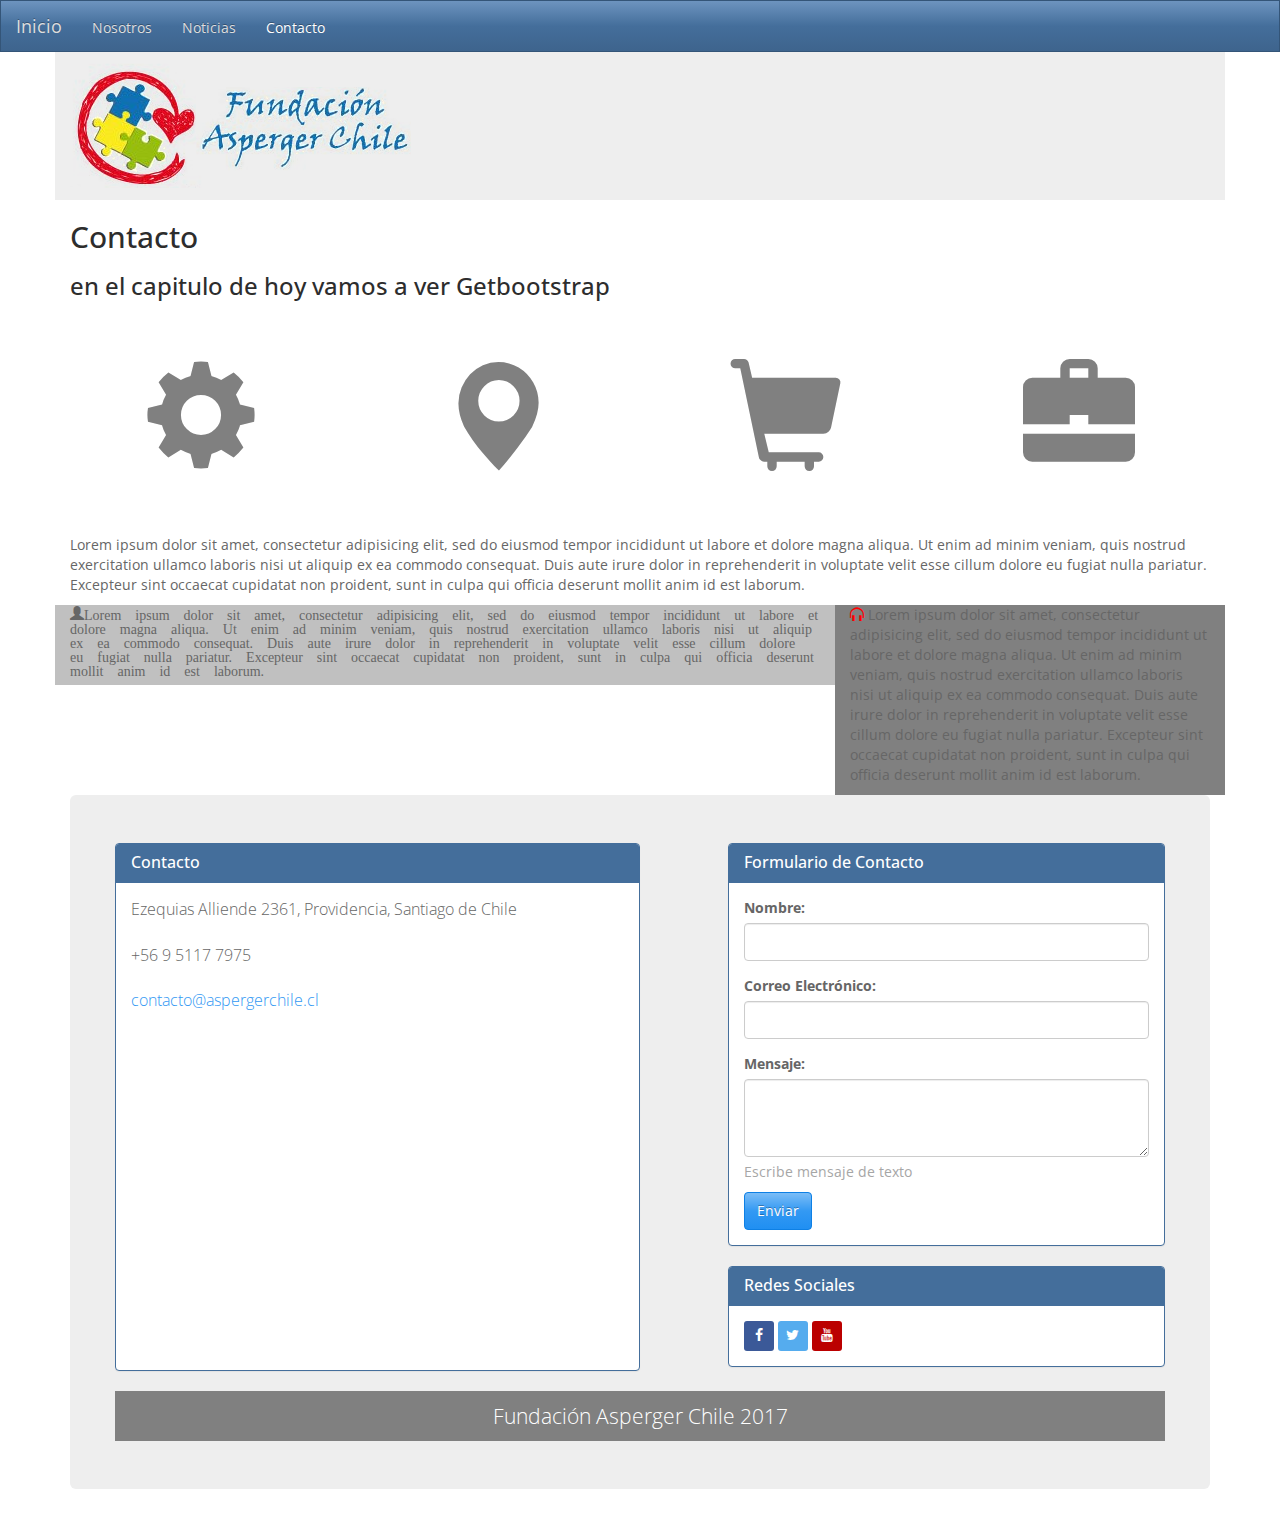
==== contacto.html @ ee93eaaa "prueba HTML CSS - 1" ====
<!DOCTYPE html>
<html>
<head>
	<meta charset="utf-8">
	<title>Fundación Asperger Chile</title>
	<!-- Latest compiled and minified CSS -->
	<link rel="stylesheet" href="http://maxcdn.bootstrapcdn.com/bootstrap/3.3.7/css/bootstrap.min.css" integrity="sha384-BVYiiSIFeK1dGmJRAkycuHAHRg32OmUcww7on3RYdg4Va+PmSTsz/K68vbdEjh4u" crossorigin="anonymous">

	<!-- Optional theme -->
	<!-- Tema Original
	<link rel="stylesheet" href="http://maxcdn.bootstrapcdn.com/bootstrap/3.3.7/css/bootstrap-theme.min.css" integrity="sha384-rHyoN1iRsVXV4nD0JutlnGaslCJuC7uwjduW9SVrLvRYooPp2bWYgmgJQIXwl/Sp" crossorigin="anonymous">
	-->

	<!-- Spacelab  Bootswatch.min.css-->
	<link rel="stylesheet" href="spacelab.min.css">

	<!-- mi estilo ccs myestilo.css-->
	<link rel="stylesheet" href="myestilo.css">

	<!-- iconos social media 3wschools.com-->
	<link rel="stylesheet" href="https://cdnjs.cloudflare.com/ajax/libs/font-awesome/4.7.0/css/font-awesome.min.css">

	<script type="text/javascript" src="js/jquery-3.2.1.js"></script>
	<!-- Latest compiled and minified JavaScript -->
	<script src="http://maxcdn.bootstrapcdn.com/bootstrap/3.3.7/js/bootstrap.min.js" integrity="sha384-Tc5IQib027qvyjSMfHjOMaLkfuWVxZxUPnCJA7l2mCWNIpG9mGCD8wGNIcPD7Txa" crossorigin="anonymous"></script>

	<style type="text/css">
		
	</style>
</head>
<body style="padding-top: 5px ;">
	<nav class="navbar navbar-inverse navbar-fixed-top" role="navigation">
	  <div class="container-fluid">
	    <!-- Brand and toggle get grouped for better mobile display -->
	    <div class="navbar-header">
	      <button type="button" class="navbar-toggle collapsed" data-toggle="collapse" data-target="#bs-example-navbar-collapse-1" aria-expanded="false">
	        <span class="sr-only">Menú</span>
	        <span class="icon-bar"></span>
	        <span class="icon-bar"></span>
	        <span class="icon-bar"></span>
	      </button>
	      <a class="navbar-brand active" href="index.html"> Inicio </a>
	    </div>

	    <!-- Collect the nav links, forms, and other content for toggling -->
	    <div class="collapse navbar-collapse" id="bs-example-navbar-collapse-1">
	      <ul class="nav navbar-nav">
	        <li><a href="nosotros.html"> Nosotros </a></li>
	        <li><a href="noticias.html"> Noticias </a></li>
	        <li class="active"><a href="contacto.html"> Contacto <span class="sr-only">(Actual)</span></a></li>
	      </ul>

	      <!-- Inicio Menu derecho iconos redes sociales 
   	      <ul class="nav navbar-nav navbar-right" style="margin-right: 50px ; margin-top: 10px;">
	        <li>
  				<a href="https://www.facebook.com/fundacion-asperger-chile/?fref=ts" target="_blank" class="menufa fa-facebook"></a>
  			</li>
  			<li>	
				<a href="http://twitter.com/Aspergerchile_F" target="_blank" class="menufa fa-twitter"></a>
			</li>
			<li>	
				<a href="http://www.youtube.com/channel/UCv927I1W_spt4eVdrYUSlqw" target="_blank" class="menufa fa-youtube"></a>
			</li>
	      </ul> <!-- Fin Menu derecho iconos redes sociales -->
		
	    </div><!-- /.navbar-collapse -->
	  </div><!-- /.container-fluid -->
	</nav>
	<div class="container jumbotron jumboheader">
		<img src="./images/logoasperger.png" alt="Fundación Asperger Chile">
	</div>
	
	<div class="container">
		<h2>Contacto</h1>
		<h3>en el capitulo de hoy vamos a ver Getbootstrap</h2>
	</div>

	<!-- Div de iconos -->
	<div class="container">
		<div class="row">
		  <div class="col-md-3">
		  	<p style="text-align: center ; padding: 50px 0 50px 0;">
		  		<span class="glyphicon glyphicon-cog seccion_iconos"></span>
		  	</p>
		  </div>
		  <div class="col-md-3">
		  	<p style="text-align: center ; padding: 50px 0 50px 0;">
			  	<span class="glyphicon glyphicon-map-marker seccion_iconos"></span>
		  	</p>
		  </div>
		  <div class="col-md-3">
		  	<p style="text-align: center ; padding: 50px 0 50px 0;">
		  		<span class="glyphicon glyphicon-shopping-cart seccion_iconos"></span>
		  	</p>
		  </div>
		  <div class="col-md-3">
		  	<p style="text-align: center ; padding: 50px 0 50px 0; ">
		  	<span class="glyphicon glyphicon-briefcase seccion_iconos"></span>
		  	</p>
		  </div>
		</div>	

	</div>

	<div class="container">

		<p>Lorem ipsum dolor sit amet, consectetur adipisicing elit, sed do eiusmod
		tempor incididunt ut labore et dolore magna aliqua. Ut enim ad minim veniam,
		quis nostrud exercitation ullamco laboris nisi ut aliquip ex ea commodo
		consequat. Duis aute irure dolor in reprehenderit in voluptate velit esse
		cillum dolore eu fugiat nulla pariatur. Excepteur sint occaecat cupidatat non
		proident, sunt in culpa qui officia deserunt mollit anim id est laborum.
		</p>
	</div>
	<div class="container">

		<div class="row">
		  <div class="col-md-8 col-sm-8 col-xs-8" style="background-color: silver">
		  <p class="glyphicon glyphicon-user">Lorem ipsum dolor sit amet, consectetur adipisicing elit, sed do eiusmod
		  tempor incididunt ut labore et dolore magna aliqua. Ut enim ad minim veniam,
		  quis nostrud exercitation ullamco laboris nisi ut aliquip ex ea commodo
		  consequat. Duis aute irure dolor in reprehenderit in voluptate velit esse
		  cillum dolore eu fugiat nulla pariatur. Excepteur sint occaecat cupidatat non
		  proident, sunt in culpa qui officia deserunt mollit anim id est laborum.</p>
		  </div>
		  <div class="col-md-4 col-sm-4 col-xs-4" style="background-color: gray">
		  <p>
		  <span class="glyphicon glyphicon-headphones" style="color:red"></span>
		  Lorem ipsum dolor sit amet, consectetur adipisicing elit, sed do eiusmod
		  tempor incididunt ut labore et dolore magna aliqua. Ut enim ad minim veniam,
		  quis nostrud exercitation ullamco laboris nisi ut aliquip ex ea commodo
		  consequat. Duis aute irure dolor in reprehenderit in voluptate velit esse
		  cillum dolore eu fugiat nulla pariatur. Excepteur sint occaecat cupidatat non
		  proident, sunt in culpa qui officia deserunt mollit anim id est laborum.</p>
		  </div>
		</div>	
	</div>

	<!-- Footer Contacto Redes Sociales, ubicacion, mapa -->
	<div class="container">
		<!--Contenedor de Contacto-->
		<div class="jumbotron jumboFooter"> <!--mantenga en mismo ancho..jumbotron-->

			<!--3 columnas -->
			<div class="row">
				<!-- fila datos contacto-->
				<div class="col-lg-6 panel panel-primary panelcontacto">
  					<div class="panel-heading">
    					<h3 class="panel-title">Contacto</h3>
  					</div>
  					<div class="panel-body">
						<p style="font-size: 16px ;">
						Ezequias Alliende 2361, Providencia, Santiago de Chile<br><br>
						+56 9 5117 7975<br><br>

						<a href="mailto:contacto@aspergerchile.cl">contacto@aspergerchile.cl</a><br><br>
						</p>
  					</div>
  					<iframe src="https://www.google.com/maps/embed?pb=!1m18!1m12!1m3!1d3329.7810960435622!2d-70.60600634946208!3d-33.42895100370045!2m3!1f0!2f0!3f0!3m2!1i1024!2i768!4f13.1!3m3!1m2!1s0x9662cf718b243cab%3A0xf8d26c9b4931771c!2sEzequ%C3%ADas+Alliende+2361%2C+Providencia%2C+Regi%C3%B3n+Metropolitana%2C+Chile!5e0!3m2!1ses!2s!4v1495923332959" width="100%" height="300" frameborder="0" style="border:0" allowfullscreen></iframe>
				</div><!--Fin contacto-->
				
				<!-- fila fomulario contacto
				<div class="col-lg-offset-1 col-lg-5">
				-->
				<div class="col-lg-offset-1 col-lg-5 panel panel-primary panelcontacto">
  					<div class="panel-heading">
    					<h3 class="panel-title">Formulario de Contacto</h3>
  					</div>
  					<div class="panel-body">
						<form>
							<div class="form-group">
								<label>Nombre:</label>
								<input type="text" class="form-control">
							</div>
							<div class="form-group">
								<label>Correo Electrónico:</label>
								<input type="mail" class="form-control">
							</div>
							<div class="form-group">
      							<label for="textArea" class="col-lg-2 control-label panelcontacto">Mensaje:</label>
      							<div class="col-lg-12 panelcontacto">
        							<textarea class="form-control" rows="3" id="textArea"></textarea>
        							<span class="help-block">Escribe mensaje de texto</span>
      							</div>
    						</div>
    					<button type="submit" class="btn btn-info">Enviar</button>
						</form>
  					</div>
				</div><!--Fin Fomulario contacto-->

				<!-- fila Redes Socilales -->
				<div class="col-lg-offset-1 col-lg-5 panel panel-primary panelcontacto">
  					<div class="panel-heading">
    					<h3 class="panel-title">Redes Sociales</h3>
  					</div>
  					<div class="panel-body">
  						<a href="https://www.facebook.com/fundacion-asperger-chile/?fref=ts" target="_blank" class="fa fa-facebook"></a>
						<a href="http://twitter.com/Aspergerchile_F" target="_blank" class="fa fa-twitter"></a>
						<a href="http://www.youtube.com/channel/UCv927I1W_spt4eVdrYUSlqw" target="_blank" class="fa fa-youtube"></a>
  					</div>
				</div><!--Fin Redes Sociales-->

				<!-- Footer -->
				<div class="col-md-12" style="background-color: gray ; width: 100%; height: 50px; padding-bottom: 0px ; padding-top: 10px; text-align: center; color: white ;">
					<p>Fundación Asperger Chile 2017</p>
				</div><!--Footer-->

			</div><!--Fin Filas Rows-->

		</div><!--Fin JumboTron Footer-->
	</div><!--Fin contenedor Footer Contacto-->

</body>
</html>
---- spacelab.min.css ----
@import url("https://fonts.googleapis.com/css?family=Open+Sans:400italic,700italic,400,700");/*!
 * bootswatch v3.3.7
 * Homepage: http://bootswatch.com
 * Copyright 2012-2016 Thomas Park
 * Licensed under MIT
 * Based on Bootstrap
*//*!
 * Bootstrap v3.3.7 (http://getbootstrap.com)
 * Copyright 2011-2016 Twitter, Inc.
 * Licensed under MIT (https://github.com/twbs/bootstrap/blob/master/LICENSE)
 *//*! normalize.css v3.0.3 | MIT License | github.com/necolas/normalize.css */html{font-family:sans-serif;-ms-text-size-adjust:100%;-webkit-text-size-adjust:100%}body{margin:0}article,aside,details,figcaption,figure,footer,header,hgroup,main,menu,nav,section,summary{display:block}audio,canvas,progress,video{display:inline-block;vertical-align:baseline}audio:not([controls]){display:none;height:0}[hidden],template{display:none}a{background-color:transparent}a:active,a:hover{outline:0}abbr[title]{border-bottom:1px dotted}b,strong{font-weight:bold}dfn{font-style:italic}h1{font-size:2em;margin:0.67em 0}mark{background:#ff0;color:#000}small{font-size:80%}sub,sup{font-size:75%;line-height:0;position:relative;vertical-align:baseline}sup{top:-0.5em}sub{bottom:-0.25em}img{border:0}svg:not(:root){overflow:hidden}figure{margin:1em 40px}hr{-webkit-box-sizing:content-box;-moz-box-sizing:content-box;box-sizing:content-box;height:0}pre{overflow:auto}code,kbd,pre,samp{font-family:monospace, monospace;font-size:1em}button,input,optgroup,select,textarea{color:inherit;font:inherit;margin:0}button{overflow:visible}button,select{text-transform:none}button,html input[type="button"],input[type="reset"],input[type="submit"]{-webkit-appearance:button;cursor:pointer}button[disabled],html input[disabled]{cursor:default}button::-moz-focus-inner,input::-moz-focus-inner{border:0;padding:0}input{line-height:normal}input[type="checkbox"],input[type="radio"]{-webkit-box-sizing:border-box;-moz-box-sizing:border-box;box-sizing:border-box;padding:0}input[type="number"]::-webkit-inner-spin-button,input[type="number"]::-webkit-outer-spin-button{height:auto}input[type="search"]{-webkit-appearance:textfield;-webkit-box-sizing:content-box;-moz-box-sizing:content-box;box-sizing:content-box}input[type="search"]::-webkit-search-cancel-button,input[type="search"]::-webkit-search-decoration{-webkit-appearance:none}fieldset{border:1px solid #c0c0c0;margin:0 2px;padding:0.35em 0.625em 0.75em}legend{border:0;padding:0}textarea{overflow:auto}optgroup{font-weight:bold}table{border-collapse:collapse;border-spacing:0}td,th{padding:0}/*! Source: https://github.com/h5bp/html5-boilerplate/blob/master/src/css/main.css */@media print{*,*:before,*:after{background:transparent !important;color:#000 !important;-webkit-box-shadow:none !important;box-shadow:none !important;text-shadow:none !important}a,a:visited{text-decoration:underline}a[href]:after{content:" (" attr(href) ")"}abbr[title]:after{content:" (" attr(title) ")"}a[href^="#"]:after,a[href^="javascript:"]:after{content:""}pre,blockquote{border:1px solid #999;page-break-inside:avoid}thead{display:table-header-group}tr,img{page-break-inside:avoid}img{max-width:100% !important}p,h2,h3{orphans:3;widows:3}h2,h3{page-break-after:avoid}.navbar{display:none}.btn>.caret,.dropup>.btn>.caret{border-top-color:#000 !important}.label{border:1px solid #000}.table{border-collapse:collapse !important}.table td,.table th{background-color:#fff !important}.table-bordered th,.table-bordered td{border:1px solid #ddd !important}}@font-face{font-family:'Glyphicons Halflings';src:url('../fonts/glyphicons-halflings-regular.eot');src:url('../fonts/glyphicons-halflings-regular.eot?#iefix') format('embedded-opentype'),url('../fonts/glyphicons-halflings-regular.woff2') format('woff2'),url('../fonts/glyphicons-halflings-regular.woff') format('woff'),url('../fonts/glyphicons-halflings-regular.ttf') format('truetype'),url('../fonts/glyphicons-halflings-regular.svg#glyphicons_halflingsregular') format('svg')}.glyphicon{position:relative;top:1px;display:inline-block;font-family:'Glyphicons Halflings';font-style:normal;font-weight:normal;line-height:1;-webkit-font-smoothing:antialiased;-moz-osx-font-smoothing:grayscale}.glyphicon-asterisk:before{content:"\002a"}.glyphicon-plus:before{content:"\002b"}.glyphicon-euro:before,.glyphicon-eur:before{content:"\20ac"}.glyphicon-minus:before{content:"\2212"}.glyphicon-cloud:before{content:"\2601"}.glyphicon-envelope:before{content:"\2709"}.glyphicon-pencil:before{content:"\270f"}.glyphicon-glass:before{content:"\e001"}.glyphicon-music:before{content:"\e002"}.glyphicon-search:before{content:"\e003"}.glyphicon-heart:before{content:"\e005"}.glyphicon-star:before{content:"\e006"}.glyphicon-star-empty:before{content:"\e007"}.glyphicon-user:before{content:"\e008"}.glyphicon-film:before{content:"\e009"}.glyphicon-th-large:before{content:"\e010"}.glyphicon-th:before{content:"\e011"}.glyphicon-th-list:before{content:"\e012"}.glyphicon-ok:before{content:"\e013"}.glyphicon-remove:before{content:"\e014"}.glyphicon-zoom-in:before{content:"\e015"}.glyphicon-zoom-out:before{content:"\e016"}.glyphicon-off:before{content:"\e017"}.glyphicon-signal:before{content:"\e018"}.glyphicon-cog:before{content:"\e019"}.glyphicon-trash:before{content:"\e020"}.glyphicon-home:before{content:"\e021"}.glyphicon-file:before{content:"\e022"}.glyphicon-time:before{content:"\e023"}.glyphicon-road:before{content:"\e024"}.glyphicon-download-alt:before{content:"\e025"}.glyphicon-download:before{content:"\e026"}.glyphicon-upload:before{content:"\e027"}.glyphicon-inbox:before{content:"\e028"}.glyphicon-play-circle:before{content:"\e029"}.glyphicon-repeat:before{content:"\e030"}.glyphicon-refresh:before{content:"\e031"}.glyphicon-list-alt:before{content:"\e032"}.glyphicon-lock:before{content:"\e033"}.glyphicon-flag:before{content:"\e034"}.glyphicon-headphones:before{content:"\e035"}.glyphicon-volume-off:before{content:"\e036"}.glyphicon-volume-down:before{content:"\e037"}.glyphicon-volume-up:before{content:"\e038"}.glyphicon-qrcode:before{content:"\e039"}.glyphicon-barcode:before{content:"\e040"}.glyphicon-tag:before{content:"\e041"}.glyphicon-tags:before{content:"\e042"}.glyphicon-book:before{content:"\e043"}.glyphicon-bookmark:before{content:"\e044"}.glyphicon-print:before{content:"\e045"}.glyphicon-camera:before{content:"\e046"}.glyphicon-font:before{content:"\e047"}.glyphicon-bold:before{content:"\e048"}.glyphicon-italic:before{content:"\e049"}.glyphicon-text-height:before{content:"\e050"}.glyphicon-text-width:before{content:"\e051"}.glyphicon-align-left:before{content:"\e052"}.glyphicon-align-center:before{content:"\e053"}.glyphicon-align-right:before{content:"\e054"}.glyphicon-align-justify:before{content:"\e055"}.glyphicon-list:before{content:"\e056"}.glyphicon-indent-left:before{content:"\e057"}.glyphicon-indent-right:before{content:"\e058"}.glyphicon-facetime-video:before{content:"\e059"}.glyphicon-picture:before{content:"\e060"}.glyphicon-map-marker:before{content:"\e062"}.glyphicon-adjust:before{content:"\e063"}.glyphicon-tint:before{content:"\e064"}.glyphicon-edit:before{content:"\e065"}.glyphicon-share:before{content:"\e066"}.glyphicon-check:before{content:"\e067"}.glyphicon-move:before{content:"\e068"}.glyphicon-step-backward:before{content:"\e069"}.glyphicon-fast-backward:before{content:"\e070"}.glyphicon-backward:before{content:"\e071"}.glyphicon-play:before{content:"\e072"}.glyphicon-pause:before{content:"\e073"}.glyphicon-stop:before{content:"\e074"}.glyphicon-forward:before{content:"\e075"}.glyphicon-fast-forward:before{content:"\e076"}.glyphicon-step-forward:before{content:"\e077"}.glyphicon-eject:before{content:"\e078"}.glyphicon-chevron-left:before{content:"\e079"}.glyphicon-chevron-right:before{content:"\e080"}.glyphicon-plus-sign:before{content:"\e081"}.glyphicon-minus-sign:before{content:"\e082"}.glyphicon-remove-sign:before{content:"\e083"}.glyphicon-ok-sign:before{content:"\e084"}.glyphicon-question-sign:before{content:"\e085"}.glyphicon-info-sign:before{content:"\e086"}.glyphicon-screenshot:before{content:"\e087"}.glyphicon-remove-circle:before{content:"\e088"}.glyphicon-ok-circle:before{content:"\e089"}.glyphicon-ban-circle:before{content:"\e090"}.glyphicon-arrow-left:before{content:"\e091"}.glyphicon-arrow-right:before{content:"\e092"}.glyphicon-arrow-up:before{content:"\e093"}.glyphicon-arrow-down:before{content:"\e094"}.glyphicon-share-alt:before{content:"\e095"}.glyphicon-resize-full:before{content:"\e096"}.glyphicon-resize-small:before{content:"\e097"}.glyphicon-exclamation-sign:before{content:"\e101"}.glyphicon-gift:before{content:"\e102"}.glyphicon-leaf:before{content:"\e103"}.glyphicon-fire:before{content:"\e104"}.glyphicon-eye-open:before{content:"\e105"}.glyphicon-eye-close:before{content:"\e106"}.glyphicon-warning-sign:before{content:"\e107"}.glyphicon-plane:before{content:"\e108"}.glyphicon-calendar:before{content:"\e109"}.glyphicon-random:before{content:"\e110"}.glyphicon-comment:before{content:"\e111"}.glyphicon-magnet:before{content:"\e112"}.glyphicon-chevron-up:before{content:"\e113"}.glyphicon-chevron-down:before{content:"\e114"}.glyphicon-retweet:before{content:"\e115"}.glyphicon-shopping-cart:before{content:"\e116"}.glyphicon-folder-close:before{content:"\e117"}.glyphicon-folder-open:before{content:"\e118"}.glyphicon-resize-vertical:before{content:"\e119"}.glyphicon-resize-horizontal:before{content:"\e120"}.glyphicon-hdd:before{content:"\e121"}.glyphicon-bullhorn:before{content:"\e122"}.glyphicon-bell:before{content:"\e123"}.glyphicon-certificate:before{content:"\e124"}.glyphicon-thumbs-up:before{content:"\e125"}.glyphicon-thumbs-down:before{content:"\e126"}.glyphicon-hand-right:before{content:"\e127"}.glyphicon-hand-left:before{content:"\e128"}.glyphicon-hand-up:before{content:"\e129"}.glyphicon-hand-down:before{content:"\e130"}.glyphicon-circle-arrow-right:before{content:"\e131"}.glyphicon-circle-arrow-left:before{content:"\e132"}.glyphicon-circle-arrow-up:before{content:"\e133"}.glyphicon-circle-arrow-down:before{content:"\e134"}.glyphicon-globe:before{content:"\e135"}.glyphicon-wrench:before{content:"\e136"}.glyphicon-tasks:before{content:"\e137"}.glyphicon-filter:before{content:"\e138"}.glyphicon-briefcase:before{content:"\e139"}.glyphicon-fullscreen:before{content:"\e140"}.glyphicon-dashboard:before{content:"\e141"}.glyphicon-paperclip:before{content:"\e142"}.glyphicon-heart-empty:before{content:"\e143"}.glyphicon-link:before{content:"\e144"}.glyphicon-phone:before{content:"\e145"}.glyphicon-pushpin:before{content:"\e146"}.glyphicon-usd:before{content:"\e148"}.glyphicon-gbp:before{content:"\e149"}.glyphicon-sort:before{content:"\e150"}.glyphicon-sort-by-alphabet:before{content:"\e151"}.glyphicon-sort-by-alphabet-alt:before{content:"\e152"}.glyphicon-sort-by-order:before{content:"\e153"}.glyphicon-sort-by-order-alt:before{content:"\e154"}.glyphicon-sort-by-attributes:before{content:"\e155"}.glyphicon-sort-by-attributes-alt:before{content:"\e156"}.glyphicon-unchecked:before{content:"\e157"}.glyphicon-expand:before{content:"\e158"}.glyphicon-collapse-down:before{content:"\e159"}.glyphicon-collapse-up:before{content:"\e160"}.glyphicon-log-in:before{content:"\e161"}.glyphicon-flash:before{content:"\e162"}.glyphicon-log-out:before{content:"\e163"}.glyphicon-new-window:before{content:"\e164"}.glyphicon-record:before{content:"\e165"}.glyphicon-save:before{content:"\e166"}.glyphicon-open:before{content:"\e167"}.glyphicon-saved:before{content:"\e168"}.glyphicon-import:before{content:"\e169"}.glyphicon-export:before{content:"\e170"}.glyphicon-send:before{content:"\e171"}.glyphicon-floppy-disk:before{content:"\e172"}.glyphicon-floppy-saved:before{content:"\e173"}.glyphicon-floppy-remove:before{content:"\e174"}.glyphicon-floppy-save:before{content:"\e175"}.glyphicon-floppy-open:before{content:"\e176"}.glyphicon-credit-card:before{content:"\e177"}.glyphicon-transfer:before{content:"\e178"}.glyphicon-cutlery:before{content:"\e179"}.glyphicon-header:before{content:"\e180"}.glyphicon-compressed:before{content:"\e181"}.glyphicon-earphone:before{content:"\e182"}.glyphicon-phone-alt:before{content:"\e183"}.glyphicon-tower:before{content:"\e184"}.glyphicon-stats:before{content:"\e185"}.glyphicon-sd-video:before{content:"\e186"}.glyphicon-hd-video:before{content:"\e187"}.glyphicon-subtitles:before{content:"\e188"}.glyphicon-sound-stereo:before{content:"\e189"}.glyphicon-sound-dolby:before{content:"\e190"}.glyphicon-sound-5-1:before{content:"\e191"}.glyphicon-sound-6-1:before{content:"\e192"}.glyphicon-sound-7-1:before{content:"\e193"}.glyphicon-copyright-mark:before{content:"\e194"}.glyphicon-registration-mark:before{content:"\e195"}.glyphicon-cloud-download:before{content:"\e197"}.glyphicon-cloud-upload:before{content:"\e198"}.glyphicon-tree-conifer:before{content:"\e199"}.glyphicon-tree-deciduous:before{content:"\e200"}.glyphicon-cd:before{content:"\e201"}.glyphicon-save-file:before{content:"\e202"}.glyphicon-open-file:before{content:"\e203"}.glyphicon-level-up:before{content:"\e204"}.glyphicon-copy:before{content:"\e205"}.glyphicon-paste:before{content:"\e206"}.glyphicon-alert:before{content:"\e209"}.glyphicon-equalizer:before{content:"\e210"}.glyphicon-king:before{content:"\e211"}.glyphicon-queen:before{content:"\e212"}.glyphicon-pawn:before{content:"\e213"}.glyphicon-bishop:before{content:"\e214"}.glyphicon-knight:before{content:"\e215"}.glyphicon-baby-formula:before{content:"\e216"}.glyphicon-tent:before{content:"\26fa"}.glyphicon-blackboard:before{content:"\e218"}.glyphicon-bed:before{content:"\e219"}.glyphicon-apple:before{content:"\f8ff"}.glyphicon-erase:before{content:"\e221"}.glyphicon-hourglass:before{content:"\231b"}.glyphicon-lamp:before{content:"\e223"}.glyphicon-duplicate:before{content:"\e224"}.glyphicon-piggy-bank:before{content:"\e225"}.glyphicon-scissors:before{content:"\e226"}.glyphicon-bitcoin:before{content:"\e227"}.glyphicon-btc:before{content:"\e227"}.glyphicon-xbt:before{content:"\e227"}.glyphicon-yen:before{content:"\00a5"}.glyphicon-jpy:before{content:"\00a5"}.glyphicon-ruble:before{content:"\20bd"}.glyphicon-rub:before{content:"\20bd"}.glyphicon-scale:before{content:"\e230"}.glyphicon-ice-lolly:before{content:"\e231"}.glyphicon-ice-lolly-tasted:before{content:"\e232"}.glyphicon-education:before{content:"\e233"}.glyphicon-option-horizontal:before{content:"\e234"}.glyphicon-option-vertical:before{content:"\e235"}.glyphicon-menu-hamburger:before{content:"\e236"}.glyphicon-modal-window:before{content:"\e237"}.glyphicon-oil:before{content:"\e238"}.glyphicon-grain:before{content:"\e239"}.glyphicon-sunglasses:before{content:"\e240"}.glyphicon-text-size:before{content:"\e241"}.glyphicon-text-color:before{content:"\e242"}.glyphicon-text-background:before{content:"\e243"}.glyphicon-object-align-top:before{content:"\e244"}.glyphicon-object-align-bottom:before{content:"\e245"}.glyphicon-object-align-horizontal:before{content:"\e246"}.glyphicon-object-align-left:before{content:"\e247"}.glyphicon-object-align-vertical:before{content:"\e248"}.glyphicon-object-align-right:before{content:"\e249"}.glyphicon-triangle-right:before{content:"\e250"}.glyphicon-triangle-left:before{content:"\e251"}.glyphicon-triangle-bottom:before{content:"\e252"}.glyphicon-triangle-top:before{content:"\e253"}.glyphicon-console:before{content:"\e254"}.glyphicon-superscript:before{content:"\e255"}.glyphicon-subscript:before{content:"\e256"}.glyphicon-menu-left:before{content:"\e257"}.glyphicon-menu-right:before{content:"\e258"}.glyphicon-menu-down:before{content:"\e259"}.glyphicon-menu-up:before{content:"\e260"}*{-webkit-box-sizing:border-box;-moz-box-sizing:border-box;box-sizing:border-box}*:before,*:after{-webkit-box-sizing:border-box;-moz-box-sizing:border-box;box-sizing:border-box}html{font-size:10px;-webkit-tap-highlight-color:rgba(0,0,0,0)}body{font-family:"Open Sans","Helvetica Neue",Helvetica,Arial,sans-serif;font-size:14px;line-height:1.42857143;color:#666666;background-color:#ffffff}input,button,select,textarea{font-family:inherit;font-size:inherit;line-height:inherit}a{color:#3399f3;text-decoration:none}a:hover,a:focus{color:#3399f3;text-decoration:underline}a:focus{outline:5px auto -webkit-focus-ring-color;outline-offset:-2px}figure{margin:0}img{vertical-align:middle}.img-responsive,.thumbnail>img,.thumbnail a>img,.carousel-inner>.item>img,.carousel-inner>.item>a>img{display:block;max-width:100%;height:auto}.img-rounded{border-radius:6px}.img-thumbnail{padding:4px;line-height:1.42857143;background-color:#ffffff;border:1px solid #dddddd;border-radius:4px;-webkit-transition:all .2s ease-in-out;-o-transition:all .2s ease-in-out;transition:all .2s ease-in-out;display:inline-block;max-width:100%;height:auto}.img-circle{border-radius:50%}hr{margin-top:20px;margin-bottom:20px;border:0;border-top:1px solid #eeeeee}.sr-only{position:absolute;width:1px;height:1px;margin:-1px;padding:0;overflow:hidden;clip:rect(0, 0, 0, 0);border:0}.sr-only-focusable:active,.sr-only-focusable:focus{position:static;width:auto;height:auto;margin:0;overflow:visible;clip:auto}[role="button"]{cursor:pointer}h1,h2,h3,h4,h5,h6,.h1,.h2,.h3,.h4,.h5,.h6{font-family:"Open Sans","Helvetica Neue",Helvetica,Arial,sans-serif;font-weight:500;line-height:1.1;color:#2d2d2d}h1 small,h2 small,h3 small,h4 small,h5 small,h6 small,.h1 small,.h2 small,.h3 small,.h4 small,.h5 small,.h6 small,h1 .small,h2 .small,h3 .small,h4 .small,h5 .small,h6 .small,.h1 .small,.h2 .small,.h3 .small,.h4 .small,.h5 .small,.h6 .small{font-weight:normal;line-height:1;color:#999999}h1,.h1,h2,.h2,h3,.h3{margin-top:20px;margin-bottom:10px}h1 small,.h1 small,h2 small,.h2 small,h3 small,.h3 small,h1 .small,.h1 .small,h2 .small,.h2 .small,h3 .small,.h3 .small{font-size:65%}h4,.h4,h5,.h5,h6,.h6{margin-top:10px;margin-bottom:10px}h4 small,.h4 small,h5 small,.h5 small,h6 small,.h6 small,h4 .small,.h4 .small,h5 .small,.h5 .small,h6 .small,.h6 .small{font-size:75%}h1,.h1{font-size:36px}h2,.h2{font-size:30px}h3,.h3{font-size:24px}h4,.h4{font-size:18px}h5,.h5{font-size:14px}h6,.h6{font-size:12px}p{margin:0 0 10px}.lead{margin-bottom:20px;font-size:16px;font-weight:300;line-height:1.4}@media (min-width:768px){.lead{font-size:21px}}small,.small{font-size:85%}mark,.mark{background-color:#fcf8e3;padding:.2em}.text-left{text-align:left}.text-right{text-align:right}.text-center{text-align:center}.text-justify{text-align:justify}.text-nowrap{white-space:nowrap}.text-lowercase{text-transform:lowercase}.text-uppercase{text-transform:uppercase}.text-capitalize{text-transform:capitalize}.text-muted{color:#999999}.text-primary{color:#446e9b}a.text-primary:hover,a.text-primary:focus{color:#345578}.text-success{color:#468847}a.text-success:hover,a.text-success:focus{color:#356635}.text-info{color:#3a87ad}a.text-info:hover,a.text-info:focus{color:#2d6987}.text-warning{color:#c09853}a.text-warning:hover,a.text-warning:focus{color:#a47e3c}.text-danger{color:#b94a48}a.text-danger:hover,a.text-danger:focus{color:#953b39}.bg-primary{color:#fff;background-color:#446e9b}a.bg-primary:hover,a.bg-primary:focus{background-color:#345578}.bg-success{background-color:#dff0d8}a.bg-success:hover,a.bg-success:focus{background-color:#c1e2b3}.bg-info{background-color:#d9edf7}a.bg-info:hover,a.bg-info:focus{background-color:#afd9ee}.bg-warning{background-color:#fcf8e3}a.bg-warning:hover,a.bg-warning:focus{background-color:#f7ecb5}.bg-danger{background-color:#f2dede}a.bg-danger:hover,a.bg-danger:focus{background-color:#e4b9b9}.page-header{padding-bottom:9px;margin:40px 0 20px;border-bottom:1px solid #eeeeee}ul,ol{margin-top:0;margin-bottom:10px}ul ul,ol ul,ul ol,ol ol{margin-bottom:0}.list-unstyled{padding-left:0;list-style:none}.list-inline{padding-left:0;list-style:none;margin-left:-5px}.list-inline>li{display:inline-block;padding-left:5px;padding-right:5px}dl{margin-top:0;margin-bottom:20px}dt,dd{line-height:1.42857143}dt{font-weight:bold}dd{margin-left:0}@media (min-width:768px){.dl-horizontal dt{float:left;width:160px;clear:left;text-align:right;overflow:hidden;text-overflow:ellipsis;white-space:nowrap}.dl-horizontal dd{margin-left:180px}}abbr[title],abbr[data-original-title]{cursor:help;border-bottom:1px dotted #999999}.initialism{font-size:90%;text-transform:uppercase}blockquote{padding:10px 20px;margin:0 0 20px;font-size:17.5px;border-left:5px solid #eeeeee}blockquote p:last-child,blockquote ul:last-child,blockquote ol:last-child{margin-bottom:0}blockquote footer,blockquote small,blockquote .small{display:block;font-size:80%;line-height:1.42857143;color:#999999}blockquote footer:before,blockquote small:before,blockquote .small:before{content:'\2014 \00A0'}.blockquote-reverse,blockquote.pull-right{padding-right:15px;padding-left:0;border-right:5px solid #eeeeee;border-left:0;text-align:right}.blockquote-reverse footer:before,blockquote.pull-right footer:before,.blockquote-reverse small:before,blockquote.pull-right small:before,.blockquote-reverse .small:before,blockquote.pull-right .small:before{content:''}.blockquote-reverse footer:after,blockquote.pull-right footer:after,.blockquote-reverse small:after,blockquote.pull-right small:after,.blockquote-reverse .small:after,blockquote.pull-right .small:after{content:'\00A0 \2014'}address{margin-bottom:20px;font-style:normal;line-height:1.42857143}code,kbd,pre,samp{font-family:Menlo,Monaco,Consolas,"Courier New",monospace}code{padding:2px 4px;font-size:90%;color:#c7254e;background-color:#f9f2f4;border-radius:4px}kbd{padding:2px 4px;font-size:90%;color:#ffffff;background-color:#333333;border-radius:3px;-webkit-box-shadow:inset 0 -1px 0 rgba(0,0,0,0.25);box-shadow:inset 0 -1px 0 rgba(0,0,0,0.25)}kbd kbd{padding:0;font-size:100%;font-weight:bold;-webkit-box-shadow:none;box-shadow:none}pre{display:block;padding:9.5px;margin:0 0 10px;font-size:13px;line-height:1.42857143;word-break:break-all;word-wrap:break-word;color:#333333;background-color:#f5f5f5;border:1px solid #cccccc;border-radius:4px}pre code{padding:0;font-size:inherit;color:inherit;white-space:pre-wrap;background-color:transparent;border-radius:0}.pre-scrollable{max-height:340px;overflow-y:scroll}.container{margin-right:auto;margin-left:auto;padding-left:15px;padding-right:15px}@media (min-width:768px){.container{width:750px}}@media (min-width:992px){.container{width:970px}}@media (min-width:1200px){.container{width:1170px}}.container-fluid{margin-right:auto;margin-left:auto;padding-left:15px;padding-right:15px}.row{margin-left:-15px;margin-right:-15px}.col-xs-1,.col-sm-1,.col-md-1,.col-lg-1,.col-xs-2,.col-sm-2,.col-md-2,.col-lg-2,.col-xs-3,.col-sm-3,.col-md-3,.col-lg-3,.col-xs-4,.col-sm-4,.col-md-4,.col-lg-4,.col-xs-5,.col-sm-5,.col-md-5,.col-lg-5,.col-xs-6,.col-sm-6,.col-md-6,.col-lg-6,.col-xs-7,.col-sm-7,.col-md-7,.col-lg-7,.col-xs-8,.col-sm-8,.col-md-8,.col-lg-8,.col-xs-9,.col-sm-9,.col-md-9,.col-lg-9,.col-xs-10,.col-sm-10,.col-md-10,.col-lg-10,.col-xs-11,.col-sm-11,.col-md-11,.col-lg-11,.col-xs-12,.col-sm-12,.col-md-12,.col-lg-12{position:relative;min-height:1px;padding-left:15px;padding-right:15px}.col-xs-1,.col-xs-2,.col-xs-3,.col-xs-4,.col-xs-5,.col-xs-6,.col-xs-7,.col-xs-8,.col-xs-9,.col-xs-10,.col-xs-11,.col-xs-12{float:left}.col-xs-12{width:100%}.col-xs-11{width:91.66666667%}.col-xs-10{width:83.33333333%}.col-xs-9{width:75%}.col-xs-8{width:66.66666667%}.col-xs-7{width:58.33333333%}.col-xs-6{width:50%}.col-xs-5{width:41.66666667%}.col-xs-4{width:33.33333333%}.col-xs-3{width:25%}.col-xs-2{width:16.66666667%}.col-xs-1{width:8.33333333%}.col-xs-pull-12{right:100%}.col-xs-pull-11{right:91.66666667%}.col-xs-pull-10{right:83.33333333%}.col-xs-pull-9{right:75%}.col-xs-pull-8{right:66.66666667%}.col-xs-pull-7{right:58.33333333%}.col-xs-pull-6{right:50%}.col-xs-pull-5{right:41.66666667%}.col-xs-pull-4{right:33.33333333%}.col-xs-pull-3{right:25%}.col-xs-pull-2{right:16.66666667%}.col-xs-pull-1{right:8.33333333%}.col-xs-pull-0{right:auto}.col-xs-push-12{left:100%}.col-xs-push-11{left:91.66666667%}.col-xs-push-10{left:83.33333333%}.col-xs-push-9{left:75%}.col-xs-push-8{left:66.66666667%}.col-xs-push-7{left:58.33333333%}.col-xs-push-6{left:50%}.col-xs-push-5{left:41.66666667%}.col-xs-push-4{left:33.33333333%}.col-xs-push-3{left:25%}.col-xs-push-2{left:16.66666667%}.col-xs-push-1{left:8.33333333%}.col-xs-push-0{left:auto}.col-xs-offset-12{margin-left:100%}.col-xs-offset-11{margin-left:91.66666667%}.col-xs-offset-10{margin-left:83.33333333%}.col-xs-offset-9{margin-left:75%}.col-xs-offset-8{margin-left:66.66666667%}.col-xs-offset-7{margin-left:58.33333333%}.col-xs-offset-6{margin-left:50%}.col-xs-offset-5{margin-left:41.66666667%}.col-xs-offset-4{margin-left:33.33333333%}.col-xs-offset-3{margin-left:25%}.col-xs-offset-2{margin-left:16.66666667%}.col-xs-offset-1{margin-left:8.33333333%}.col-xs-offset-0{margin-left:0%}@media (min-width:768px){.col-sm-1,.col-sm-2,.col-sm-3,.col-sm-4,.col-sm-5,.col-sm-6,.col-sm-7,.col-sm-8,.col-sm-9,.col-sm-10,.col-sm-11,.col-sm-12{float:left}.col-sm-12{width:100%}.col-sm-11{width:91.66666667%}.col-sm-10{width:83.33333333%}.col-sm-9{width:75%}.col-sm-8{width:66.66666667%}.col-sm-7{width:58.33333333%}.col-sm-6{width:50%}.col-sm-5{width:41.66666667%}.col-sm-4{width:33.33333333%}.col-sm-3{width:25%}.col-sm-2{width:16.66666667%}.col-sm-1{width:8.33333333%}.col-sm-pull-12{right:100%}.col-sm-pull-11{right:91.66666667%}.col-sm-pull-10{right:83.33333333%}.col-sm-pull-9{right:75%}.col-sm-pull-8{right:66.66666667%}.col-sm-pull-7{right:58.33333333%}.col-sm-pull-6{right:50%}.col-sm-pull-5{right:41.66666667%}.col-sm-pull-4{right:33.33333333%}.col-sm-pull-3{right:25%}.col-sm-pull-2{right:16.66666667%}.col-sm-pull-1{right:8.33333333%}.col-sm-pull-0{right:auto}.col-sm-push-12{left:100%}.col-sm-push-11{left:91.66666667%}.col-sm-push-10{left:83.33333333%}.col-sm-push-9{left:75%}.col-sm-push-8{left:66.66666667%}.col-sm-push-7{left:58.33333333%}.col-sm-push-6{left:50%}.col-sm-push-5{left:41.66666667%}.col-sm-push-4{left:33.33333333%}.col-sm-push-3{left:25%}.col-sm-push-2{left:16.66666667%}.col-sm-push-1{left:8.33333333%}.col-sm-push-0{left:auto}.col-sm-offset-12{margin-left:100%}.col-sm-offset-11{margin-left:91.66666667%}.col-sm-offset-10{margin-left:83.33333333%}.col-sm-offset-9{margin-left:75%}.col-sm-offset-8{margin-left:66.66666667%}.col-sm-offset-7{margin-left:58.33333333%}.col-sm-offset-6{margin-left:50%}.col-sm-offset-5{margin-left:41.66666667%}.col-sm-offset-4{margin-left:33.33333333%}.col-sm-offset-3{margin-left:25%}.col-sm-offset-2{margin-left:16.66666667%}.col-sm-offset-1{margin-left:8.33333333%}.col-sm-offset-0{margin-left:0%}}@media (min-width:992px){.col-md-1,.col-md-2,.col-md-3,.col-md-4,.col-md-5,.col-md-6,.col-md-7,.col-md-8,.col-md-9,.col-md-10,.col-md-11,.col-md-12{float:left}.col-md-12{width:100%}.col-md-11{width:91.66666667%}.col-md-10{width:83.33333333%}.col-md-9{width:75%}.col-md-8{width:66.66666667%}.col-md-7{width:58.33333333%}.col-md-6{width:50%}.col-md-5{width:41.66666667%}.col-md-4{width:33.33333333%}.col-md-3{width:25%}.col-md-2{width:16.66666667%}.col-md-1{width:8.33333333%}.col-md-pull-12{right:100%}.col-md-pull-11{right:91.66666667%}.col-md-pull-10{right:83.33333333%}.col-md-pull-9{right:75%}.col-md-pull-8{right:66.66666667%}.col-md-pull-7{right:58.33333333%}.col-md-pull-6{right:50%}.col-md-pull-5{right:41.66666667%}.col-md-pull-4{right:33.33333333%}.col-md-pull-3{right:25%}.col-md-pull-2{right:16.66666667%}.col-md-pull-1{right:8.33333333%}.col-md-pull-0{right:auto}.col-md-push-12{left:100%}.col-md-push-11{left:91.66666667%}.col-md-push-10{left:83.33333333%}.col-md-push-9{left:75%}.col-md-push-8{left:66.66666667%}.col-md-push-7{left:58.33333333%}.col-md-push-6{left:50%}.col-md-push-5{left:41.66666667%}.col-md-push-4{left:33.33333333%}.col-md-push-3{left:25%}.col-md-push-2{left:16.66666667%}.col-md-push-1{left:8.33333333%}.col-md-push-0{left:auto}.col-md-offset-12{margin-left:100%}.col-md-offset-11{margin-left:91.66666667%}.col-md-offset-10{margin-left:83.33333333%}.col-md-offset-9{margin-left:75%}.col-md-offset-8{margin-left:66.66666667%}.col-md-offset-7{margin-left:58.33333333%}.col-md-offset-6{margin-left:50%}.col-md-offset-5{margin-left:41.66666667%}.col-md-offset-4{margin-left:33.33333333%}.col-md-offset-3{margin-left:25%}.col-md-offset-2{margin-left:16.66666667%}.col-md-offset-1{margin-left:8.33333333%}.col-md-offset-0{margin-left:0%}}@media (min-width:1200px){.col-lg-1,.col-lg-2,.col-lg-3,.col-lg-4,.col-lg-5,.col-lg-6,.col-lg-7,.col-lg-8,.col-lg-9,.col-lg-10,.col-lg-11,.col-lg-12{float:left}.col-lg-12{width:100%}.col-lg-11{width:91.66666667%}.col-lg-10{width:83.33333333%}.col-lg-9{width:75%}.col-lg-8{width:66.66666667%}.col-lg-7{width:58.33333333%}.col-lg-6{width:50%}.col-lg-5{width:41.66666667%}.col-lg-4{width:33.33333333%}.col-lg-3{width:25%}.col-lg-2{width:16.66666667%}.col-lg-1{width:8.33333333%}.col-lg-pull-12{right:100%}.col-lg-pull-11{right:91.66666667%}.col-lg-pull-10{right:83.33333333%}.col-lg-pull-9{right:75%}.col-lg-pull-8{right:66.66666667%}.col-lg-pull-7{right:58.33333333%}.col-lg-pull-6{right:50%}.col-lg-pull-5{right:41.66666667%}.col-lg-pull-4{right:33.33333333%}.col-lg-pull-3{right:25%}.col-lg-pull-2{right:16.66666667%}.col-lg-pull-1{right:8.33333333%}.col-lg-pull-0{right:auto}.col-lg-push-12{left:100%}.col-lg-push-11{left:91.66666667%}.col-lg-push-10{left:83.33333333%}.col-lg-push-9{left:75%}.col-lg-push-8{left:66.66666667%}.col-lg-push-7{left:58.33333333%}.col-lg-push-6{left:50%}.col-lg-push-5{left:41.66666667%}.col-lg-push-4{left:33.33333333%}.col-lg-push-3{left:25%}.col-lg-push-2{left:16.66666667%}.col-lg-push-1{left:8.33333333%}.col-lg-push-0{left:auto}.col-lg-offset-12{margin-left:100%}.col-lg-offset-11{margin-left:91.66666667%}.col-lg-offset-10{margin-left:83.33333333%}.col-lg-offset-9{margin-left:75%}.col-lg-offset-8{margin-left:66.66666667%}.col-lg-offset-7{margin-left:58.33333333%}.col-lg-offset-6{margin-left:50%}.col-lg-offset-5{margin-left:41.66666667%}.col-lg-offset-4{margin-left:33.33333333%}.col-lg-offset-3{margin-left:25%}.col-lg-offset-2{margin-left:16.66666667%}.col-lg-offset-1{margin-left:8.33333333%}.col-lg-offset-0{margin-left:0%}}table{background-color:transparent}caption{padding-top:8px;padding-bottom:8px;color:#999999;text-align:left}th{text-align:left}.table{width:100%;max-width:100%;margin-bottom:20px}.table>thead>tr>th,.table>tbody>tr>th,.table>tfoot>tr>th,.table>thead>tr>td,.table>tbody>tr>td,.table>tfoot>tr>td{padding:8px;line-height:1.42857143;vertical-align:top;border-top:1px solid #dddddd}.table>thead>tr>th{vertical-align:bottom;border-bottom:2px solid #dddddd}.table>caption+thead>tr:first-child>th,.table>colgroup+thead>tr:first-child>th,.table>thead:first-child>tr:first-child>th,.table>caption+thead>tr:first-child>td,.table>colgroup+thead>tr:first-child>td,.table>thead:first-child>tr:first-child>td{border-top:0}.table>tbody+tbody{border-top:2px solid #dddddd}.table .table{background-color:#ffffff}.table-condensed>thead>tr>th,.table-condensed>tbody>tr>th,.table-condensed>tfoot>tr>th,.table-condensed>thead>tr>td,.table-condensed>tbody>tr>td,.table-condensed>tfoot>tr>td{padding:5px}.table-bordered{border:1px solid #dddddd}.table-bordered>thead>tr>th,.table-bordered>tbody>tr>th,.table-bordered>tfoot>tr>th,.table-bordered>thead>tr>td,.table-bordered>tbody>tr>td,.table-bordered>tfoot>tr>td{border:1px solid #dddddd}.table-bordered>thead>tr>th,.table-bordered>thead>tr>td{border-bottom-width:2px}.table-striped>tbody>tr:nth-of-type(odd){background-color:#f9f9f9}.table-hover>tbody>tr:hover{background-color:#f5f5f5}table col[class*="col-"]{position:static;float:none;display:table-column}table td[class*="col-"],table th[class*="col-"]{position:static;float:none;display:table-cell}.table>thead>tr>td.active,.table>tbody>tr>td.active,.table>tfoot>tr>td.active,.table>thead>tr>th.active,.table>tbody>tr>th.active,.table>tfoot>tr>th.active,.table>thead>tr.active>td,.table>tbody>tr.active>td,.table>tfoot>tr.active>td,.table>thead>tr.active>th,.table>tbody>tr.active>th,.table>tfoot>tr.active>th{background-color:#f5f5f5}.table-hover>tbody>tr>td.active:hover,.table-hover>tbody>tr>th.active:hover,.table-hover>tbody>tr.active:hover>td,.table-hover>tbody>tr:hover>.active,.table-hover>tbody>tr.active:hover>th{background-color:#e8e8e8}.table>thead>tr>td.success,.table>tbody>tr>td.success,.table>tfoot>tr>td.success,.table>thead>tr>th.success,.table>tbody>tr>th.success,.table>tfoot>tr>th.success,.table>thead>tr.success>td,.table>tbody>tr.success>td,.table>tfoot>tr.success>td,.table>thead>tr.success>th,.table>tbody>tr.success>th,.table>tfoot>tr.success>th{background-color:#dff0d8}.table-hover>tbody>tr>td.success:hover,.table-hover>tbody>tr>th.success:hover,.table-hover>tbody>tr.success:hover>td,.table-hover>tbody>tr:hover>.success,.table-hover>tbody>tr.success:hover>th{background-color:#d0e9c6}.table>thead>tr>td.info,.table>tbody>tr>td.info,.table>tfoot>tr>td.info,.table>thead>tr>th.info,.table>tbody>tr>th.info,.table>tfoot>tr>th.info,.table>thead>tr.info>td,.table>tbody>tr.info>td,.table>tfoot>tr.info>td,.table>thead>tr.info>th,.table>tbody>tr.info>th,.table>tfoot>tr.info>th{background-color:#d9edf7}.table-hover>tbody>tr>td.info:hover,.table-hover>tbody>tr>th.info:hover,.table-hover>tbody>tr.info:hover>td,.table-hover>tbody>tr:hover>.info,.table-hover>tbody>tr.info:hover>th{background-color:#c4e3f3}.table>thead>tr>td.warning,.table>tbody>tr>td.warning,.table>tfoot>tr>td.warning,.table>thead>tr>th.warning,.table>tbody>tr>th.warning,.table>tfoot>tr>th.warning,.table>thead>tr.warning>td,.table>tbody>tr.warning>td,.table>tfoot>tr.warning>td,.table>thead>tr.warning>th,.table>tbody>tr.warning>th,.table>tfoot>tr.warning>th{background-color:#fcf8e3}.table-hover>tbody>tr>td.warning:hover,.table-hover>tbody>tr>th.warning:hover,.table-hover>tbody>tr.warning:hover>td,.table-hover>tbody>tr:hover>.warning,.table-hover>tbody>tr.warning:hover>th{background-color:#faf2cc}.table>thead>tr>td.danger,.table>tbody>tr>td.danger,.table>tfoot>tr>td.danger,.table>thead>tr>th.danger,.table>tbody>tr>th.danger,.table>tfoot>tr>th.danger,.table>thead>tr.danger>td,.table>tbody>tr.danger>td,.table>tfoot>tr.danger>td,.table>thead>tr.danger>th,.table>tbody>tr.danger>th,.table>tfoot>tr.danger>th{background-color:#f2dede}.table-hover>tbody>tr>td.danger:hover,.table-hover>tbody>tr>th.danger:hover,.table-hover>tbody>tr.danger:hover>td,.table-hover>tbody>tr:hover>.danger,.table-hover>tbody>tr.danger:hover>th{background-color:#ebcccc}.table-responsive{overflow-x:auto;min-height:0.01%}@media screen and (max-width:767px){.table-responsive{width:100%;margin-bottom:15px;overflow-y:hidden;-ms-overflow-style:-ms-autohiding-scrollbar;border:1px solid #dddddd}.table-responsive>.table{margin-bottom:0}.table-responsive>.table>thead>tr>th,.table-responsive>.table>tbody>tr>th,.table-responsive>.table>tfoot>tr>th,.table-responsive>.table>thead>tr>td,.table-responsive>.table>tbody>tr>td,.table-responsive>.table>tfoot>tr>td{white-space:nowrap}.table-responsive>.table-bordered{border:0}.table-responsive>.table-bordered>thead>tr>th:first-child,.table-responsive>.table-bordered>tbody>tr>th:first-child,.table-responsive>.table-bordered>tfoot>tr>th:first-child,.table-responsive>.table-bordered>thead>tr>td:first-child,.table-responsive>.table-bordered>tbody>tr>td:first-child,.table-responsive>.table-bordered>tfoot>tr>td:first-child{border-left:0}.table-responsive>.table-bordered>thead>tr>th:last-child,.table-responsive>.table-bordered>tbody>tr>th:last-child,.table-responsive>.table-bordered>tfoot>tr>th:last-child,.table-responsive>.table-bordered>thead>tr>td:last-child,.table-responsive>.table-bordered>tbody>tr>td:last-child,.table-responsive>.table-bordered>tfoot>tr>td:last-child{border-right:0}.table-responsive>.table-bordered>tbody>tr:last-child>th,.table-responsive>.table-bordered>tfoot>tr:last-child>th,.table-responsive>.table-bordered>tbody>tr:last-child>td,.table-responsive>.table-bordered>tfoot>tr:last-child>td{border-bottom:0}}fieldset{padding:0;margin:0;border:0;min-width:0}legend{display:block;width:100%;padding:0;margin-bottom:20px;font-size:21px;line-height:inherit;color:#666666;border:0;border-bottom:1px solid #e5e5e5}label{display:inline-block;max-width:100%;margin-bottom:5px;font-weight:bold}input[type="search"]{-webkit-box-sizing:border-box;-moz-box-sizing:border-box;box-sizing:border-box}input[type="radio"],input[type="checkbox"]{margin:4px 0 0;margin-top:1px \9;line-height:normal}input[type="file"]{display:block}input[type="range"]{display:block;width:100%}select[multiple],select[size]{height:auto}input[type="file"]:focus,input[type="radio"]:focus,input[type="checkbox"]:focus{outline:5px auto -webkit-focus-ring-color;outline-offset:-2px}output{display:block;padding-top:9px;font-size:14px;line-height:1.42857143;color:#666666}.form-control{display:block;width:100%;height:38px;padding:8px 12px;font-size:14px;line-height:1.42857143;color:#666666;background-color:#ffffff;background-image:none;border:1px solid #cccccc;border-radius:4px;-webkit-box-shadow:inset 0 1px 1px rgba(0,0,0,0.075);box-shadow:inset 0 1px 1px rgba(0,0,0,0.075);-webkit-transition:border-color ease-in-out .15s,-webkit-box-shadow ease-in-out .15s;-o-transition:border-color ease-in-out .15s,box-shadow ease-in-out .15s;transition:border-color ease-in-out .15s,box-shadow ease-in-out .15s}.form-control:focus{border-color:#66afe9;outline:0;-webkit-box-shadow:inset 0 1px 1px rgba(0,0,0,0.075),0 0 8px rgba(102,175,233,0.6);box-shadow:inset 0 1px 1px rgba(0,0,0,0.075),0 0 8px rgba(102,175,233,0.6)}.form-control::-moz-placeholder{color:#999999;opacity:1}.form-control:-ms-input-placeholder{color:#999999}.form-control::-webkit-input-placeholder{color:#999999}.form-control::-ms-expand{border:0;background-color:transparent}.form-control[disabled],.form-control[readonly],fieldset[disabled] .form-control{background-color:#eeeeee;opacity:1}.form-control[disabled],fieldset[disabled] .form-control{cursor:not-allowed}textarea.form-control{height:auto}input[type="search"]{-webkit-appearance:none}@media screen and (-webkit-min-device-pixel-ratio:0){input[type="date"].form-control,input[type="time"].form-control,input[type="datetime-local"].form-control,input[type="month"].form-control{line-height:38px}input[type="date"].input-sm,input[type="time"].input-sm,input[type="datetime-local"].input-sm,input[type="month"].input-sm,.input-group-sm input[type="date"],.input-group-sm input[type="time"],.input-group-sm input[type="datetime-local"],.input-group-sm input[type="month"]{line-height:30px}input[type="date"].input-lg,input[type="time"].input-lg,input[type="datetime-local"].input-lg,input[type="month"].input-lg,.input-group-lg input[type="date"],.input-group-lg input[type="time"],.input-group-lg input[type="datetime-local"],.input-group-lg input[type="month"]{line-height:54px}}.form-group{margin-bottom:15px}.radio,.checkbox{position:relative;display:block;margin-top:10px;margin-bottom:10px}.radio label,.checkbox label{min-height:20px;padding-left:20px;margin-bottom:0;font-weight:normal;cursor:pointer}.radio input[type="radio"],.radio-inline input[type="radio"],.checkbox input[type="checkbox"],.checkbox-inline input[type="checkbox"]{position:absolute;margin-left:-20px;margin-top:4px \9}.radio+.radio,.checkbox+.checkbox{margin-top:-5px}.radio-inline,.checkbox-inline{position:relative;display:inline-block;padding-left:20px;margin-bottom:0;vertical-align:middle;font-weight:normal;cursor:pointer}.radio-inline+.radio-inline,.checkbox-inline+.checkbox-inline{margin-top:0;margin-left:10px}input[type="radio"][disabled],input[type="checkbox"][disabled],input[type="radio"].disabled,input[type="checkbox"].disabled,fieldset[disabled] input[type="radio"],fieldset[disabled] input[type="checkbox"]{cursor:not-allowed}.radio-inline.disabled,.checkbox-inline.disabled,fieldset[disabled] .radio-inline,fieldset[disabled] .checkbox-inline{cursor:not-allowed}.radio.disabled label,.checkbox.disabled label,fieldset[disabled] .radio label,fieldset[disabled] .checkbox label{cursor:not-allowed}.form-control-static{padding-top:9px;padding-bottom:9px;margin-bottom:0;min-height:34px}.form-control-static.input-lg,.form-control-static.input-sm{padding-left:0;padding-right:0}.input-sm{height:30px;padding:5px 10px;font-size:12px;line-height:1.5;border-radius:3px}select.input-sm{height:30px;line-height:30px}textarea.input-sm,select[multiple].input-sm{height:auto}.form-group-sm .form-control{height:30px;padding:5px 10px;font-size:12px;line-height:1.5;border-radius:3px}.form-group-sm select.form-control{height:30px;line-height:30px}.form-group-sm textarea.form-control,.form-group-sm select[multiple].form-control{height:auto}.form-group-sm .form-control-static{height:30px;min-height:32px;padding:6px 10px;font-size:12px;line-height:1.5}.input-lg{height:54px;padding:14px 16px;font-size:18px;line-height:1.3333333;border-radius:6px}select.input-lg{height:54px;line-height:54px}textarea.input-lg,select[multiple].input-lg{height:auto}.form-group-lg .form-control{height:54px;padding:14px 16px;font-size:18px;line-height:1.3333333;border-radius:6px}.form-group-lg select.form-control{height:54px;line-height:54px}.form-group-lg textarea.form-control,.form-group-lg select[multiple].form-control{height:auto}.form-group-lg .form-control-static{height:54px;min-height:38px;padding:15px 16px;font-size:18px;line-height:1.3333333}.has-feedback{position:relative}.has-feedback .form-control{padding-right:47.5px}.form-control-feedback{position:absolute;top:0;right:0;z-index:2;display:block;width:38px;height:38px;line-height:38px;text-align:center;pointer-events:none}.input-lg+.form-control-feedback,.input-group-lg+.form-control-feedback,.form-group-lg .form-control+.form-control-feedback{width:54px;height:54px;line-height:54px}.input-sm+.form-control-feedback,.input-group-sm+.form-control-feedback,.form-group-sm .form-control+.form-control-feedback{width:30px;height:30px;line-height:30px}.has-success .help-block,.has-success .control-label,.has-success .radio,.has-success .checkbox,.has-success .radio-inline,.has-success .checkbox-inline,.has-success.radio label,.has-success.checkbox label,.has-success.radio-inline label,.has-success.checkbox-inline label{color:#468847}.has-success .form-control{border-color:#468847;-webkit-box-shadow:inset 0 1px 1px rgba(0,0,0,0.075);box-shadow:inset 0 1px 1px rgba(0,0,0,0.075)}.has-success .form-control:focus{border-color:#356635;-webkit-box-shadow:inset 0 1px 1px rgba(0,0,0,0.075),0 0 6px #7aba7b;box-shadow:inset 0 1px 1px rgba(0,0,0,0.075),0 0 6px #7aba7b}.has-success .input-group-addon{color:#468847;border-color:#468847;background-color:#dff0d8}.has-success .form-control-feedback{color:#468847}.has-warning .help-block,.has-warning .control-label,.has-warning .radio,.has-warning .checkbox,.has-warning .radio-inline,.has-warning .checkbox-inline,.has-warning.radio label,.has-warning.checkbox label,.has-warning.radio-inline label,.has-warning.checkbox-inline label{color:#c09853}.has-warning .form-control{border-color:#c09853;-webkit-box-shadow:inset 0 1px 1px rgba(0,0,0,0.075);box-shadow:inset 0 1px 1px rgba(0,0,0,0.075)}.has-warning .form-control:focus{border-color:#a47e3c;-webkit-box-shadow:inset 0 1px 1px rgba(0,0,0,0.075),0 0 6px #dbc59e;box-shadow:inset 0 1px 1px rgba(0,0,0,0.075),0 0 6px #dbc59e}.has-warning .input-group-addon{color:#c09853;border-color:#c09853;background-color:#fcf8e3}.has-warning .form-control-feedback{color:#c09853}.has-error .help-block,.has-error .control-label,.has-error .radio,.has-error .checkbox,.has-error .radio-inline,.has-error .checkbox-inline,.has-error.radio label,.has-error.checkbox label,.has-error.radio-inline label,.has-error.checkbox-inline label{color:#b94a48}.has-error .form-control{border-color:#b94a48;-webkit-box-shadow:inset 0 1px 1px rgba(0,0,0,0.075);box-shadow:inset 0 1px 1px rgba(0,0,0,0.075)}.has-error .form-control:focus{border-color:#953b39;-webkit-box-shadow:inset 0 1px 1px rgba(0,0,0,0.075),0 0 6px #d59392;box-shadow:inset 0 1px 1px rgba(0,0,0,0.075),0 0 6px #d59392}.has-error .input-group-addon{color:#b94a48;border-color:#b94a48;background-color:#f2dede}.has-error .form-control-feedback{color:#b94a48}.has-feedback label~.form-control-feedback{top:25px}.has-feedback label.sr-only~.form-control-feedback{top:0}.help-block{display:block;margin-top:5px;margin-bottom:10px;color:#a6a6a6}@media (min-width:768px){.form-inline .form-group{display:inline-block;margin-bottom:0;vertical-align:middle}.form-inline .form-control{display:inline-block;width:auto;vertical-align:middle}.form-inline .form-control-static{display:inline-block}.form-inline .input-group{display:inline-table;vertical-align:middle}.form-inline .input-group .input-group-addon,.form-inline .input-group .input-group-btn,.form-inline .input-group .form-control{width:auto}.form-inline .input-group>.form-control{width:100%}.form-inline .control-label{margin-bottom:0;vertical-align:middle}.form-inline .radio,.form-inline .checkbox{display:inline-block;margin-top:0;margin-bottom:0;vertical-align:middle}.form-inline .radio label,.form-inline .checkbox label{padding-left:0}.form-inline .radio input[type="radio"],.form-inline .checkbox input[type="checkbox"]{position:relative;margin-left:0}.form-inline .has-feedback .form-control-feedback{top:0}}.form-horizontal .radio,.form-horizontal .checkbox,.form-horizontal .radio-inline,.form-horizontal .checkbox-inline{margin-top:0;margin-bottom:0;padding-top:9px}.form-horizontal .radio,.form-horizontal .checkbox{min-height:29px}.form-horizontal .form-group{margin-left:-15px;margin-right:-15px}@media (min-width:768px){.form-horizontal .control-label{text-align:right;margin-bottom:0;padding-top:9px}}.form-horizontal .has-feedback .form-control-feedback{right:15px}@media (min-width:768px){.form-horizontal .form-group-lg .control-label{padding-top:15px;font-size:18px}}@media (min-width:768px){.form-horizontal .form-group-sm .control-label{padding-top:6px;font-size:12px}}.btn{display:inline-block;margin-bottom:0;font-weight:normal;text-align:center;vertical-align:middle;-ms-touch-action:manipulation;touch-action:manipulation;cursor:pointer;background-image:none;border:1px solid transparent;white-space:nowrap;padding:8px 12px;font-size:14px;line-height:1.42857143;border-radius:4px;-webkit-user-select:none;-moz-user-select:none;-ms-user-select:none;user-select:none}.btn:focus,.btn:active:focus,.btn.active:focus,.btn.focus,.btn:active.focus,.btn.active.focus{outline:5px auto -webkit-focus-ring-color;outline-offset:-2px}.btn:hover,.btn:focus,.btn.focus{color:#ffffff;text-decoration:none}.btn:active,.btn.active{outline:0;background-image:none;-webkit-box-shadow:inset 0 3px 5px rgba(0,0,0,0.125);box-shadow:inset 0 3px 5px rgba(0,0,0,0.125)}.btn.disabled,.btn[disabled],fieldset[disabled] .btn{cursor:not-allowed;opacity:0.65;filter:alpha(opacity=65);-webkit-box-shadow:none;box-shadow:none}a.btn.disabled,fieldset[disabled] a.btn{pointer-events:none}.btn-default{color:#ffffff;background-color:#474949;border-color:#474949}.btn-default:focus,.btn-default.focus{color:#ffffff;background-color:#2e2f2f;border-color:#080808}.btn-default:hover{color:#ffffff;background-color:#2e2f2f;border-color:#292a2a}.btn-default:active,.btn-default.active,.open>.dropdown-toggle.btn-default{color:#ffffff;background-color:#2e2f2f;border-color:#292a2a}.btn-default:active:hover,.btn-default.active:hover,.open>.dropdown-toggle.btn-default:hover,.btn-default:active:focus,.btn-default.active:focus,.open>.dropdown-toggle.btn-default:focus,.btn-default:active.focus,.btn-default.active.focus,.open>.dropdown-toggle.btn-default.focus{color:#ffffff;background-color:#1c1d1d;border-color:#080808}.btn-default:active,.btn-default.active,.open>.dropdown-toggle.btn-default{background-image:none}.btn-default.disabled:hover,.btn-default[disabled]:hover,fieldset[disabled] .btn-default:hover,.btn-default.disabled:focus,.btn-default[disabled]:focus,fieldset[disabled] .btn-default:focus,.btn-default.disabled.focus,.btn-default[disabled].focus,fieldset[disabled] .btn-default.focus{background-color:#474949;border-color:#474949}.btn-default .badge{color:#474949;background-color:#ffffff}.btn-primary{color:#ffffff;background-color:#446e9b;border-color:#446e9b}.btn-primary:focus,.btn-primary.focus{color:#ffffff;background-color:#345578;border-color:#1d2f42}.btn-primary:hover{color:#ffffff;background-color:#345578;border-color:#315070}.btn-primary:active,.btn-primary.active,.open>.dropdown-toggle.btn-primary{color:#ffffff;background-color:#345578;border-color:#315070}.btn-primary:active:hover,.btn-primary.active:hover,.open>.dropdown-toggle.btn-primary:hover,.btn-primary:active:focus,.btn-primary.active:focus,.open>.dropdown-toggle.btn-primary:focus,.btn-primary:active.focus,.btn-primary.active.focus,.open>.dropdown-toggle.btn-primary.focus{color:#ffffff;background-color:#2a435f;border-color:#1d2f42}.btn-primary:active,.btn-primary.active,.open>.dropdown-toggle.btn-primary{background-image:none}.btn-primary.disabled:hover,.btn-primary[disabled]:hover,fieldset[disabled] .btn-primary:hover,.btn-primary.disabled:focus,.btn-primary[disabled]:focus,fieldset[disabled] .btn-primary:focus,.btn-primary.disabled.focus,.btn-primary[disabled].focus,fieldset[disabled] .btn-primary.focus{background-color:#446e9b;border-color:#446e9b}.btn-primary .badge{color:#446e9b;background-color:#ffffff}.btn-success{color:#ffffff;background-color:#3cb521;border-color:#3cb521}.btn-success:focus,.btn-success.focus{color:#ffffff;background-color:#2e8a19;border-color:#18490d}.btn-success:hover{color:#ffffff;background-color:#2e8a19;border-color:#2b8118}.btn-success:active,.btn-success.active,.open>.dropdown-toggle.btn-success{color:#ffffff;background-color:#2e8a19;border-color:#2b8118}.btn-success:active:hover,.btn-success.active:hover,.open>.dropdown-toggle.btn-success:hover,.btn-success:active:focus,.btn-success.active:focus,.open>.dropdown-toggle.btn-success:focus,.btn-success:active.focus,.btn-success.active.focus,.open>.dropdown-toggle.btn-success.focus{color:#ffffff;background-color:#246c14;border-color:#18490d}.btn-success:active,.btn-success.active,.open>.dropdown-toggle.btn-success{background-image:none}.btn-success.disabled:hover,.btn-success[disabled]:hover,fieldset[disabled] .btn-success:hover,.btn-success.disabled:focus,.btn-success[disabled]:focus,fieldset[disabled] .btn-success:focus,.btn-success.disabled.focus,.btn-success[disabled].focus,fieldset[disabled] .btn-success.focus{background-color:#3cb521;border-color:#3cb521}.btn-success .badge{color:#3cb521;background-color:#ffffff}.btn-info{color:#ffffff;background-color:#3399f3;border-color:#3399f3}.btn-info:focus,.btn-info.focus{color:#ffffff;background-color:#0e80e5;border-color:#09589d}.btn-info:hover{color:#ffffff;background-color:#0e80e5;border-color:#0d7bdc}.btn-info:active,.btn-info.active,.open>.dropdown-toggle.btn-info{color:#ffffff;background-color:#0e80e5;border-color:#0d7bdc}.btn-info:active:hover,.btn-info.active:hover,.open>.dropdown-toggle.btn-info:hover,.btn-info:active:focus,.btn-info.active:focus,.open>.dropdown-toggle.btn-info:focus,.btn-info:active.focus,.btn-info.active.focus,.open>.dropdown-toggle.btn-info.focus{color:#ffffff;background-color:#0c6dc4;border-color:#09589d}.btn-info:active,.btn-info.active,.open>.dropdown-toggle.btn-info{background-image:none}.btn-info.disabled:hover,.btn-info[disabled]:hover,fieldset[disabled] .btn-info:hover,.btn-info.disabled:focus,.btn-info[disabled]:focus,fieldset[disabled] .btn-info:focus,.btn-info.disabled.focus,.btn-info[disabled].focus,fieldset[disabled] .btn-info.focus{background-color:#3399f3;border-color:#3399f3}.btn-info .badge{color:#3399f3;background-color:#ffffff}.btn-warning{color:#ffffff;background-color:#d47500;border-color:#d47500}.btn-warning:focus,.btn-warning.focus{color:#ffffff;background-color:#a15900;border-color:#552f00}.btn-warning:hover{color:#ffffff;background-color:#a15900;border-color:#975300}.btn-warning:active,.btn-warning.active,.open>.dropdown-toggle.btn-warning{color:#ffffff;background-color:#a15900;border-color:#975300}.btn-warning:active:hover,.btn-warning.active:hover,.open>.dropdown-toggle.btn-warning:hover,.btn-warning:active:focus,.btn-warning.active:focus,.open>.dropdown-toggle.btn-warning:focus,.btn-warning:active.focus,.btn-warning.active.focus,.open>.dropdown-toggle.btn-warning.focus{color:#ffffff;background-color:#7d4500;border-color:#552f00}.btn-warning:active,.btn-warning.active,.open>.dropdown-toggle.btn-warning{background-image:none}.btn-warning.disabled:hover,.btn-warning[disabled]:hover,fieldset[disabled] .btn-warning:hover,.btn-warning.disabled:focus,.btn-warning[disabled]:focus,fieldset[disabled] .btn-warning:focus,.btn-warning.disabled.focus,.btn-warning[disabled].focus,fieldset[disabled] .btn-warning.focus{background-color:#d47500;border-color:#d47500}.btn-warning .badge{color:#d47500;background-color:#ffffff}.btn-danger{color:#ffffff;background-color:#cd0200;border-color:#cd0200}.btn-danger:focus,.btn-danger.focus{color:#ffffff;background-color:#9a0200;border-color:#4e0100}.btn-danger:hover{color:#ffffff;background-color:#9a0200;border-color:#900100}.btn-danger:active,.btn-danger.active,.open>.dropdown-toggle.btn-danger{color:#ffffff;background-color:#9a0200;border-color:#900100}.btn-danger:active:hover,.btn-danger.active:hover,.open>.dropdown-toggle.btn-danger:hover,.btn-danger:active:focus,.btn-danger.active:focus,.open>.dropdown-toggle.btn-danger:focus,.btn-danger:active.focus,.btn-danger.active.focus,.open>.dropdown-toggle.btn-danger.focus{color:#ffffff;background-color:#760100;border-color:#4e0100}.btn-danger:active,.btn-danger.active,.open>.dropdown-toggle.btn-danger{background-image:none}.btn-danger.disabled:hover,.btn-danger[disabled]:hover,fieldset[disabled] .btn-danger:hover,.btn-danger.disabled:focus,.btn-danger[disabled]:focus,fieldset[disabled] .btn-danger:focus,.btn-danger.disabled.focus,.btn-danger[disabled].focus,fieldset[disabled] .btn-danger.focus{background-color:#cd0200;border-color:#cd0200}.btn-danger .badge{color:#cd0200;background-color:#ffffff}.btn-link{color:#3399f3;font-weight:normal;border-radius:0}.btn-link,.btn-link:active,.btn-link.active,.btn-link[disabled],fieldset[disabled] .btn-link{background-color:transparent;-webkit-box-shadow:none;box-shadow:none}.btn-link,.btn-link:hover,.btn-link:focus,.btn-link:active{border-color:transparent}.btn-link:hover,.btn-link:focus{color:#3399f3;text-decoration:underline;background-color:transparent}.btn-link[disabled]:hover,fieldset[disabled] .btn-link:hover,.btn-link[disabled]:focus,fieldset[disabled] .btn-link:focus{color:#999999;text-decoration:none}.btn-lg,.btn-group-lg>.btn{padding:14px 16px;font-size:18px;line-height:1.3333333;border-radius:6px}.btn-sm,.btn-group-sm>.btn{padding:5px 10px;font-size:12px;line-height:1.5;border-radius:3px}.btn-xs,.btn-group-xs>.btn{padding:1px 5px;font-size:12px;line-height:1.5;border-radius:3px}.btn-block{display:block;width:100%}.btn-block+.btn-block{margin-top:5px}input[type="submit"].btn-block,input[type="reset"].btn-block,input[type="button"].btn-block{width:100%}.fade{opacity:0;-webkit-transition:opacity 0.15s linear;-o-transition:opacity 0.15s linear;transition:opacity 0.15s linear}.fade.in{opacity:1}.collapse{display:none}.collapse.in{display:block}tr.collapse.in{display:table-row}tbody.collapse.in{display:table-row-group}.collapsing{position:relative;height:0;overflow:hidden;-webkit-transition-property:height, visibility;-o-transition-property:height, visibility;transition-property:height, visibility;-webkit-transition-duration:0.35s;-o-transition-duration:0.35s;transition-duration:0.35s;-webkit-transition-timing-function:ease;-o-transition-timing-function:ease;transition-timing-function:ease}.caret{display:inline-block;width:0;height:0;margin-left:2px;vertical-align:middle;border-top:4px dashed;border-top:4px solid \9;border-right:4px solid transparent;border-left:4px solid transparent}.dropup,.dropdown{position:relative}.dropdown-toggle:focus{outline:0}.dropdown-menu{position:absolute;top:100%;left:0;z-index:1000;display:none;float:left;min-width:160px;padding:5px 0;margin:2px 0 0;list-style:none;font-size:14px;text-align:left;background-color:#ffffff;border:1px solid #cccccc;border:1px solid rgba(0,0,0,0.15);border-radius:4px;-webkit-box-shadow:0 6px 12px rgba(0,0,0,0.175);box-shadow:0 6px 12px rgba(0,0,0,0.175);-webkit-background-clip:padding-box;background-clip:padding-box}.dropdown-menu.pull-right{right:0;left:auto}.dropdown-menu .divider{height:1px;margin:9px 0;overflow:hidden;background-color:#e5e5e5}.dropdown-menu>li>a{display:block;padding:3px 20px;clear:both;font-weight:normal;line-height:1.42857143;color:#333333;white-space:nowrap}.dropdown-menu>li>a:hover,.dropdown-menu>li>a:focus{text-decoration:none;color:#ffffff;background-color:#446e9b}.dropdown-menu>.active>a,.dropdown-menu>.active>a:hover,.dropdown-menu>.active>a:focus{color:#ffffff;text-decoration:none;outline:0;background-color:#446e9b}.dropdown-menu>.disabled>a,.dropdown-menu>.disabled>a:hover,.dropdown-menu>.disabled>a:focus{color:#999999}.dropdown-menu>.disabled>a:hover,.dropdown-menu>.disabled>a:focus{text-decoration:none;background-color:transparent;background-image:none;filter:progid:DXImageTransform.Microsoft.gradient(enabled=false);cursor:not-allowed}.open>.dropdown-menu{display:block}.open>a{outline:0}.dropdown-menu-right{left:auto;right:0}.dropdown-menu-left{left:0;right:auto}.dropdown-header{display:block;padding:3px 20px;font-size:12px;line-height:1.42857143;color:#999999;white-space:nowrap}.dropdown-backdrop{position:fixed;left:0;right:0;bottom:0;top:0;z-index:990}.pull-right>.dropdown-menu{right:0;left:auto}.dropup .caret,.navbar-fixed-bottom .dropdown .caret{border-top:0;border-bottom:4px dashed;border-bottom:4px solid \9;content:""}.dropup .dropdown-menu,.navbar-fixed-bottom .dropdown .dropdown-menu{top:auto;bottom:100%;margin-bottom:2px}@media (min-width:768px){.navbar-right .dropdown-menu{left:auto;right:0}.navbar-right .dropdown-menu-left{left:0;right:auto}}.btn-group,.btn-group-vertical{position:relative;display:inline-block;vertical-align:middle}.btn-group>.btn,.btn-group-vertical>.btn{position:relative;float:left}.btn-group>.btn:hover,.btn-group-vertical>.btn:hover,.btn-group>.btn:focus,.btn-group-vertical>.btn:focus,.btn-group>.btn:active,.btn-group-vertical>.btn:active,.btn-group>.btn.active,.btn-group-vertical>.btn.active{z-index:2}.btn-group .btn+.btn,.btn-group .btn+.btn-group,.btn-group .btn-group+.btn,.btn-group .btn-group+.btn-group{margin-left:-1px}.btn-toolbar{margin-left:-5px}.btn-toolbar .btn,.btn-toolbar .btn-group,.btn-toolbar .input-group{float:left}.btn-toolbar>.btn,.btn-toolbar>.btn-group,.btn-toolbar>.input-group{margin-left:5px}.btn-group>.btn:not(:first-child):not(:last-child):not(.dropdown-toggle){border-radius:0}.btn-group>.btn:first-child{margin-left:0}.btn-group>.btn:first-child:not(:last-child):not(.dropdown-toggle){border-bottom-right-radius:0;border-top-right-radius:0}.btn-group>.btn:last-child:not(:first-child),.btn-group>.dropdown-toggle:not(:first-child){border-bottom-left-radius:0;border-top-left-radius:0}.btn-group>.btn-group{float:left}.btn-group>.btn-group:not(:first-child):not(:last-child)>.btn{border-radius:0}.btn-group>.btn-group:first-child:not(:last-child)>.btn:last-child,.btn-group>.btn-group:first-child:not(:last-child)>.dropdown-toggle{border-bottom-right-radius:0;border-top-right-radius:0}.btn-group>.btn-group:last-child:not(:first-child)>.btn:first-child{border-bottom-left-radius:0;border-top-left-radius:0}.btn-group .dropdown-toggle:active,.btn-group.open .dropdown-toggle{outline:0}.btn-group>.btn+.dropdown-toggle{padding-left:8px;padding-right:8px}.btn-group>.btn-lg+.dropdown-toggle{padding-left:12px;padding-right:12px}.btn-group.open .dropdown-toggle{-webkit-box-shadow:inset 0 3px 5px rgba(0,0,0,0.125);box-shadow:inset 0 3px 5px rgba(0,0,0,0.125)}.btn-group.open .dropdown-toggle.btn-link{-webkit-box-shadow:none;box-shadow:none}.btn .caret{margin-left:0}.btn-lg .caret{border-width:5px 5px 0;border-bottom-width:0}.dropup .btn-lg .caret{border-width:0 5px 5px}.btn-group-vertical>.btn,.btn-group-vertical>.btn-group,.btn-group-vertical>.btn-group>.btn{display:block;float:none;width:100%;max-width:100%}.btn-group-vertical>.btn-group>.btn{float:none}.btn-group-vertical>.btn+.btn,.btn-group-vertical>.btn+.btn-group,.btn-group-vertical>.btn-group+.btn,.btn-group-vertical>.btn-group+.btn-group{margin-top:-1px;margin-left:0}.btn-group-vertical>.btn:not(:first-child):not(:last-child){border-radius:0}.btn-group-vertical>.btn:first-child:not(:last-child){border-top-right-radius:4px;border-top-left-radius:4px;border-bottom-right-radius:0;border-bottom-left-radius:0}.btn-group-vertical>.btn:last-child:not(:first-child){border-top-right-radius:0;border-top-left-radius:0;border-bottom-right-radius:4px;border-bottom-left-radius:4px}.btn-group-vertical>.btn-group:not(:first-child):not(:last-child)>.btn{border-radius:0}.btn-group-vertical>.btn-group:first-child:not(:last-child)>.btn:last-child,.btn-group-vertical>.btn-group:first-child:not(:last-child)>.dropdown-toggle{border-bottom-right-radius:0;border-bottom-left-radius:0}.btn-group-vertical>.btn-group:last-child:not(:first-child)>.btn:first-child{border-top-right-radius:0;border-top-left-radius:0}.btn-group-justified{display:table;width:100%;table-layout:fixed;border-collapse:separate}.btn-group-justified>.btn,.btn-group-justified>.btn-group{float:none;display:table-cell;width:1%}.btn-group-justified>.btn-group .btn{width:100%}.btn-group-justified>.btn-group .dropdown-menu{left:auto}[data-toggle="buttons"]>.btn input[type="radio"],[data-toggle="buttons"]>.btn-group>.btn input[type="radio"],[data-toggle="buttons"]>.btn input[type="checkbox"],[data-toggle="buttons"]>.btn-group>.btn input[type="checkbox"]{position:absolute;clip:rect(0, 0, 0, 0);pointer-events:none}.input-group{position:relative;display:table;border-collapse:separate}.input-group[class*="col-"]{float:none;padding-left:0;padding-right:0}.input-group .form-control{position:relative;z-index:2;float:left;width:100%;margin-bottom:0}.input-group .form-control:focus{z-index:3}.input-group-lg>.form-control,.input-group-lg>.input-group-addon,.input-group-lg>.input-group-btn>.btn{height:54px;padding:14px 16px;font-size:18px;line-height:1.3333333;border-radius:6px}select.input-group-lg>.form-control,select.input-group-lg>.input-group-addon,select.input-group-lg>.input-group-btn>.btn{height:54px;line-height:54px}textarea.input-group-lg>.form-control,textarea.input-group-lg>.input-group-addon,textarea.input-group-lg>.input-group-btn>.btn,select[multiple].input-group-lg>.form-control,select[multiple].input-group-lg>.input-group-addon,select[multiple].input-group-lg>.input-group-btn>.btn{height:auto}.input-group-sm>.form-control,.input-group-sm>.input-group-addon,.input-group-sm>.input-group-btn>.btn{height:30px;padding:5px 10px;font-size:12px;line-height:1.5;border-radius:3px}select.input-group-sm>.form-control,select.input-group-sm>.input-group-addon,select.input-group-sm>.input-group-btn>.btn{height:30px;line-height:30px}textarea.input-group-sm>.form-control,textarea.input-group-sm>.input-group-addon,textarea.input-group-sm>.input-group-btn>.btn,select[multiple].input-group-sm>.form-control,select[multiple].input-group-sm>.input-group-addon,select[multiple].input-group-sm>.input-group-btn>.btn{height:auto}.input-group-addon,.input-group-btn,.input-group .form-control{display:table-cell}.input-group-addon:not(:first-child):not(:last-child),.input-group-btn:not(:first-child):not(:last-child),.input-group .form-control:not(:first-child):not(:last-child){border-radius:0}.input-group-addon,.input-group-btn{width:1%;white-space:nowrap;vertical-align:middle}.input-group-addon{padding:8px 12px;font-size:14px;font-weight:normal;line-height:1;color:#666666;text-align:center;background-color:#eeeeee;border:1px solid #cccccc;border-radius:4px}.input-group-addon.input-sm{padding:5px 10px;font-size:12px;border-radius:3px}.input-group-addon.input-lg{padding:14px 16px;font-size:18px;border-radius:6px}.input-group-addon input[type="radio"],.input-group-addon input[type="checkbox"]{margin-top:0}.input-group .form-control:first-child,.input-group-addon:first-child,.input-group-btn:first-child>.btn,.input-group-btn:first-child>.btn-group>.btn,.input-group-btn:first-child>.dropdown-toggle,.input-group-btn:last-child>.btn:not(:last-child):not(.dropdown-toggle),.input-group-btn:last-child>.btn-group:not(:last-child)>.btn{border-bottom-right-radius:0;border-top-right-radius:0}.input-group-addon:first-child{border-right:0}.input-group .form-control:last-child,.input-group-addon:last-child,.input-group-btn:last-child>.btn,.input-group-btn:last-child>.btn-group>.btn,.input-group-btn:last-child>.dropdown-toggle,.input-group-btn:first-child>.btn:not(:first-child),.input-group-btn:first-child>.btn-group:not(:first-child)>.btn{border-bottom-left-radius:0;border-top-left-radius:0}.input-group-addon:last-child{border-left:0}.input-group-btn{position:relative;font-size:0;white-space:nowrap}.input-group-btn>.btn{position:relative}.input-group-btn>.btn+.btn{margin-left:-1px}.input-group-btn>.btn:hover,.input-group-btn>.btn:focus,.input-group-btn>.btn:active{z-index:2}.input-group-btn:first-child>.btn,.input-group-btn:first-child>.btn-group{margin-right:-1px}.input-group-btn:last-child>.btn,.input-group-btn:last-child>.btn-group{z-index:2;margin-left:-1px}.nav{margin-bottom:0;padding-left:0;list-style:none}.nav>li{position:relative;display:block}.nav>li>a{position:relative;display:block;padding:10px 15px}.nav>li>a:hover,.nav>li>a:focus{text-decoration:none;background-color:#eeeeee}.nav>li.disabled>a{color:#999999}.nav>li.disabled>a:hover,.nav>li.disabled>a:focus{color:#999999;text-decoration:none;background-color:transparent;cursor:not-allowed}.nav .open>a,.nav .open>a:hover,.nav .open>a:focus{background-color:#eeeeee;border-color:#3399f3}.nav .nav-divider{height:1px;margin:9px 0;overflow:hidden;background-color:#e5e5e5}.nav>li>a>img{max-width:none}.nav-tabs{border-bottom:1px solid #dddddd}.nav-tabs>li{float:left;margin-bottom:-1px}.nav-tabs>li>a{margin-right:2px;line-height:1.42857143;border:1px solid transparent;border-radius:4px 4px 0 0}.nav-tabs>li>a:hover{border-color:#eeeeee #eeeeee #dddddd}.nav-tabs>li.active>a,.nav-tabs>li.active>a:hover,.nav-tabs>li.active>a:focus{color:#666666;background-color:#ffffff;border:1px solid #dddddd;border-bottom-color:transparent;cursor:default}.nav-tabs.nav-justified{width:100%;border-bottom:0}.nav-tabs.nav-justified>li{float:none}.nav-tabs.nav-justified>li>a{text-align:center;margin-bottom:5px}.nav-tabs.nav-justified>.dropdown .dropdown-menu{top:auto;left:auto}@media (min-width:768px){.nav-tabs.nav-justified>li{display:table-cell;width:1%}.nav-tabs.nav-justified>li>a{margin-bottom:0}}.nav-tabs.nav-justified>li>a{margin-right:0;border-radius:4px}.nav-tabs.nav-justified>.active>a,.nav-tabs.nav-justified>.active>a:hover,.nav-tabs.nav-justified>.active>a:focus{border:1px solid #dddddd}@media (min-width:768px){.nav-tabs.nav-justified>li>a{border-bottom:1px solid #dddddd;border-radius:4px 4px 0 0}.nav-tabs.nav-justified>.active>a,.nav-tabs.nav-justified>.active>a:hover,.nav-tabs.nav-justified>.active>a:focus{border-bottom-color:#ffffff}}.nav-pills>li{float:left}.nav-pills>li>a{border-radius:4px}.nav-pills>li+li{margin-left:2px}.nav-pills>li.active>a,.nav-pills>li.active>a:hover,.nav-pills>li.active>a:focus{color:#ffffff;background-color:#446e9b}.nav-stacked>li{float:none}.nav-stacked>li+li{margin-top:2px;margin-left:0}.nav-justified{width:100%}.nav-justified>li{float:none}.nav-justified>li>a{text-align:center;margin-bottom:5px}.nav-justified>.dropdown .dropdown-menu{top:auto;left:auto}@media (min-width:768px){.nav-justified>li{display:table-cell;width:1%}.nav-justified>li>a{margin-bottom:0}}.nav-tabs-justified{border-bottom:0}.nav-tabs-justified>li>a{margin-right:0;border-radius:4px}.nav-tabs-justified>.active>a,.nav-tabs-justified>.active>a:hover,.nav-tabs-justified>.active>a:focus{border:1px solid #dddddd}@media (min-width:768px){.nav-tabs-justified>li>a{border-bottom:1px solid #dddddd;border-radius:4px 4px 0 0}.nav-tabs-justified>.active>a,.nav-tabs-justified>.active>a:hover,.nav-tabs-justified>.active>a:focus{border-bottom-color:#ffffff}}.tab-content>.tab-pane{display:none}.tab-content>.active{display:block}.nav-tabs .dropdown-menu{margin-top:-1px;border-top-right-radius:0;border-top-left-radius:0}.navbar{position:relative;min-height:50px;margin-bottom:20px;border:1px solid transparent}@media (min-width:768px){.navbar{border-radius:4px}}@media (min-width:768px){.navbar-header{float:left}}.navbar-collapse{overflow-x:visible;padding-right:15px;padding-left:15px;border-top:1px solid transparent;-webkit-box-shadow:inset 0 1px 0 rgba(255,255,255,0.1);box-shadow:inset 0 1px 0 rgba(255,255,255,0.1);-webkit-overflow-scrolling:touch}.navbar-collapse.in{overflow-y:auto}@media (min-width:768px){.navbar-collapse{width:auto;border-top:0;-webkit-box-shadow:none;box-shadow:none}.navbar-collapse.collapse{display:block !important;height:auto !important;padding-bottom:0;overflow:visible !important}.navbar-collapse.in{overflow-y:visible}.navbar-fixed-top .navbar-collapse,.navbar-static-top .navbar-collapse,.navbar-fixed-bottom .navbar-collapse{padding-left:0;padding-right:0}}.navbar-fixed-top .navbar-collapse,.navbar-fixed-bottom .navbar-collapse{max-height:340px}@media (max-device-width:480px) and (orientation:landscape){.navbar-fixed-top .navbar-collapse,.navbar-fixed-bottom .navbar-collapse{max-height:200px}}.container>.navbar-header,.container-fluid>.navbar-header,.container>.navbar-collapse,.container-fluid>.navbar-collapse{margin-right:-15px;margin-left:-15px}@media (min-width:768px){.container>.navbar-header,.container-fluid>.navbar-header,.container>.navbar-collapse,.container-fluid>.navbar-collapse{margin-right:0;margin-left:0}}.navbar-static-top{z-index:1000;border-width:0 0 1px}@media (min-width:768px){.navbar-static-top{border-radius:0}}.navbar-fixed-top,.navbar-fixed-bottom{position:fixed;right:0;left:0;z-index:1030}@media (min-width:768px){.navbar-fixed-top,.navbar-fixed-bottom{border-radius:0}}.navbar-fixed-top{top:0;border-width:0 0 1px}.navbar-fixed-bottom{bottom:0;margin-bottom:0;border-width:1px 0 0}.navbar-brand{float:left;padding:15px 15px;font-size:18px;line-height:20px;height:50px}.navbar-brand:hover,.navbar-brand:focus{text-decoration:none}.navbar-brand>img{display:block}@media (min-width:768px){.navbar>.container .navbar-brand,.navbar>.container-fluid .navbar-brand{margin-left:-15px}}.navbar-toggle{position:relative;float:right;margin-right:15px;padding:9px 10px;margin-top:8px;margin-bottom:8px;background-color:transparent;background-image:none;border:1px solid transparent;border-radius:4px}.navbar-toggle:focus{outline:0}.navbar-toggle .icon-bar{display:block;width:22px;height:2px;border-radius:1px}.navbar-toggle .icon-bar+.icon-bar{margin-top:4px}@media (min-width:768px){.navbar-toggle{display:none}}.navbar-nav{margin:7.5px -15px}.navbar-nav>li>a{padding-top:10px;padding-bottom:10px;line-height:20px}@media (max-width:767px){.navbar-nav .open .dropdown-menu{position:static;float:none;width:auto;margin-top:0;background-color:transparent;border:0;-webkit-box-shadow:none;box-shadow:none}.navbar-nav .open .dropdown-menu>li>a,.navbar-nav .open .dropdown-menu .dropdown-header{padding:5px 15px 5px 25px}.navbar-nav .open .dropdown-menu>li>a{line-height:20px}.navbar-nav .open .dropdown-menu>li>a:hover,.navbar-nav .open .dropdown-menu>li>a:focus{background-image:none}}@media (min-width:768px){.navbar-nav{float:left;margin:0}.navbar-nav>li{float:left}.navbar-nav>li>a{padding-top:15px;padding-bottom:15px}}.navbar-form{margin-left:-15px;margin-right:-15px;padding:10px 15px;border-top:1px solid transparent;border-bottom:1px solid transparent;-webkit-box-shadow:inset 0 1px 0 rgba(255,255,255,0.1),0 1px 0 rgba(255,255,255,0.1);box-shadow:inset 0 1px 0 rgba(255,255,255,0.1),0 1px 0 rgba(255,255,255,0.1);margin-top:6px;margin-bottom:6px}@media (min-width:768px){.navbar-form .form-group{display:inline-block;margin-bottom:0;vertical-align:middle}.navbar-form .form-control{display:inline-block;width:auto;vertical-align:middle}.navbar-form .form-control-static{display:inline-block}.navbar-form .input-group{display:inline-table;vertical-align:middle}.navbar-form .input-group .input-group-addon,.navbar-form .input-group .input-group-btn,.navbar-form .input-group .form-control{width:auto}.navbar-form .input-group>.form-control{width:100%}.navbar-form .control-label{margin-bottom:0;vertical-align:middle}.navbar-form .radio,.navbar-form .checkbox{display:inline-block;margin-top:0;margin-bottom:0;vertical-align:middle}.navbar-form .radio label,.navbar-form .checkbox label{padding-left:0}.navbar-form .radio input[type="radio"],.navbar-form .checkbox input[type="checkbox"]{position:relative;margin-left:0}.navbar-form .has-feedback .form-control-feedback{top:0}}@media (max-width:767px){.navbar-form .form-group{margin-bottom:5px}.navbar-form .form-group:last-child{margin-bottom:0}}@media (min-width:768px){.navbar-form{width:auto;border:0;margin-left:0;margin-right:0;padding-top:0;padding-bottom:0;-webkit-box-shadow:none;box-shadow:none}}.navbar-nav>li>.dropdown-menu{margin-top:0;border-top-right-radius:0;border-top-left-radius:0}.navbar-fixed-bottom .navbar-nav>li>.dropdown-menu{margin-bottom:0;border-top-right-radius:4px;border-top-left-radius:4px;border-bottom-right-radius:0;border-bottom-left-radius:0}.navbar-btn{margin-top:6px;margin-bottom:6px}.navbar-btn.btn-sm{margin-top:10px;margin-bottom:10px}.navbar-btn.btn-xs{margin-top:14px;margin-bottom:14px}.navbar-text{margin-top:15px;margin-bottom:15px}@media (min-width:768px){.navbar-text{float:left;margin-left:15px;margin-right:15px}}@media (min-width:768px){.navbar-left{float:left !important}.navbar-right{float:right !important;margin-right:-15px}.navbar-right~.navbar-right{margin-right:0}}.navbar-default{background-color:#eeeeee;border-color:#dddddd}.navbar-default .navbar-brand{color:#777777}.navbar-default .navbar-brand:hover,.navbar-default .navbar-brand:focus{color:#3399f3;background-color:transparent}.navbar-default .navbar-text{color:#777777}.navbar-default .navbar-nav>li>a{color:#777777}.navbar-default .navbar-nav>li>a:hover,.navbar-default .navbar-nav>li>a:focus{color:#3399f3;background-color:transparent}.navbar-default .navbar-nav>.active>a,.navbar-default .navbar-nav>.active>a:hover,.navbar-default .navbar-nav>.active>a:focus{color:#3399f3;background-color:transparent}.navbar-default .navbar-nav>.disabled>a,.navbar-default .navbar-nav>.disabled>a:hover,.navbar-default .navbar-nav>.disabled>a:focus{color:#444444;background-color:transparent}.navbar-default .navbar-toggle{border-color:#dddddd}.navbar-default .navbar-toggle:hover,.navbar-default .navbar-toggle:focus{background-color:#dddddd}.navbar-default .navbar-toggle .icon-bar{background-color:#cccccc}.navbar-default .navbar-collapse,.navbar-default .navbar-form{border-color:#dddddd}.navbar-default .navbar-nav>.open>a,.navbar-default .navbar-nav>.open>a:hover,.navbar-default .navbar-nav>.open>a:focus{background-color:transparent;color:#3399f3}@media (max-width:767px){.navbar-default .navbar-nav .open .dropdown-menu>li>a{color:#777777}.navbar-default .navbar-nav .open .dropdown-menu>li>a:hover,.navbar-default .navbar-nav .open .dropdown-menu>li>a:focus{color:#3399f3;background-color:transparent}.navbar-default .navbar-nav .open .dropdown-menu>.active>a,.navbar-default .navbar-nav .open .dropdown-menu>.active>a:hover,.navbar-default .navbar-nav .open .dropdown-menu>.active>a:focus{color:#3399f3;background-color:transparent}.navbar-default .navbar-nav .open .dropdown-menu>.disabled>a,.navbar-default .navbar-nav .open .dropdown-menu>.disabled>a:hover,.navbar-default .navbar-nav .open .dropdown-menu>.disabled>a:focus{color:#444444;background-color:transparent}}.navbar-default .navbar-link{color:#777777}.navbar-default .navbar-link:hover{color:#3399f3}.navbar-default .btn-link{color:#777777}.navbar-default .btn-link:hover,.navbar-default .btn-link:focus{color:#3399f3}.navbar-default .btn-link[disabled]:hover,fieldset[disabled] .navbar-default .btn-link:hover,.navbar-default .btn-link[disabled]:focus,fieldset[disabled] .navbar-default .btn-link:focus{color:#444444}.navbar-inverse{background-color:#446e9b;border-color:#345578}.navbar-inverse .navbar-brand{color:#dddddd}.navbar-inverse .navbar-brand:hover,.navbar-inverse .navbar-brand:focus{color:#ffffff;background-color:transparent}.navbar-inverse .navbar-text{color:#dddddd}.navbar-inverse .navbar-nav>li>a{color:#dddddd}.navbar-inverse .navbar-nav>li>a:hover,.navbar-inverse .navbar-nav>li>a:focus{color:#ffffff;background-color:transparent}.navbar-inverse .navbar-nav>.active>a,.navbar-inverse .navbar-nav>.active>a:hover,.navbar-inverse .navbar-nav>.active>a:focus{color:#ffffff;background-color:transparent}.navbar-inverse .navbar-nav>.disabled>a,.navbar-inverse .navbar-nav>.disabled>a:hover,.navbar-inverse .navbar-nav>.disabled>a:focus{color:#cccccc;background-color:transparent}.navbar-inverse .navbar-toggle{border-color:#345578}.navbar-inverse .navbar-toggle:hover,.navbar-inverse .navbar-toggle:focus{background-color:#345578}.navbar-inverse .navbar-toggle .icon-bar{background-color:#ffffff}.navbar-inverse .navbar-collapse,.navbar-inverse .navbar-form{border-color:#395c82}.navbar-inverse .navbar-nav>.open>a,.navbar-inverse .navbar-nav>.open>a:hover,.navbar-inverse .navbar-nav>.open>a:focus{background-color:transparent;color:#ffffff}@media (max-width:767px){.navbar-inverse .navbar-nav .open .dropdown-menu>.dropdown-header{border-color:#345578}.navbar-inverse .navbar-nav .open .dropdown-menu .divider{background-color:#345578}.navbar-inverse .navbar-nav .open .dropdown-menu>li>a{color:#dddddd}.navbar-inverse .navbar-nav .open .dropdown-menu>li>a:hover,.navbar-inverse .navbar-nav .open .dropdown-menu>li>a:focus{color:#ffffff;background-color:transparent}.navbar-inverse .navbar-nav .open .dropdown-menu>.active>a,.navbar-inverse .navbar-nav .open .dropdown-menu>.active>a:hover,.navbar-inverse .navbar-nav .open .dropdown-menu>.active>a:focus{color:#ffffff;background-color:transparent}.navbar-inverse .navbar-nav .open .dropdown-menu>.disabled>a,.navbar-inverse .navbar-nav .open .dropdown-menu>.disabled>a:hover,.navbar-inverse .navbar-nav .open .dropdown-menu>.disabled>a:focus{color:#cccccc;background-color:transparent}}.navbar-inverse .navbar-link{color:#dddddd}.navbar-inverse .navbar-link:hover{color:#ffffff}.navbar-inverse .btn-link{color:#dddddd}.navbar-inverse .btn-link:hover,.navbar-inverse .btn-link:focus{color:#ffffff}.navbar-inverse .btn-link[disabled]:hover,fieldset[disabled] .navbar-inverse .btn-link:hover,.navbar-inverse .btn-link[disabled]:focus,fieldset[disabled] .navbar-inverse .btn-link:focus{color:#cccccc}.breadcrumb{padding:8px 15px;margin-bottom:20px;list-style:none;background-color:#f5f5f5;border-radius:4px}.breadcrumb>li{display:inline-block}.breadcrumb>li+li:before{content:"/\00a0";padding:0 5px;color:#cccccc}.breadcrumb>.active{color:#999999}.pagination{display:inline-block;padding-left:0;margin:20px 0;border-radius:4px}.pagination>li{display:inline}.pagination>li>a,.pagination>li>span{position:relative;float:left;padding:8px 12px;line-height:1.42857143;text-decoration:none;color:#3399f3;background-color:#ffffff;border:1px solid #dddddd;margin-left:-1px}.pagination>li:first-child>a,.pagination>li:first-child>span{margin-left:0;border-bottom-left-radius:4px;border-top-left-radius:4px}.pagination>li:last-child>a,.pagination>li:last-child>span{border-bottom-right-radius:4px;border-top-right-radius:4px}.pagination>li>a:hover,.pagination>li>span:hover,.pagination>li>a:focus,.pagination>li>span:focus{z-index:2;color:#3399f3;background-color:#eeeeee;border-color:#dddddd}.pagination>.active>a,.pagination>.active>span,.pagination>.active>a:hover,.pagination>.active>span:hover,.pagination>.active>a:focus,.pagination>.active>span:focus{z-index:3;color:#999999;background-color:#f5f5f5;border-color:#dddddd;cursor:default}.pagination>.disabled>span,.pagination>.disabled>span:hover,.pagination>.disabled>span:focus,.pagination>.disabled>a,.pagination>.disabled>a:hover,.pagination>.disabled>a:focus{color:#999999;background-color:#ffffff;border-color:#dddddd;cursor:not-allowed}.pagination-lg>li>a,.pagination-lg>li>span{padding:14px 16px;font-size:18px;line-height:1.3333333}.pagination-lg>li:first-child>a,.pagination-lg>li:first-child>span{border-bottom-left-radius:6px;border-top-left-radius:6px}.pagination-lg>li:last-child>a,.pagination-lg>li:last-child>span{border-bottom-right-radius:6px;border-top-right-radius:6px}.pagination-sm>li>a,.pagination-sm>li>span{padding:5px 10px;font-size:12px;line-height:1.5}.pagination-sm>li:first-child>a,.pagination-sm>li:first-child>span{border-bottom-left-radius:3px;border-top-left-radius:3px}.pagination-sm>li:last-child>a,.pagination-sm>li:last-child>span{border-bottom-right-radius:3px;border-top-right-radius:3px}.pager{padding-left:0;margin:20px 0;list-style:none;text-align:center}.pager li{display:inline}.pager li>a,.pager li>span{display:inline-block;padding:5px 14px;background-color:#ffffff;border:1px solid #dddddd;border-radius:15px}.pager li>a:hover,.pager li>a:focus{text-decoration:none;background-color:#eeeeee}.pager .next>a,.pager .next>span{float:right}.pager .previous>a,.pager .previous>span{float:left}.pager .disabled>a,.pager .disabled>a:hover,.pager .disabled>a:focus,.pager .disabled>span{color:#999999;background-color:#ffffff;cursor:not-allowed}.label{display:inline;padding:.2em .6em .3em;font-size:75%;font-weight:bold;line-height:1;color:#ffffff;text-align:center;white-space:nowrap;vertical-align:baseline;border-radius:.25em}a.label:hover,a.label:focus{color:#ffffff;text-decoration:none;cursor:pointer}.label:empty{display:none}.btn .label{position:relative;top:-1px}.label-default{background-color:#474949}.label-default[href]:hover,.label-default[href]:focus{background-color:#2e2f2f}.label-primary{background-color:#446e9b}.label-primary[href]:hover,.label-primary[href]:focus{background-color:#345578}.label-success{background-color:#3cb521}.label-success[href]:hover,.label-success[href]:focus{background-color:#2e8a19}.label-info{background-color:#3399f3}.label-info[href]:hover,.label-info[href]:focus{background-color:#0e80e5}.label-warning{background-color:#d47500}.label-warning[href]:hover,.label-warning[href]:focus{background-color:#a15900}.label-danger{background-color:#cd0200}.label-danger[href]:hover,.label-danger[href]:focus{background-color:#9a0200}.badge{display:inline-block;min-width:10px;padding:3px 7px;font-size:12px;font-weight:bold;color:#ffffff;line-height:1;vertical-align:middle;white-space:nowrap;text-align:center;background-color:#3399f3;border-radius:10px}.badge:empty{display:none}.btn .badge{position:relative;top:-1px}.btn-xs .badge,.btn-group-xs>.btn .badge{top:0;padding:1px 5px}a.badge:hover,a.badge:focus{color:#ffffff;text-decoration:none;cursor:pointer}.list-group-item.active>.badge,.nav-pills>.active>a>.badge{color:#3399f3;background-color:#ffffff}.list-group-item>.badge{float:right}.list-group-item>.badge+.badge{margin-right:5px}.nav-pills>li>a>.badge{margin-left:3px}.jumbotron{padding-top:30px;padding-bottom:30px;margin-bottom:30px;color:inherit;background-color:#eeeeee}.jumbotron h1,.jumbotron .h1{color:inherit}.jumbotron p{margin-bottom:15px;font-size:21px;font-weight:200}.jumbotron>hr{border-top-color:#d5d5d5}.container .jumbotron,.container-fluid .jumbotron{border-radius:6px;padding-left:15px;padding-right:15px}.jumbotron .container{max-width:100%}@media screen and (min-width:768px){.jumbotron{padding-top:48px;padding-bottom:48px}.container .jumbotron,.container-fluid .jumbotron{padding-left:60px;padding-right:60px}.jumbotron h1,.jumbotron .h1{font-size:63px}}.thumbnail{display:block;padding:4px;margin-bottom:20px;line-height:1.42857143;background-color:#ffffff;border:1px solid #dddddd;border-radius:4px;-webkit-transition:border .2s ease-in-out;-o-transition:border .2s ease-in-out;transition:border .2s ease-in-out}.thumbnail>img,.thumbnail a>img{margin-left:auto;margin-right:auto}a.thumbnail:hover,a.thumbnail:focus,a.thumbnail.active{border-color:#3399f3}.thumbnail .caption{padding:9px;color:#666666}.alert{padding:15px;margin-bottom:20px;border:1px solid transparent;border-radius:4px}.alert h4{margin-top:0;color:inherit}.alert .alert-link{font-weight:bold}.alert>p,.alert>ul{margin-bottom:0}.alert>p+p{margin-top:5px}.alert-dismissable,.alert-dismissible{padding-right:35px}.alert-dismissable .close,.alert-dismissible .close{position:relative;top:-2px;right:-21px;color:inherit}.alert-success{background-color:#dff0d8;border-color:#d6e9c6;color:#468847}.alert-success hr{border-top-color:#c9e2b3}.alert-success .alert-link{color:#356635}.alert-info{background-color:#d9edf7;border-color:#bce8f1;color:#3a87ad}.alert-info hr{border-top-color:#a6e1ec}.alert-info .alert-link{color:#2d6987}.alert-warning{background-color:#fcf8e3;border-color:#fbeed5;color:#c09853}.alert-warning hr{border-top-color:#f8e5be}.alert-warning .alert-link{color:#a47e3c}.alert-danger{background-color:#f2dede;border-color:#eed3d7;color:#b94a48}.alert-danger hr{border-top-color:#e6c1c7}.alert-danger .alert-link{color:#953b39}@-webkit-keyframes progress-bar-stripes{from{background-position:40px 0}to{background-position:0 0}}@-o-keyframes progress-bar-stripes{from{background-position:40px 0}to{background-position:0 0}}@keyframes progress-bar-stripes{from{background-position:40px 0}to{background-position:0 0}}.progress{overflow:hidden;height:20px;margin-bottom:20px;background-color:#f5f5f5;border-radius:4px;-webkit-box-shadow:inset 0 1px 2px rgba(0,0,0,0.1);box-shadow:inset 0 1px 2px rgba(0,0,0,0.1)}.progress-bar{float:left;width:0%;height:100%;font-size:12px;line-height:20px;color:#ffffff;text-align:center;background-color:#446e9b;-webkit-box-shadow:inset 0 -1px 0 rgba(0,0,0,0.15);box-shadow:inset 0 -1px 0 rgba(0,0,0,0.15);-webkit-transition:width 0.6s ease;-o-transition:width 0.6s ease;transition:width 0.6s ease}.progress-striped .progress-bar,.progress-bar-striped{background-image:-webkit-linear-gradient(45deg, rgba(255,255,255,0.15) 25%, transparent 25%, transparent 50%, rgba(255,255,255,0.15) 50%, rgba(255,255,255,0.15) 75%, transparent 75%, transparent);background-image:-o-linear-gradient(45deg, rgba(255,255,255,0.15) 25%, transparent 25%, transparent 50%, rgba(255,255,255,0.15) 50%, rgba(255,255,255,0.15) 75%, transparent 75%, transparent);background-image:linear-gradient(45deg, rgba(255,255,255,0.15) 25%, transparent 25%, transparent 50%, rgba(255,255,255,0.15) 50%, rgba(255,255,255,0.15) 75%, transparent 75%, transparent);-webkit-background-size:40px 40px;background-size:40px 40px}.progress.active .progress-bar,.progress-bar.active{-webkit-animation:progress-bar-stripes 2s linear infinite;-o-animation:progress-bar-stripes 2s linear infinite;animation:progress-bar-stripes 2s linear infinite}.progress-bar-success{background-color:#3cb521}.progress-striped .progress-bar-success{background-image:-webkit-linear-gradient(45deg, rgba(255,255,255,0.15) 25%, transparent 25%, transparent 50%, rgba(255,255,255,0.15) 50%, rgba(255,255,255,0.15) 75%, transparent 75%, transparent);background-image:-o-linear-gradient(45deg, rgba(255,255,255,0.15) 25%, transparent 25%, transparent 50%, rgba(255,255,255,0.15) 50%, rgba(255,255,255,0.15) 75%, transparent 75%, transparent);background-image:linear-gradient(45deg, rgba(255,255,255,0.15) 25%, transparent 25%, transparent 50%, rgba(255,255,255,0.15) 50%, rgba(255,255,255,0.15) 75%, transparent 75%, transparent)}.progress-bar-info{background-color:#3399f3}.progress-striped .progress-bar-info{background-image:-webkit-linear-gradient(45deg, rgba(255,255,255,0.15) 25%, transparent 25%, transparent 50%, rgba(255,255,255,0.15) 50%, rgba(255,255,255,0.15) 75%, transparent 75%, transparent);background-image:-o-linear-gradient(45deg, rgba(255,255,255,0.15) 25%, transparent 25%, transparent 50%, rgba(255,255,255,0.15) 50%, rgba(255,255,255,0.15) 75%, transparent 75%, transparent);background-image:linear-gradient(45deg, rgba(255,255,255,0.15) 25%, transparent 25%, transparent 50%, rgba(255,255,255,0.15) 50%, rgba(255,255,255,0.15) 75%, transparent 75%, transparent)}.progress-bar-warning{background-color:#d47500}.progress-striped .progress-bar-warning{background-image:-webkit-linear-gradient(45deg, rgba(255,255,255,0.15) 25%, transparent 25%, transparent 50%, rgba(255,255,255,0.15) 50%, rgba(255,255,255,0.15) 75%, transparent 75%, transparent);background-image:-o-linear-gradient(45deg, rgba(255,255,255,0.15) 25%, transparent 25%, transparent 50%, rgba(255,255,255,0.15) 50%, rgba(255,255,255,0.15) 75%, transparent 75%, transparent);background-image:linear-gradient(45deg, rgba(255,255,255,0.15) 25%, transparent 25%, transparent 50%, rgba(255,255,255,0.15) 50%, rgba(255,255,255,0.15) 75%, transparent 75%, transparent)}.progress-bar-danger{background-color:#cd0200}.progress-striped .progress-bar-danger{background-image:-webkit-linear-gradient(45deg, rgba(255,255,255,0.15) 25%, transparent 25%, transparent 50%, rgba(255,255,255,0.15) 50%, rgba(255,255,255,0.15) 75%, transparent 75%, transparent);background-image:-o-linear-gradient(45deg, rgba(255,255,255,0.15) 25%, transparent 25%, transparent 50%, rgba(255,255,255,0.15) 50%, rgba(255,255,255,0.15) 75%, transparent 75%, transparent);background-image:linear-gradient(45deg, rgba(255,255,255,0.15) 25%, transparent 25%, transparent 50%, rgba(255,255,255,0.15) 50%, rgba(255,255,255,0.15) 75%, transparent 75%, transparent)}.media{margin-top:15px}.media:first-child{margin-top:0}.media,.media-body{zoom:1;overflow:hidden}.media-body{width:10000px}.media-object{display:block}.media-object.img-thumbnail{max-width:none}.media-right,.media>.pull-right{padding-left:10px}.media-left,.media>.pull-left{padding-right:10px}.media-left,.media-right,.media-body{display:table-cell;vertical-align:top}.media-middle{vertical-align:middle}.media-bottom{vertical-align:bottom}.media-heading{margin-top:0;margin-bottom:5px}.media-list{padding-left:0;list-style:none}.list-group{margin-bottom:20px;padding-left:0}.list-group-item{position:relative;display:block;padding:10px 15px;margin-bottom:-1px;background-color:#ffffff;border:1px solid #dddddd}.list-group-item:first-child{border-top-right-radius:4px;border-top-left-radius:4px}.list-group-item:last-child{margin-bottom:0;border-bottom-right-radius:4px;border-bottom-left-radius:4px}a.list-group-item,button.list-group-item{color:#555555}a.list-group-item .list-group-item-heading,button.list-group-item .list-group-item-heading{color:#333333}a.list-group-item:hover,button.list-group-item:hover,a.list-group-item:focus,button.list-group-item:focus{text-decoration:none;color:#555555;background-color:#f5f5f5}button.list-group-item{width:100%;text-align:left}.list-group-item.disabled,.list-group-item.disabled:hover,.list-group-item.disabled:focus{background-color:#eeeeee;color:#999999;cursor:not-allowed}.list-group-item.disabled .list-group-item-heading,.list-group-item.disabled:hover .list-group-item-heading,.list-group-item.disabled:focus .list-group-item-heading{color:inherit}.list-group-item.disabled .list-group-item-text,.list-group-item.disabled:hover .list-group-item-text,.list-group-item.disabled:focus .list-group-item-text{color:#999999}.list-group-item.active,.list-group-item.active:hover,.list-group-item.active:focus{z-index:2;color:#ffffff;background-color:#446e9b;border-color:#446e9b}.list-group-item.active .list-group-item-heading,.list-group-item.active:hover .list-group-item-heading,.list-group-item.active:focus .list-group-item-heading,.list-group-item.active .list-group-item-heading>small,.list-group-item.active:hover .list-group-item-heading>small,.list-group-item.active:focus .list-group-item-heading>small,.list-group-item.active .list-group-item-heading>.small,.list-group-item.active:hover .list-group-item-heading>.small,.list-group-item.active:focus .list-group-item-heading>.small{color:inherit}.list-group-item.active .list-group-item-text,.list-group-item.active:hover .list-group-item-text,.list-group-item.active:focus .list-group-item-text{color:#c5d5e6}.list-group-item-success{color:#468847;background-color:#dff0d8}a.list-group-item-success,button.list-group-item-success{color:#468847}a.list-group-item-success .list-group-item-heading,button.list-group-item-success .list-group-item-heading{color:inherit}a.list-group-item-success:hover,button.list-group-item-success:hover,a.list-group-item-success:focus,button.list-group-item-success:focus{color:#468847;background-color:#d0e9c6}a.list-group-item-success.active,button.list-group-item-success.active,a.list-group-item-success.active:hover,button.list-group-item-success.active:hover,a.list-group-item-success.active:focus,button.list-group-item-success.active:focus{color:#fff;background-color:#468847;border-color:#468847}.list-group-item-info{color:#3a87ad;background-color:#d9edf7}a.list-group-item-info,button.list-group-item-info{color:#3a87ad}a.list-group-item-info .list-group-item-heading,button.list-group-item-info .list-group-item-heading{color:inherit}a.list-group-item-info:hover,button.list-group-item-info:hover,a.list-group-item-info:focus,button.list-group-item-info:focus{color:#3a87ad;background-color:#c4e3f3}a.list-group-item-info.active,button.list-group-item-info.active,a.list-group-item-info.active:hover,button.list-group-item-info.active:hover,a.list-group-item-info.active:focus,button.list-group-item-info.active:focus{color:#fff;background-color:#3a87ad;border-color:#3a87ad}.list-group-item-warning{color:#c09853;background-color:#fcf8e3}a.list-group-item-warning,button.list-group-item-warning{color:#c09853}a.list-group-item-warning .list-group-item-heading,button.list-group-item-warning .list-group-item-heading{color:inherit}a.list-group-item-warning:hover,button.list-group-item-warning:hover,a.list-group-item-warning:focus,button.list-group-item-warning:focus{color:#c09853;background-color:#faf2cc}a.list-group-item-warning.active,button.list-group-item-warning.active,a.list-group-item-warning.active:hover,button.list-group-item-warning.active:hover,a.list-group-item-warning.active:focus,button.list-group-item-warning.active:focus{color:#fff;background-color:#c09853;border-color:#c09853}.list-group-item-danger{color:#b94a48;background-color:#f2dede}a.list-group-item-danger,button.list-group-item-danger{color:#b94a48}a.list-group-item-danger .list-group-item-heading,button.list-group-item-danger .list-group-item-heading{color:inherit}a.list-group-item-danger:hover,button.list-group-item-danger:hover,a.list-group-item-danger:focus,button.list-group-item-danger:focus{color:#b94a48;background-color:#ebcccc}a.list-group-item-danger.active,button.list-group-item-danger.active,a.list-group-item-danger.active:hover,button.list-group-item-danger.active:hover,a.list-group-item-danger.active:focus,button.list-group-item-danger.active:focus{color:#fff;background-color:#b94a48;border-color:#b94a48}.list-group-item-heading{margin-top:0;margin-bottom:5px}.list-group-item-text{margin-bottom:0;line-height:1.3}.panel{margin-bottom:20px;background-color:#ffffff;border:1px solid transparent;border-radius:4px;-webkit-box-shadow:0 1px 1px rgba(0,0,0,0.05);box-shadow:0 1px 1px rgba(0,0,0,0.05)}.panel-body{padding:15px}.panel-heading{padding:10px 15px;border-bottom:1px solid transparent;border-top-right-radius:3px;border-top-left-radius:3px}.panel-heading>.dropdown .dropdown-toggle{color:inherit}.panel-title{margin-top:0;margin-bottom:0;font-size:16px;color:inherit}.panel-title>a,.panel-title>small,.panel-title>.small,.panel-title>small>a,.panel-title>.small>a{color:inherit}.panel-footer{padding:10px 15px;background-color:#f5f5f5;border-top:1px solid #dddddd;border-bottom-right-radius:3px;border-bottom-left-radius:3px}.panel>.list-group,.panel>.panel-collapse>.list-group{margin-bottom:0}.panel>.list-group .list-group-item,.panel>.panel-collapse>.list-group .list-group-item{border-width:1px 0;border-radius:0}.panel>.list-group:first-child .list-group-item:first-child,.panel>.panel-collapse>.list-group:first-child .list-group-item:first-child{border-top:0;border-top-right-radius:3px;border-top-left-radius:3px}.panel>.list-group:last-child .list-group-item:last-child,.panel>.panel-collapse>.list-group:last-child .list-group-item:last-child{border-bottom:0;border-bottom-right-radius:3px;border-bottom-left-radius:3px}.panel>.panel-heading+.panel-collapse>.list-group .list-group-item:first-child{border-top-right-radius:0;border-top-left-radius:0}.panel-heading+.list-group .list-group-item:first-child{border-top-width:0}.list-group+.panel-footer{border-top-width:0}.panel>.table,.panel>.table-responsive>.table,.panel>.panel-collapse>.table{margin-bottom:0}.panel>.table caption,.panel>.table-responsive>.table caption,.panel>.panel-collapse>.table caption{padding-left:15px;padding-right:15px}.panel>.table:first-child,.panel>.table-responsive:first-child>.table:first-child{border-top-right-radius:3px;border-top-left-radius:3px}.panel>.table:first-child>thead:first-child>tr:first-child,.panel>.table-responsive:first-child>.table:first-child>thead:first-child>tr:first-child,.panel>.table:first-child>tbody:first-child>tr:first-child,.panel>.table-responsive:first-child>.table:first-child>tbody:first-child>tr:first-child{border-top-left-radius:3px;border-top-right-radius:3px}.panel>.table:first-child>thead:first-child>tr:first-child td:first-child,.panel>.table-responsive:first-child>.table:first-child>thead:first-child>tr:first-child td:first-child,.panel>.table:first-child>tbody:first-child>tr:first-child td:first-child,.panel>.table-responsive:first-child>.table:first-child>tbody:first-child>tr:first-child td:first-child,.panel>.table:first-child>thead:first-child>tr:first-child th:first-child,.panel>.table-responsive:first-child>.table:first-child>thead:first-child>tr:first-child th:first-child,.panel>.table:first-child>tbody:first-child>tr:first-child th:first-child,.panel>.table-responsive:first-child>.table:first-child>tbody:first-child>tr:first-child th:first-child{border-top-left-radius:3px}.panel>.table:first-child>thead:first-child>tr:first-child td:last-child,.panel>.table-responsive:first-child>.table:first-child>thead:first-child>tr:first-child td:last-child,.panel>.table:first-child>tbody:first-child>tr:first-child td:last-child,.panel>.table-responsive:first-child>.table:first-child>tbody:first-child>tr:first-child td:last-child,.panel>.table:first-child>thead:first-child>tr:first-child th:last-child,.panel>.table-responsive:first-child>.table:first-child>thead:first-child>tr:first-child th:last-child,.panel>.table:first-child>tbody:first-child>tr:first-child th:last-child,.panel>.table-responsive:first-child>.table:first-child>tbody:first-child>tr:first-child th:last-child{border-top-right-radius:3px}.panel>.table:last-child,.panel>.table-responsive:last-child>.table:last-child{border-bottom-right-radius:3px;border-bottom-left-radius:3px}.panel>.table:last-child>tbody:last-child>tr:last-child,.panel>.table-responsive:last-child>.table:last-child>tbody:last-child>tr:last-child,.panel>.table:last-child>tfoot:last-child>tr:last-child,.panel>.table-responsive:last-child>.table:last-child>tfoot:last-child>tr:last-child{border-bottom-left-radius:3px;border-bottom-right-radius:3px}.panel>.table:last-child>tbody:last-child>tr:last-child td:first-child,.panel>.table-responsive:last-child>.table:last-child>tbody:last-child>tr:last-child td:first-child,.panel>.table:last-child>tfoot:last-child>tr:last-child td:first-child,.panel>.table-responsive:last-child>.table:last-child>tfoot:last-child>tr:last-child td:first-child,.panel>.table:last-child>tbody:last-child>tr:last-child th:first-child,.panel>.table-responsive:last-child>.table:last-child>tbody:last-child>tr:last-child th:first-child,.panel>.table:last-child>tfoot:last-child>tr:last-child th:first-child,.panel>.table-responsive:last-child>.table:last-child>tfoot:last-child>tr:last-child th:first-child{border-bottom-left-radius:3px}.panel>.table:last-child>tbody:last-child>tr:last-child td:last-child,.panel>.table-responsive:last-child>.table:last-child>tbody:last-child>tr:last-child td:last-child,.panel>.table:last-child>tfoot:last-child>tr:last-child td:last-child,.panel>.table-responsive:last-child>.table:last-child>tfoot:last-child>tr:last-child td:last-child,.panel>.table:last-child>tbody:last-child>tr:last-child th:last-child,.panel>.table-responsive:last-child>.table:last-child>tbody:last-child>tr:last-child th:last-child,.panel>.table:last-child>tfoot:last-child>tr:last-child th:last-child,.panel>.table-responsive:last-child>.table:last-child>tfoot:last-child>tr:last-child th:last-child{border-bottom-right-radius:3px}.panel>.panel-body+.table,.panel>.panel-body+.table-responsive,.panel>.table+.panel-body,.panel>.table-responsive+.panel-body{border-top:1px solid #dddddd}.panel>.table>tbody:first-child>tr:first-child th,.panel>.table>tbody:first-child>tr:first-child td{border-top:0}.panel>.table-bordered,.panel>.table-responsive>.table-bordered{border:0}.panel>.table-bordered>thead>tr>th:first-child,.panel>.table-responsive>.table-bordered>thead>tr>th:first-child,.panel>.table-bordered>tbody>tr>th:first-child,.panel>.table-responsive>.table-bordered>tbody>tr>th:first-child,.panel>.table-bordered>tfoot>tr>th:first-child,.panel>.table-responsive>.table-bordered>tfoot>tr>th:first-child,.panel>.table-bordered>thead>tr>td:first-child,.panel>.table-responsive>.table-bordered>thead>tr>td:first-child,.panel>.table-bordered>tbody>tr>td:first-child,.panel>.table-responsive>.table-bordered>tbody>tr>td:first-child,.panel>.table-bordered>tfoot>tr>td:first-child,.panel>.table-responsive>.table-bordered>tfoot>tr>td:first-child{border-left:0}.panel>.table-bordered>thead>tr>th:last-child,.panel>.table-responsive>.table-bordered>thead>tr>th:last-child,.panel>.table-bordered>tbody>tr>th:last-child,.panel>.table-responsive>.table-bordered>tbody>tr>th:last-child,.panel>.table-bordered>tfoot>tr>th:last-child,.panel>.table-responsive>.table-bordered>tfoot>tr>th:last-child,.panel>.table-bordered>thead>tr>td:last-child,.panel>.table-responsive>.table-bordered>thead>tr>td:last-child,.panel>.table-bordered>tbody>tr>td:last-child,.panel>.table-responsive>.table-bordered>tbody>tr>td:last-child,.panel>.table-bordered>tfoot>tr>td:last-child,.panel>.table-responsive>.table-bordered>tfoot>tr>td:last-child{border-right:0}.panel>.table-bordered>thead>tr:first-child>td,.panel>.table-responsive>.table-bordered>thead>tr:first-child>td,.panel>.table-bordered>tbody>tr:first-child>td,.panel>.table-responsive>.table-bordered>tbody>tr:first-child>td,.panel>.table-bordered>thead>tr:first-child>th,.panel>.table-responsive>.table-bordered>thead>tr:first-child>th,.panel>.table-bordered>tbody>tr:first-child>th,.panel>.table-responsive>.table-bordered>tbody>tr:first-child>th{border-bottom:0}.panel>.table-bordered>tbody>tr:last-child>td,.panel>.table-responsive>.table-bordered>tbody>tr:last-child>td,.panel>.table-bordered>tfoot>tr:last-child>td,.panel>.table-responsive>.table-bordered>tfoot>tr:last-child>td,.panel>.table-bordered>tbody>tr:last-child>th,.panel>.table-responsive>.table-bordered>tbody>tr:last-child>th,.panel>.table-bordered>tfoot>tr:last-child>th,.panel>.table-responsive>.table-bordered>tfoot>tr:last-child>th{border-bottom:0}.panel>.table-responsive{border:0;margin-bottom:0}.panel-group{margin-bottom:20px}.panel-group .panel{margin-bottom:0;border-radius:4px}.panel-group .panel+.panel{margin-top:5px}.panel-group .panel-heading{border-bottom:0}.panel-group .panel-heading+.panel-collapse>.panel-body,.panel-group .panel-heading+.panel-collapse>.list-group{border-top:1px solid #dddddd}.panel-group .panel-footer{border-top:0}.panel-group .panel-footer+.panel-collapse .panel-body{border-bottom:1px solid #dddddd}.panel-default{border-color:#dddddd}.panel-default>.panel-heading{color:#333333;background-color:#f5f5f5;border-color:#dddddd}.panel-default>.panel-heading+.panel-collapse>.panel-body{border-top-color:#dddddd}.panel-default>.panel-heading .badge{color:#f5f5f5;background-color:#333333}.panel-default>.panel-footer+.panel-collapse>.panel-body{border-bottom-color:#dddddd}.panel-primary{border-color:#446e9b}.panel-primary>.panel-heading{color:#ffffff;background-color:#446e9b;border-color:#446e9b}.panel-primary>.panel-heading+.panel-collapse>.panel-body{border-top-color:#446e9b}.panel-primary>.panel-heading .badge{color:#446e9b;background-color:#ffffff}.panel-primary>.panel-footer+.panel-collapse>.panel-body{border-bottom-color:#446e9b}.panel-success{border-color:#d6e9c6}.panel-success>.panel-heading{color:#468847;background-color:#dff0d8;border-color:#d6e9c6}.panel-success>.panel-heading+.panel-collapse>.panel-body{border-top-color:#d6e9c6}.panel-success>.panel-heading .badge{color:#dff0d8;background-color:#468847}.panel-success>.panel-footer+.panel-collapse>.panel-body{border-bottom-color:#d6e9c6}.panel-info{border-color:#bce8f1}.panel-info>.panel-heading{color:#3a87ad;background-color:#d9edf7;border-color:#bce8f1}.panel-info>.panel-heading+.panel-collapse>.panel-body{border-top-color:#bce8f1}.panel-info>.panel-heading .badge{color:#d9edf7;background-color:#3a87ad}.panel-info>.panel-footer+.panel-collapse>.panel-body{border-bottom-color:#bce8f1}.panel-warning{border-color:#fbeed5}.panel-warning>.panel-heading{color:#c09853;background-color:#fcf8e3;border-color:#fbeed5}.panel-warning>.panel-heading+.panel-collapse>.panel-body{border-top-color:#fbeed5}.panel-warning>.panel-heading .badge{color:#fcf8e3;background-color:#c09853}.panel-warning>.panel-footer+.panel-collapse>.panel-body{border-bottom-color:#fbeed5}.panel-danger{border-color:#eed3d7}.panel-danger>.panel-heading{color:#b94a48;background-color:#f2dede;border-color:#eed3d7}.panel-danger>.panel-heading+.panel-collapse>.panel-body{border-top-color:#eed3d7}.panel-danger>.panel-heading .badge{color:#f2dede;background-color:#b94a48}.panel-danger>.panel-footer+.panel-collapse>.panel-body{border-bottom-color:#eed3d7}.embed-responsive{position:relative;display:block;height:0;padding:0;overflow:hidden}.embed-responsive .embed-responsive-item,.embed-responsive iframe,.embed-responsive embed,.embed-responsive object,.embed-responsive video{position:absolute;top:0;left:0;bottom:0;height:100%;width:100%;border:0}.embed-responsive-16by9{padding-bottom:56.25%}.embed-responsive-4by3{padding-bottom:75%}.well{min-height:20px;padding:19px;margin-bottom:20px;background-color:#f5f5f5;border:1px solid #e3e3e3;border-radius:4px;-webkit-box-shadow:inset 0 1px 1px rgba(0,0,0,0.05);box-shadow:inset 0 1px 1px rgba(0,0,0,0.05)}.well blockquote{border-color:#ddd;border-color:rgba(0,0,0,0.15)}.well-lg{padding:24px;border-radius:6px}.well-sm{padding:9px;border-radius:3px}.close{float:right;font-size:21px;font-weight:bold;line-height:1;color:#000000;text-shadow:0 1px 0 #ffffff;opacity:0.2;filter:alpha(opacity=20)}.close:hover,.close:focus{color:#000000;text-decoration:none;cursor:pointer;opacity:0.5;filter:alpha(opacity=50)}button.close{padding:0;cursor:pointer;background:transparent;border:0;-webkit-appearance:none}.modal-open{overflow:hidden}.modal{display:none;overflow:hidden;position:fixed;top:0;right:0;bottom:0;left:0;z-index:1050;-webkit-overflow-scrolling:touch;outline:0}.modal.fade .modal-dialog{-webkit-transform:translate(0, -25%);-ms-transform:translate(0, -25%);-o-transform:translate(0, -25%);transform:translate(0, -25%);-webkit-transition:-webkit-transform .3s ease-out;-o-transition:-o-transform .3s ease-out;transition:transform .3s ease-out}.modal.in .modal-dialog{-webkit-transform:translate(0, 0);-ms-transform:translate(0, 0);-o-transform:translate(0, 0);transform:translate(0, 0)}.modal-open .modal{overflow-x:hidden;overflow-y:auto}.modal-dialog{position:relative;width:auto;margin:10px}.modal-content{position:relative;background-color:#ffffff;border:1px solid #999999;border:1px solid rgba(0,0,0,0.2);border-radius:6px;-webkit-box-shadow:0 3px 9px rgba(0,0,0,0.5);box-shadow:0 3px 9px rgba(0,0,0,0.5);-webkit-background-clip:padding-box;background-clip:padding-box;outline:0}.modal-backdrop{position:fixed;top:0;right:0;bottom:0;left:0;z-index:1040;background-color:#000000}.modal-backdrop.fade{opacity:0;filter:alpha(opacity=0)}.modal-backdrop.in{opacity:0.5;filter:alpha(opacity=50)}.modal-header{padding:15px;border-bottom:1px solid #e5e5e5}.modal-header .close{margin-top:-2px}.modal-title{margin:0;line-height:1.42857143}.modal-body{position:relative;padding:20px}.modal-footer{padding:20px;text-align:right;border-top:1px solid #e5e5e5}.modal-footer .btn+.btn{margin-left:5px;margin-bottom:0}.modal-footer .btn-group .btn+.btn{margin-left:-1px}.modal-footer .btn-block+.btn-block{margin-left:0}.modal-scrollbar-measure{position:absolute;top:-9999px;width:50px;height:50px;overflow:scroll}@media (min-width:768px){.modal-dialog{width:600px;margin:30px auto}.modal-content{-webkit-box-shadow:0 5px 15px rgba(0,0,0,0.5);box-shadow:0 5px 15px rgba(0,0,0,0.5)}.modal-sm{width:300px}}@media (min-width:992px){.modal-lg{width:900px}}.tooltip{position:absolute;z-index:1070;display:block;font-family:"Open Sans","Helvetica Neue",Helvetica,Arial,sans-serif;font-style:normal;font-weight:normal;letter-spacing:normal;line-break:auto;line-height:1.42857143;text-align:left;text-align:start;text-decoration:none;text-shadow:none;text-transform:none;white-space:normal;word-break:normal;word-spacing:normal;word-wrap:normal;font-size:12px;opacity:0;filter:alpha(opacity=0)}.tooltip.in{opacity:0.9;filter:alpha(opacity=90)}.tooltip.top{margin-top:-3px;padding:5px 0}.tooltip.right{margin-left:3px;padding:0 5px}.tooltip.bottom{margin-top:3px;padding:5px 0}.tooltip.left{margin-left:-3px;padding:0 5px}.tooltip-inner{max-width:200px;padding:3px 8px;color:#ffffff;text-align:center;background-color:#000000;border-radius:4px}.tooltip-arrow{position:absolute;width:0;height:0;border-color:transparent;border-style:solid}.tooltip.top .tooltip-arrow{bottom:0;left:50%;margin-left:-5px;border-width:5px 5px 0;border-top-color:#000000}.tooltip.top-left .tooltip-arrow{bottom:0;right:5px;margin-bottom:-5px;border-width:5px 5px 0;border-top-color:#000000}.tooltip.top-right .tooltip-arrow{bottom:0;left:5px;margin-bottom:-5px;border-width:5px 5px 0;border-top-color:#000000}.tooltip.right .tooltip-arrow{top:50%;left:0;margin-top:-5px;border-width:5px 5px 5px 0;border-right-color:#000000}.tooltip.left .tooltip-arrow{top:50%;right:0;margin-top:-5px;border-width:5px 0 5px 5px;border-left-color:#000000}.tooltip.bottom .tooltip-arrow{top:0;left:50%;margin-left:-5px;border-width:0 5px 5px;border-bottom-color:#000000}.tooltip.bottom-left .tooltip-arrow{top:0;right:5px;margin-top:-5px;border-width:0 5px 5px;border-bottom-color:#000000}.tooltip.bottom-right .tooltip-arrow{top:0;left:5px;margin-top:-5px;border-width:0 5px 5px;border-bottom-color:#000000}.popover{position:absolute;top:0;left:0;z-index:1060;display:none;max-width:276px;padding:1px;font-family:"Open Sans","Helvetica Neue",Helvetica,Arial,sans-serif;font-style:normal;font-weight:normal;letter-spacing:normal;line-break:auto;line-height:1.42857143;text-align:left;text-align:start;text-decoration:none;text-shadow:none;text-transform:none;white-space:normal;word-break:normal;word-spacing:normal;word-wrap:normal;font-size:14px;background-color:#ffffff;-webkit-background-clip:padding-box;background-clip:padding-box;border:1px solid #cccccc;border:1px solid rgba(0,0,0,0.2);border-radius:6px;-webkit-box-shadow:0 5px 10px rgba(0,0,0,0.2);box-shadow:0 5px 10px rgba(0,0,0,0.2)}.popover.top{margin-top:-10px}.popover.right{margin-left:10px}.popover.bottom{margin-top:10px}.popover.left{margin-left:-10px}.popover-title{margin:0;padding:8px 14px;font-size:14px;background-color:#f7f7f7;border-bottom:1px solid #ebebeb;border-radius:5px 5px 0 0}.popover-content{padding:9px 14px}.popover>.arrow,.popover>.arrow:after{position:absolute;display:block;width:0;height:0;border-color:transparent;border-style:solid}.popover>.arrow{border-width:11px}.popover>.arrow:after{border-width:10px;content:""}.popover.top>.arrow{left:50%;margin-left:-11px;border-bottom-width:0;border-top-color:#999999;border-top-color:rgba(0,0,0,0.25);bottom:-11px}.popover.top>.arrow:after{content:" ";bottom:1px;margin-left:-10px;border-bottom-width:0;border-top-color:#ffffff}.popover.right>.arrow{top:50%;left:-11px;margin-top:-11px;border-left-width:0;border-right-color:#999999;border-right-color:rgba(0,0,0,0.25)}.popover.right>.arrow:after{content:" ";left:1px;bottom:-10px;border-left-width:0;border-right-color:#ffffff}.popover.bottom>.arrow{left:50%;margin-left:-11px;border-top-width:0;border-bottom-color:#999999;border-bottom-color:rgba(0,0,0,0.25);top:-11px}.popover.bottom>.arrow:after{content:" ";top:1px;margin-left:-10px;border-top-width:0;border-bottom-color:#ffffff}.popover.left>.arrow{top:50%;right:-11px;margin-top:-11px;border-right-width:0;border-left-color:#999999;border-left-color:rgba(0,0,0,0.25)}.popover.left>.arrow:after{content:" ";right:1px;border-right-width:0;border-left-color:#ffffff;bottom:-10px}.carousel{position:relative}.carousel-inner{position:relative;overflow:hidden;width:100%}.carousel-inner>.item{display:none;position:relative;-webkit-transition:.6s ease-in-out left;-o-transition:.6s ease-in-out left;transition:.6s ease-in-out left}.carousel-inner>.item>img,.carousel-inner>.item>a>img{line-height:1}@media all and (transform-3d),(-webkit-transform-3d){.carousel-inner>.item{-webkit-transition:-webkit-transform .6s ease-in-out;-o-transition:-o-transform .6s ease-in-out;transition:transform .6s ease-in-out;-webkit-backface-visibility:hidden;backface-visibility:hidden;-webkit-perspective:1000px;perspective:1000px}.carousel-inner>.item.next,.carousel-inner>.item.active.right{-webkit-transform:translate3d(100%, 0, 0);transform:translate3d(100%, 0, 0);left:0}.carousel-inner>.item.prev,.carousel-inner>.item.active.left{-webkit-transform:translate3d(-100%, 0, 0);transform:translate3d(-100%, 0, 0);left:0}.carousel-inner>.item.next.left,.carousel-inner>.item.prev.right,.carousel-inner>.item.active{-webkit-transform:translate3d(0, 0, 0);transform:translate3d(0, 0, 0);left:0}}.carousel-inner>.active,.carousel-inner>.next,.carousel-inner>.prev{display:block}.carousel-inner>.active{left:0}.carousel-inner>.next,.carousel-inner>.prev{position:absolute;top:0;width:100%}.carousel-inner>.next{left:100%}.carousel-inner>.prev{left:-100%}.carousel-inner>.next.left,.carousel-inner>.prev.right{left:0}.carousel-inner>.active.left{left:-100%}.carousel-inner>.active.right{left:100%}.carousel-control{position:absolute;top:0;left:0;bottom:0;width:15%;opacity:0.5;filter:alpha(opacity=50);font-size:20px;color:#ffffff;text-align:center;text-shadow:0 1px 2px rgba(0,0,0,0.6);background-color:rgba(0,0,0,0)}.carousel-control.left{background-image:-webkit-linear-gradient(left, rgba(0,0,0,0.5) 0, rgba(0,0,0,0.0001) 100%);background-image:-o-linear-gradient(left, rgba(0,0,0,0.5) 0, rgba(0,0,0,0.0001) 100%);background-image:-webkit-gradient(linear, left top, right top, from(rgba(0,0,0,0.5)), to(rgba(0,0,0,0.0001)));background-image:linear-gradient(to right, rgba(0,0,0,0.5) 0, rgba(0,0,0,0.0001) 100%);background-repeat:repeat-x;filter:progid:DXImageTransform.Microsoft.gradient(startColorstr='#80000000', endColorstr='#00000000', GradientType=1)}.carousel-control.right{left:auto;right:0;background-image:-webkit-linear-gradient(left, rgba(0,0,0,0.0001) 0, rgba(0,0,0,0.5) 100%);background-image:-o-linear-gradient(left, rgba(0,0,0,0.0001) 0, rgba(0,0,0,0.5) 100%);background-image:-webkit-gradient(linear, left top, right top, from(rgba(0,0,0,0.0001)), to(rgba(0,0,0,0.5)));background-image:linear-gradient(to right, rgba(0,0,0,0.0001) 0, rgba(0,0,0,0.5) 100%);background-repeat:repeat-x;filter:progid:DXImageTransform.Microsoft.gradient(startColorstr='#00000000', endColorstr='#80000000', GradientType=1)}.carousel-control:hover,.carousel-control:focus{outline:0;color:#ffffff;text-decoration:none;opacity:0.9;filter:alpha(opacity=90)}.carousel-control .icon-prev,.carousel-control .icon-next,.carousel-control .glyphicon-chevron-left,.carousel-control .glyphicon-chevron-right{position:absolute;top:50%;margin-top:-10px;z-index:5;display:inline-block}.carousel-control .icon-prev,.carousel-control .glyphicon-chevron-left{left:50%;margin-left:-10px}.carousel-control .icon-next,.carousel-control .glyphicon-chevron-right{right:50%;margin-right:-10px}.carousel-control .icon-prev,.carousel-control .icon-next{width:20px;height:20px;line-height:1;font-family:serif}.carousel-control .icon-prev:before{content:'\2039'}.carousel-control .icon-next:before{content:'\203a'}.carousel-indicators{position:absolute;bottom:10px;left:50%;z-index:15;width:60%;margin-left:-30%;padding-left:0;list-style:none;text-align:center}.carousel-indicators li{display:inline-block;width:10px;height:10px;margin:1px;text-indent:-999px;border:1px solid #ffffff;border-radius:10px;cursor:pointer;background-color:#000 \9;background-color:rgba(0,0,0,0)}.carousel-indicators .active{margin:0;width:12px;height:12px;background-color:#ffffff}.carousel-caption{position:absolute;left:15%;right:15%;bottom:20px;z-index:10;padding-top:20px;padding-bottom:20px;color:#ffffff;text-align:center;text-shadow:0 1px 2px rgba(0,0,0,0.6)}.carousel-caption .btn{text-shadow:none}@media screen and (min-width:768px){.carousel-control .glyphicon-chevron-left,.carousel-control .glyphicon-chevron-right,.carousel-control .icon-prev,.carousel-control .icon-next{width:30px;height:30px;margin-top:-10px;font-size:30px}.carousel-control .glyphicon-chevron-left,.carousel-control .icon-prev{margin-left:-10px}.carousel-control .glyphicon-chevron-right,.carousel-control .icon-next{margin-right:-10px}.carousel-caption{left:20%;right:20%;padding-bottom:30px}.carousel-indicators{bottom:20px}}.clearfix:before,.clearfix:after,.dl-horizontal dd:before,.dl-horizontal dd:after,.container:before,.container:after,.container-fluid:before,.container-fluid:after,.row:before,.row:after,.form-horizontal .form-group:before,.form-horizontal .form-group:after,.btn-toolbar:before,.btn-toolbar:after,.btn-group-vertical>.btn-group:before,.btn-group-vertical>.btn-group:after,.nav:before,.nav:after,.navbar:before,.navbar:after,.navbar-header:before,.navbar-header:after,.navbar-collapse:before,.navbar-collapse:after,.pager:before,.pager:after,.panel-body:before,.panel-body:after,.modal-header:before,.modal-header:after,.modal-footer:before,.modal-footer:after{content:" ";display:table}.clearfix:after,.dl-horizontal dd:after,.container:after,.container-fluid:after,.row:after,.form-horizontal .form-group:after,.btn-toolbar:after,.btn-group-vertical>.btn-group:after,.nav:after,.navbar:after,.navbar-header:after,.navbar-collapse:after,.pager:after,.panel-body:after,.modal-header:after,.modal-footer:after{clear:both}.center-block{display:block;margin-left:auto;margin-right:auto}.pull-right{float:right !important}.pull-left{float:left !important}.hide{display:none !important}.show{display:block !important}.invisible{visibility:hidden}.text-hide{font:0/0 a;color:transparent;text-shadow:none;background-color:transparent;border:0}.hidden{display:none !important}.affix{position:fixed}@-ms-viewport{width:device-width}.visible-xs,.visible-sm,.visible-md,.visible-lg{display:none !important}.visible-xs-block,.visible-xs-inline,.visible-xs-inline-block,.visible-sm-block,.visible-sm-inline,.visible-sm-inline-block,.visible-md-block,.visible-md-inline,.visible-md-inline-block,.visible-lg-block,.visible-lg-inline,.visible-lg-inline-block{display:none !important}@media (max-width:767px){.visible-xs{display:block !important}table.visible-xs{display:table !important}tr.visible-xs{display:table-row !important}th.visible-xs,td.visible-xs{display:table-cell !important}}@media (max-width:767px){.visible-xs-block{display:block !important}}@media (max-width:767px){.visible-xs-inline{display:inline !important}}@media (max-width:767px){.visible-xs-inline-block{display:inline-block !important}}@media (min-width:768px) and (max-width:991px){.visible-sm{display:block !important}table.visible-sm{display:table !important}tr.visible-sm{display:table-row !important}th.visible-sm,td.visible-sm{display:table-cell !important}}@media (min-width:768px) and (max-width:991px){.visible-sm-block{display:block !important}}@media (min-width:768px) and (max-width:991px){.visible-sm-inline{display:inline !important}}@media (min-width:768px) and (max-width:991px){.visible-sm-inline-block{display:inline-block !important}}@media (min-width:992px) and (max-width:1199px){.visible-md{display:block !important}table.visible-md{display:table !important}tr.visible-md{display:table-row !important}th.visible-md,td.visible-md{display:table-cell !important}}@media (min-width:992px) and (max-width:1199px){.visible-md-block{display:block !important}}@media (min-width:992px) and (max-width:1199px){.visible-md-inline{display:inline !important}}@media (min-width:992px) and (max-width:1199px){.visible-md-inline-block{display:inline-block !important}}@media (min-width:1200px){.visible-lg{display:block !important}table.visible-lg{display:table !important}tr.visible-lg{display:table-row !important}th.visible-lg,td.visible-lg{display:table-cell !important}}@media (min-width:1200px){.visible-lg-block{display:block !important}}@media (min-width:1200px){.visible-lg-inline{display:inline !important}}@media (min-width:1200px){.visible-lg-inline-block{display:inline-block !important}}@media (max-width:767px){.hidden-xs{display:none !important}}@media (min-width:768px) and (max-width:991px){.hidden-sm{display:none !important}}@media (min-width:992px) and (max-width:1199px){.hidden-md{display:none !important}}@media (min-width:1200px){.hidden-lg{display:none !important}}.visible-print{display:none !important}@media print{.visible-print{display:block !important}table.visible-print{display:table !important}tr.visible-print{display:table-row !important}th.visible-print,td.visible-print{display:table-cell !important}}.visible-print-block{display:none !important}@media print{.visible-print-block{display:block !important}}.visible-print-inline{display:none !important}@media print{.visible-print-inline{display:inline !important}}.visible-print-inline-block{display:none !important}@media print{.visible-print-inline-block{display:inline-block !important}}@media print{.hidden-print{display:none !important}}.navbar{background-image:-webkit-linear-gradient(#fff, #eee 50%, #e4e4e4);background-image:-o-linear-gradient(#fff, #eee 50%, #e4e4e4);background-image:-webkit-gradient(linear, left top, left bottom, from(#fff), color-stop(50%, #eee), to(#e4e4e4));background-image:linear-gradient(#fff, #eee 50%, #e4e4e4);background-repeat:no-repeat;filter:progid:DXImageTransform.Microsoft.gradient(startColorstr='#ffffffff', endColorstr='#ffe4e4e4', GradientType=0);-webkit-filter:none;filter:none;border:1px solid #d5d5d5;text-shadow:0 1px 0 rgba(255,255,255,0.3)}.navbar-inverse{background-image:-webkit-linear-gradient(#6d94bf, #446e9b 50%, #3e648d);background-image:-o-linear-gradient(#6d94bf, #446e9b 50%, #3e648d);background-image:-webkit-gradient(linear, left top, left bottom, from(#6d94bf), color-stop(50%, #446e9b), to(#3e648d));background-image:linear-gradient(#6d94bf, #446e9b 50%, #3e648d);background-repeat:no-repeat;filter:progid:DXImageTransform.Microsoft.gradient(startColorstr='#ff6d94bf', endColorstr='#ff3e648d', GradientType=0);-webkit-filter:none;filter:none;border:1px solid #345578;text-shadow:0 -1px 0 rgba(0,0,0,0.3)}.navbar-inverse .badge{background-color:#fff;color:#446e9b}.navbar .badge{text-shadow:none}.navbar-nav>li>a,.navbar-nav>li>a:hover{padding-top:17px;padding-bottom:13px;-webkit-transition:color ease-in-out .2s;-o-transition:color ease-in-out .2s;transition:color ease-in-out .2s}.navbar-brand,.navbar-brand:hover{-webkit-transition:color ease-in-out .2s;-o-transition:color ease-in-out .2s;transition:color ease-in-out .2s}.navbar .caret,.navbar .caret:hover{-webkit-transition:border-color ease-in-out .2s;-o-transition:border-color ease-in-out .2s;transition:border-color ease-in-out .2s}.navbar .dropdown-menu{text-shadow:none}.btn{text-shadow:0 -1px 0 rgba(0,0,0,0.3)}.btn-default{background-image:-webkit-linear-gradient(#6d7070, #474949 50%, #3d3f3f);background-image:-o-linear-gradient(#6d7070, #474949 50%, #3d3f3f);background-image:-webkit-gradient(linear, left top, left bottom, from(#6d7070), color-stop(50%, #474949), to(#3d3f3f));background-image:linear-gradient(#6d7070, #474949 50%, #3d3f3f);background-repeat:no-repeat;filter:progid:DXImageTransform.Microsoft.gradient(startColorstr='#ff6d7070', endColorstr='#ff3d3f3f', GradientType=0);-webkit-filter:none;filter:none;border:1px solid #2e2f2f}.btn-default:hover{background-image:-webkit-linear-gradient(#636565, #3d3f3f 50%, #333434);background-image:-o-linear-gradient(#636565, #3d3f3f 50%, #333434);background-image:-webkit-gradient(linear, left top, left bottom, from(#636565), color-stop(50%, #3d3f3f), to(#333434));background-image:linear-gradient(#636565, #3d3f3f 50%, #333434);background-repeat:no-repeat;filter:progid:DXImageTransform.Microsoft.gradient(startColorstr='#ff636565', endColorstr='#ff333434', GradientType=0);-webkit-filter:none;filter:none;border:1px solid #242525}.btn-primary{background-image:-webkit-linear-gradient(#6d94bf, #446e9b 50%, #3e648d);background-image:-o-linear-gradient(#6d94bf, #446e9b 50%, #3e648d);background-image:-webkit-gradient(linear, left top, left bottom, from(#6d94bf), color-stop(50%, #446e9b), to(#3e648d));background-image:linear-gradient(#6d94bf, #446e9b 50%, #3e648d);background-repeat:no-repeat;filter:progid:DXImageTransform.Microsoft.gradient(startColorstr='#ff6d94bf', endColorstr='#ff3e648d', GradientType=0);-webkit-filter:none;filter:none;border:1px solid #345578}.btn-primary:hover{background-image:-webkit-linear-gradient(#5f8ab9, #3e648d 50%, #385a7f);background-image:-o-linear-gradient(#5f8ab9, #3e648d 50%, #385a7f);background-image:-webkit-gradient(linear, left top, left bottom, from(#5f8ab9), color-stop(50%, #3e648d), to(#385a7f));background-image:linear-gradient(#5f8ab9, #3e648d 50%, #385a7f);background-repeat:no-repeat;filter:progid:DXImageTransform.Microsoft.gradient(startColorstr='#ff5f8ab9', endColorstr='#ff385a7f', GradientType=0);-webkit-filter:none;filter:none;border:1px solid #2e4b69}.btn-success{background-image:-webkit-linear-gradient(#61dd45, #3cb521 50%, #36a41e);background-image:-o-linear-gradient(#61dd45, #3cb521 50%, #36a41e);background-image:-webkit-gradient(linear, left top, left bottom, from(#61dd45), color-stop(50%, #3cb521), to(#36a41e));background-image:linear-gradient(#61dd45, #3cb521 50%, #36a41e);background-repeat:no-repeat;filter:progid:DXImageTransform.Microsoft.gradient(startColorstr='#ff61dd45', endColorstr='#ff36a41e', GradientType=0);-webkit-filter:none;filter:none;border:1px solid #2e8a19}.btn-success:hover{background-image:-webkit-linear-gradient(#52da34, #36a41e 50%, #31921b);background-image:-o-linear-gradient(#52da34, #36a41e 50%, #31921b);background-image:-webkit-gradient(linear, left top, left bottom, from(#52da34), color-stop(50%, #36a41e), to(#31921b));background-image:linear-gradient(#52da34, #36a41e 50%, #31921b);background-repeat:no-repeat;filter:progid:DXImageTransform.Microsoft.gradient(startColorstr='#ff52da34', endColorstr='#ff31921b', GradientType=0);-webkit-filter:none;filter:none;border:1px solid #287916}.btn-info{background-image:-webkit-linear-gradient(#7bbdf7, #3399f3 50%, #208ff2);background-image:-o-linear-gradient(#7bbdf7, #3399f3 50%, #208ff2);background-image:-webkit-gradient(linear, left top, left bottom, from(#7bbdf7), color-stop(50%, #3399f3), to(#208ff2));background-image:linear-gradient(#7bbdf7, #3399f3 50%, #208ff2);background-repeat:no-repeat;filter:progid:DXImageTransform.Microsoft.gradient(startColorstr='#ff7bbdf7', endColorstr='#ff208ff2', GradientType=0);-webkit-filter:none;filter:none;border:1px solid #0e80e5}.btn-info:hover{background-image:-webkit-linear-gradient(#68b3f6, #208ff2 50%, #0e86ef);background-image:-o-linear-gradient(#68b3f6, #208ff2 50%, #0e86ef);background-image:-webkit-gradient(linear, left top, left bottom, from(#68b3f6), color-stop(50%, #208ff2), to(#0e86ef));background-image:linear-gradient(#68b3f6, #208ff2 50%, #0e86ef);background-repeat:no-repeat;filter:progid:DXImageTransform.Microsoft.gradient(startColorstr='#ff68b3f6', endColorstr='#ff0e86ef', GradientType=0);-webkit-filter:none;filter:none;border:1px solid #0c75d2}.btn-warning{background-image:-webkit-linear-gradient(#ff9c21, #d47500 50%, #c06a00);background-image:-o-linear-gradient(#ff9c21, #d47500 50%, #c06a00);background-image:-webkit-gradient(linear, left top, left bottom, from(#ff9c21), color-stop(50%, #d47500), to(#c06a00));background-image:linear-gradient(#ff9c21, #d47500 50%, #c06a00);background-repeat:no-repeat;filter:progid:DXImageTransform.Microsoft.gradient(startColorstr='#ffff9c21', endColorstr='#ffc06a00', GradientType=0);-webkit-filter:none;filter:none;border:1px solid #a15900}.btn-warning:hover{background-image:-webkit-linear-gradient(#ff930d, #c06a00 50%, #ab5e00);background-image:-o-linear-gradient(#ff930d, #c06a00 50%, #ab5e00);background-image:-webkit-gradient(linear, left top, left bottom, from(#ff930d), color-stop(50%, #c06a00), to(#ab5e00));background-image:linear-gradient(#ff930d, #c06a00 50%, #ab5e00);background-repeat:no-repeat;filter:progid:DXImageTransform.Microsoft.gradient(startColorstr='#ffff930d', endColorstr='#ffab5e00', GradientType=0);-webkit-filter:none;filter:none;border:1px solid #8d4e00}.btn-danger{background-image:-webkit-linear-gradient(#ff1d1b, #cd0200 50%, #b90200);background-image:-o-linear-gradient(#ff1d1b, #cd0200 50%, #b90200);background-image:-webkit-gradient(linear, left top, left bottom, from(#ff1d1b), color-stop(50%, #cd0200), to(#b90200));background-image:linear-gradient(#ff1d1b, #cd0200 50%, #b90200);background-repeat:no-repeat;filter:progid:DXImageTransform.Microsoft.gradient(startColorstr='#ffff1d1b', endColorstr='#ffb90200', GradientType=0);-webkit-filter:none;filter:none;border:1px solid #9a0200}.btn-danger:hover{background-image:-webkit-linear-gradient(#ff0906, #b90200 50%, #a40200);background-image:-o-linear-gradient(#ff0906, #b90200 50%, #a40200);background-image:-webkit-gradient(linear, left top, left bottom, from(#ff0906), color-stop(50%, #b90200), to(#a40200));background-image:linear-gradient(#ff0906, #b90200 50%, #a40200);background-repeat:no-repeat;filter:progid:DXImageTransform.Microsoft.gradient(startColorstr='#ffff0906', endColorstr='#ffa40200', GradientType=0);-webkit-filter:none;filter:none;border:1px solid #860100}.btn-link{text-shadow:none}.btn:active,.btn.active{background-image:none;-webkit-box-shadow:inset 0 3px 5px rgba(0,0,0,0.125);box-shadow:inset 0 3px 5px rgba(0,0,0,0.125)}.panel-primary .panel-title{color:#fff}
---- myestilo.css ----
.jumboheader{
	height: 185px;
    margin-top: 10px;
    margin-bottom: 0px
}
.seccion_iconos{
	color: gray;
	text-align: center ;
	font-size: 800% ;
}
.jumbofooter {
	height: 500px;
	padding-bottom: 0;
}
.panelcontacto {
	padding-left: 0px;
	padding-right: 0px;
}

.fa {
    padding: 7px;
    width: 30px;
    height: 30px;
    text-align: center;
    text-decoration: none;
    border-radius: 10%;
}

.menufa {
    padding: 7px;
    width: 30px;
    height: 30px;
    text-align: center;
    text-decoration: none;
    border-radius: 10%;
    margin-left: 10px ;
}

/* Add a hover effect if you want */
.fa:hover {
    opacity: 0.7;
}

.menufa:hover {
    opacity: 0.7;
}

/* Set a specific color for each brand */

/* Facebook */
.fa-facebook {
    background: #3B5998;
    color: white;
}

/* Twitter */
.fa-twitter {
    background: #55ACEE;
    color: white;
}
/* youtube */
.fa-youtube {
    background: #bb0000;
    color: white;
}
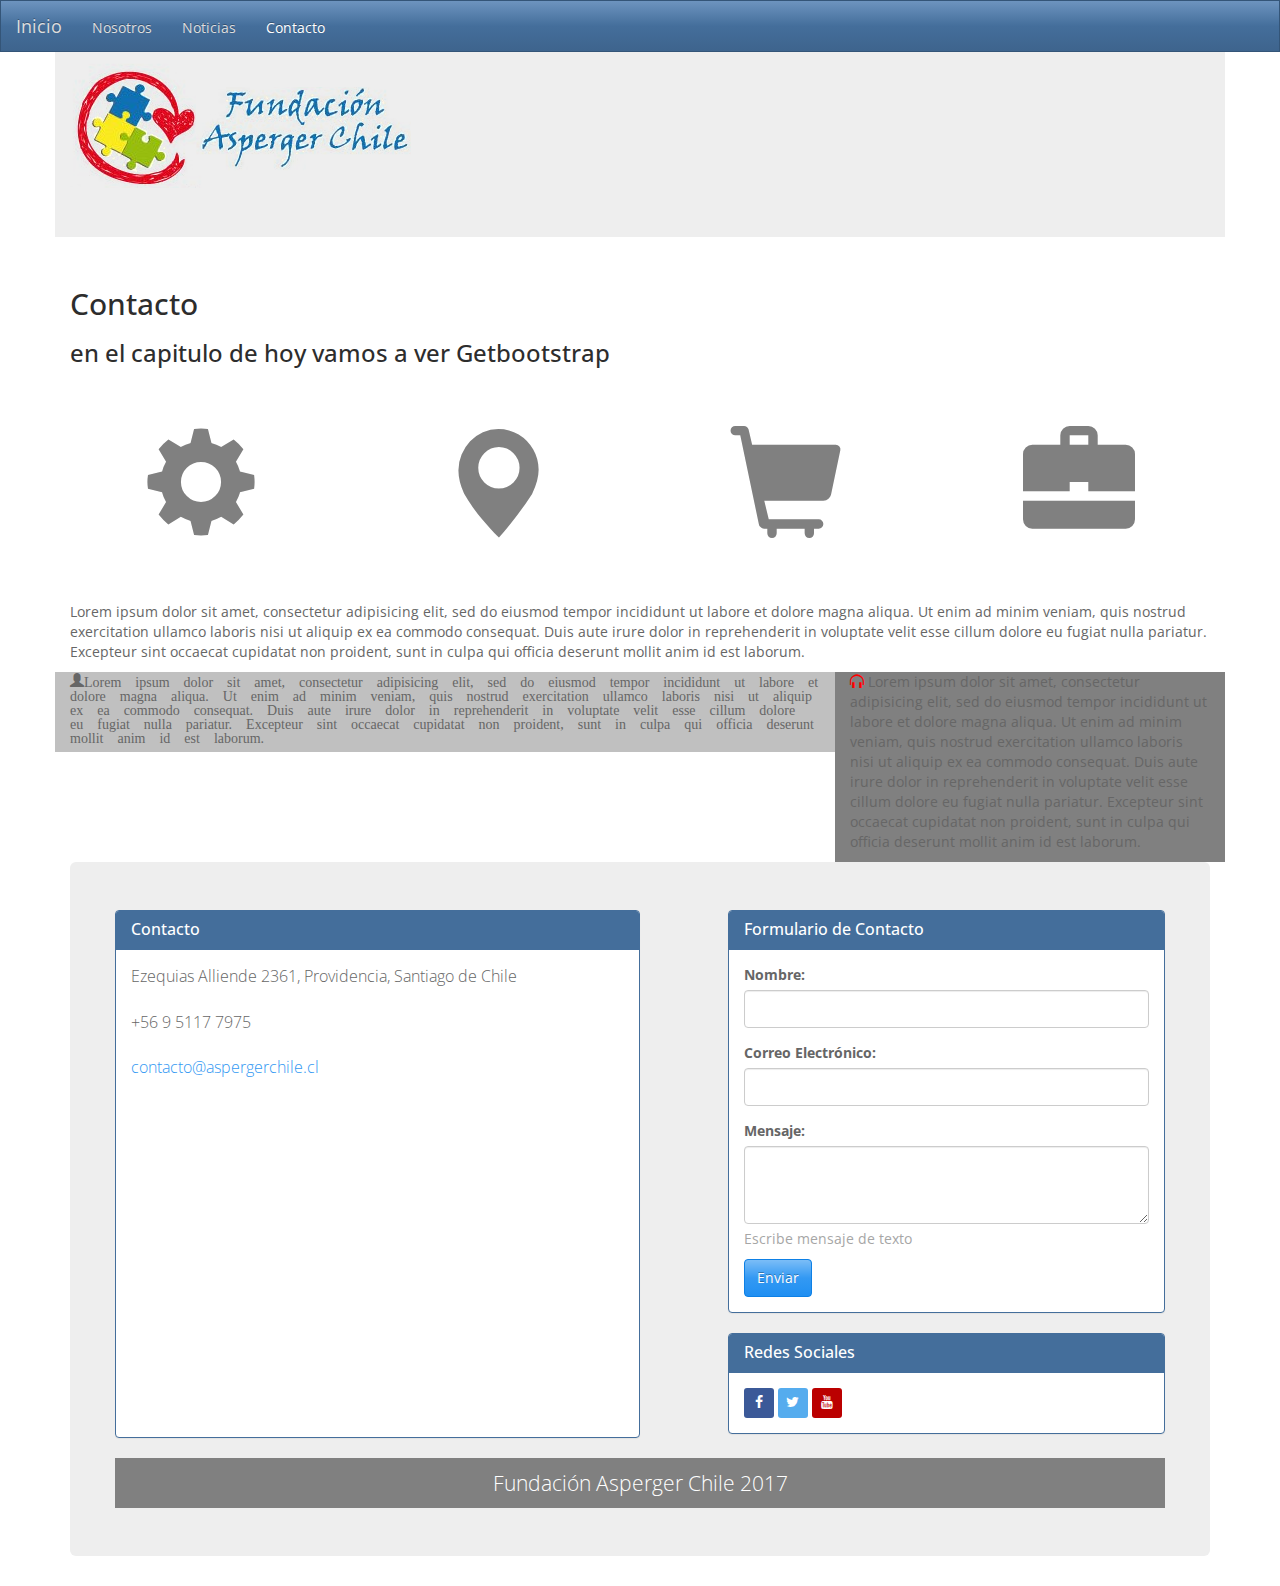
==== commit 0d700f33: "2da subida pruebaHTMLCSS" ====
--- a/contacto.html
+++ b/contacto.html
@@ -156,7 +156,7 @@
 						<a href="mailto:contacto@aspergerchile.cl">contacto@aspergerchile.cl</a><br><br>
 						</p>
   					</div>
-  					<iframe src="https://www.google.com/maps/embed?pb=!1m18!1m12!1m3!1d3329.7810960435622!2d-70.60600634946208!3d-33.42895100370045!2m3!1f0!2f0!3f0!3m2!1i1024!2i768!4f13.1!3m3!1m2!1s0x9662cf718b243cab%3A0xf8d26c9b4931771c!2sEzequ%C3%ADas+Alliende+2361%2C+Providencia%2C+Regi%C3%B3n+Metropolitana%2C+Chile!5e0!3m2!1ses!2s!4v1495923332959" width="100%" height="300" frameborder="0" style="border:0" allowfullscreen></iframe>
+  					<iframe class="embed-responsive-item" src="https://www.google.com/maps/embed?pb=!1m18!1m12!1m3!1d3329.7810960435622!2d-70.60600634946208!3d-33.42895100370045!2m3!1f0!2f0!3f0!3m2!1i1024!2i768!4f13.1!3m3!1m2!1s0x9662cf718b243cab%3A0xf8d26c9b4931771c!2sEzequ%C3%ADas+Alliende+2361%2C+Providencia%2C+Regi%C3%B3n+Metropolitana%2C+Chile!5e0!3m2!1ses!2s!4v1495923332959" width="100%" height="300" frameborder="0" allowfullscreen></iframe>
 				</div><!--Fin contacto-->
 				
 				<!-- fila fomulario contacto
@@ -201,7 +201,7 @@
 				</div><!--Fin Redes Sociales-->
 
 				<!-- Footer -->
-				<div class="col-md-12" style="background-color: gray ; width: 100%; height: 50px; padding-bottom: 0px ; padding-top: 10px; text-align: center; color: white ;">
+				<div class="col-md-12 footer">
 					<p>Fundación Asperger Chile 2017</p>
 				</div><!--Footer-->
 
--- a/myestilo.css
+++ b/myestilo.css
@@ -1,7 +1,18 @@
+.mySlides {
+	display:block;
+}
+
 .jumboheader{
-	height: 185px;
+	height: 30%;
     margin-top: 10px;
     margin-bottom: 0px
+    padding: 0px ;
+    box-sizing: border-box;
+}
+.img_jheader{
+	max-height: 100% ; 
+	width: 100% ; 
+	margin: 0;
 }
 .seccion_iconos{
 	color: gray;
@@ -11,6 +22,15 @@
 .jumbofooter {
 	height: 500px;
 	padding-bottom: 0;
+}
+.footer{
+	background-color: gray ; 
+	width: 100%; 
+	height: 50px; 
+	padding-bottom: 0px ; 
+	padding-top: 10px; 
+	text-align: center; 
+	color: white ;"
 }
 .panelcontacto {
 	padding-left: 0px;
@@ -62,4 +82,8 @@
 .fa-youtube {
     background: #bb0000;
     color: white;
+}
+.fa-instagram {
+  background: #125688;
+  color: white;
 }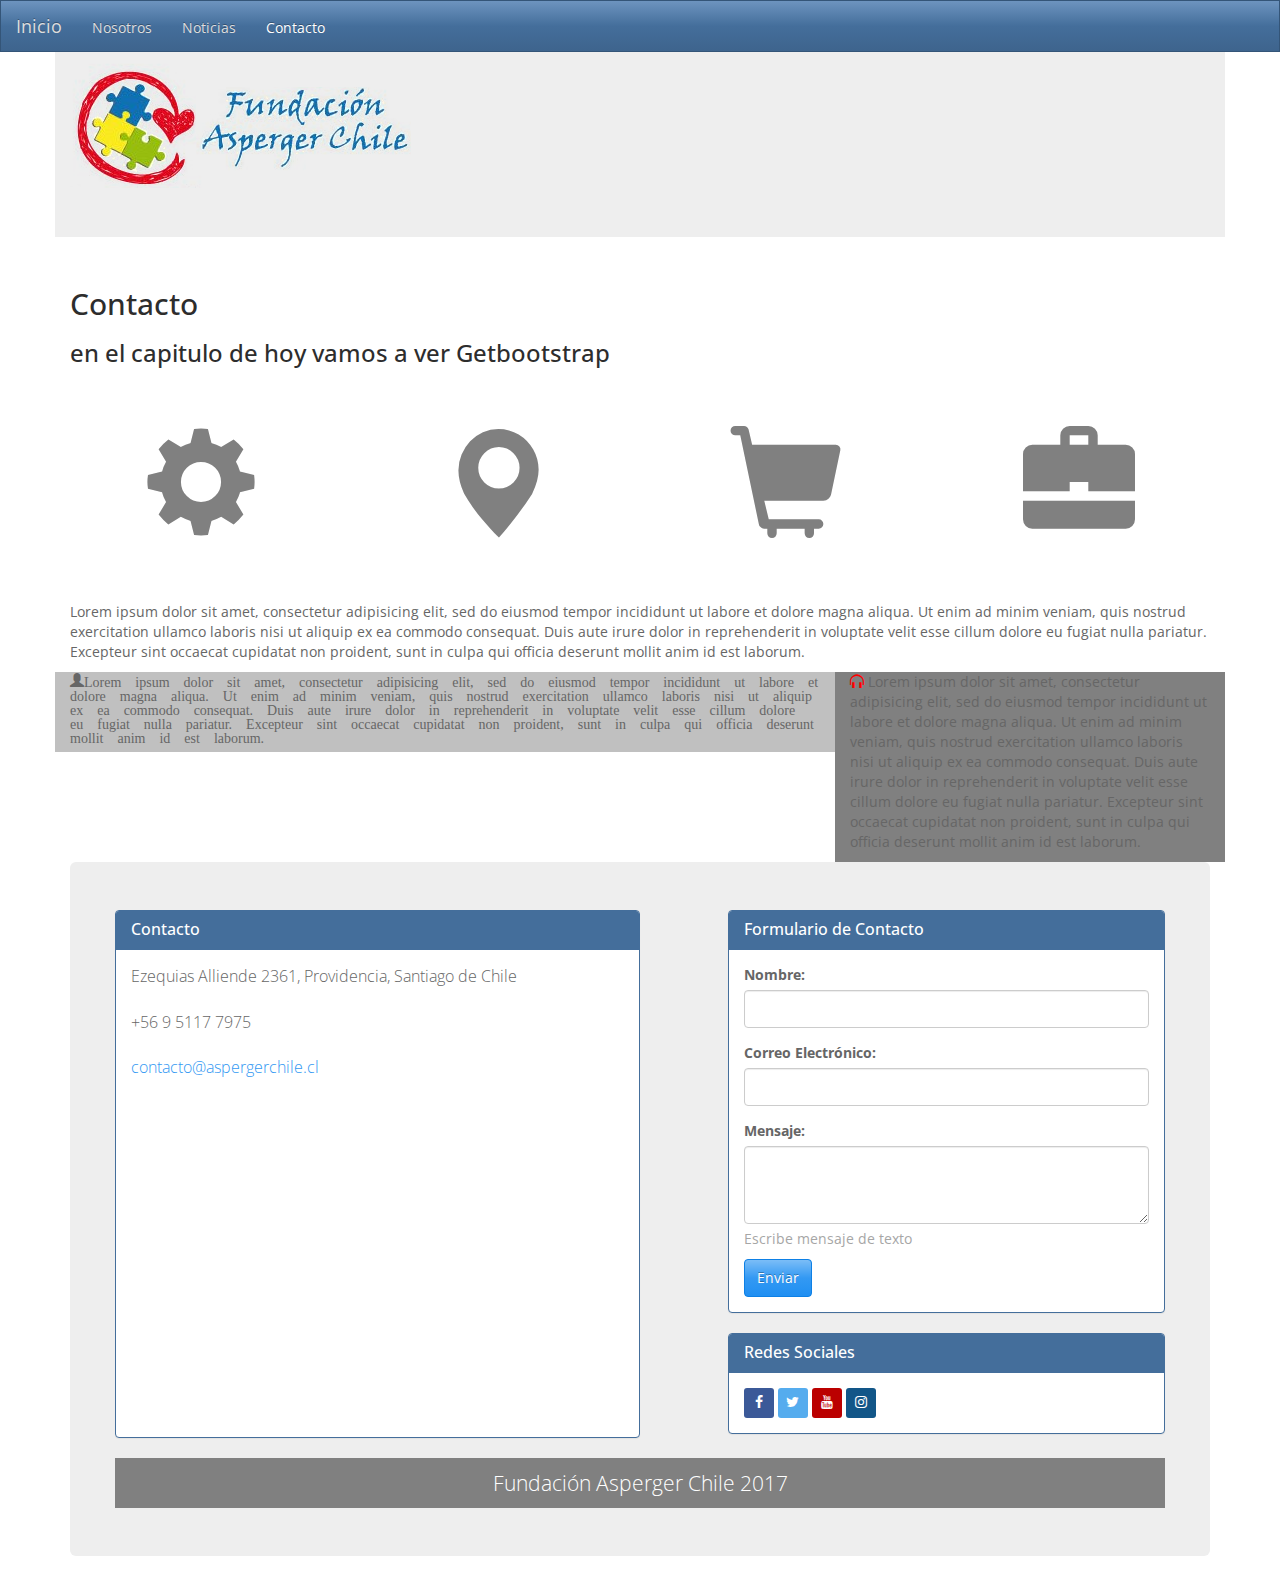
==== commit d7ea26c8: "ajustando contacto quienes somos 3ra subida" ====
--- a/contacto.html
+++ b/contacto.html
@@ -47,7 +47,7 @@
 	      <ul class="nav navbar-nav">
 	        <li><a href="nosotros.html"> Nosotros </a></li>
 	        <li><a href="noticias.html"> Noticias </a></li>
-	        <li class="active"><a href="contacto.html"> Contacto <span class="sr-only">(Actual)</span></a></li>
+	        <li class="active"><a href="#seccion_contacto"> Contacto <span class="sr-only">(Actual)</span></a></li>
 	      </ul>
 
 	      <!-- Inicio Menu derecho iconos redes sociales 
@@ -135,6 +135,9 @@
 		  </div>
 		</div>	
 	</div>
+
+	<!-- Para poder llegar a seccion contacto en Footer de la pagina -->
+	<a name="seccion_contacto"></a>
 
 	<!-- Footer Contacto Redes Sociales, ubicacion, mapa -->
 	<div class="container">
@@ -197,6 +200,7 @@
   						<a href="https://www.facebook.com/fundacion-asperger-chile/?fref=ts" target="_blank" class="fa fa-facebook"></a>
 						<a href="http://twitter.com/Aspergerchile_F" target="_blank" class="fa fa-twitter"></a>
 						<a href="http://www.youtube.com/channel/UCv927I1W_spt4eVdrYUSlqw" target="_blank" class="fa fa-youtube"></a>
+						<a href="http://www.instagram.com/aspergerchile_F" target="_blank" class="fa fa-instagram"></a>
   					</div>
 				</div><!--Fin Redes Sociales-->
 
--- a/myestilo.css
+++ b/myestilo.css
@@ -1,7 +1,6 @@
 .mySlides {
 	display:block;
 }
-
 .jumboheader{
 	height: 30%;
     margin-top: 10px;
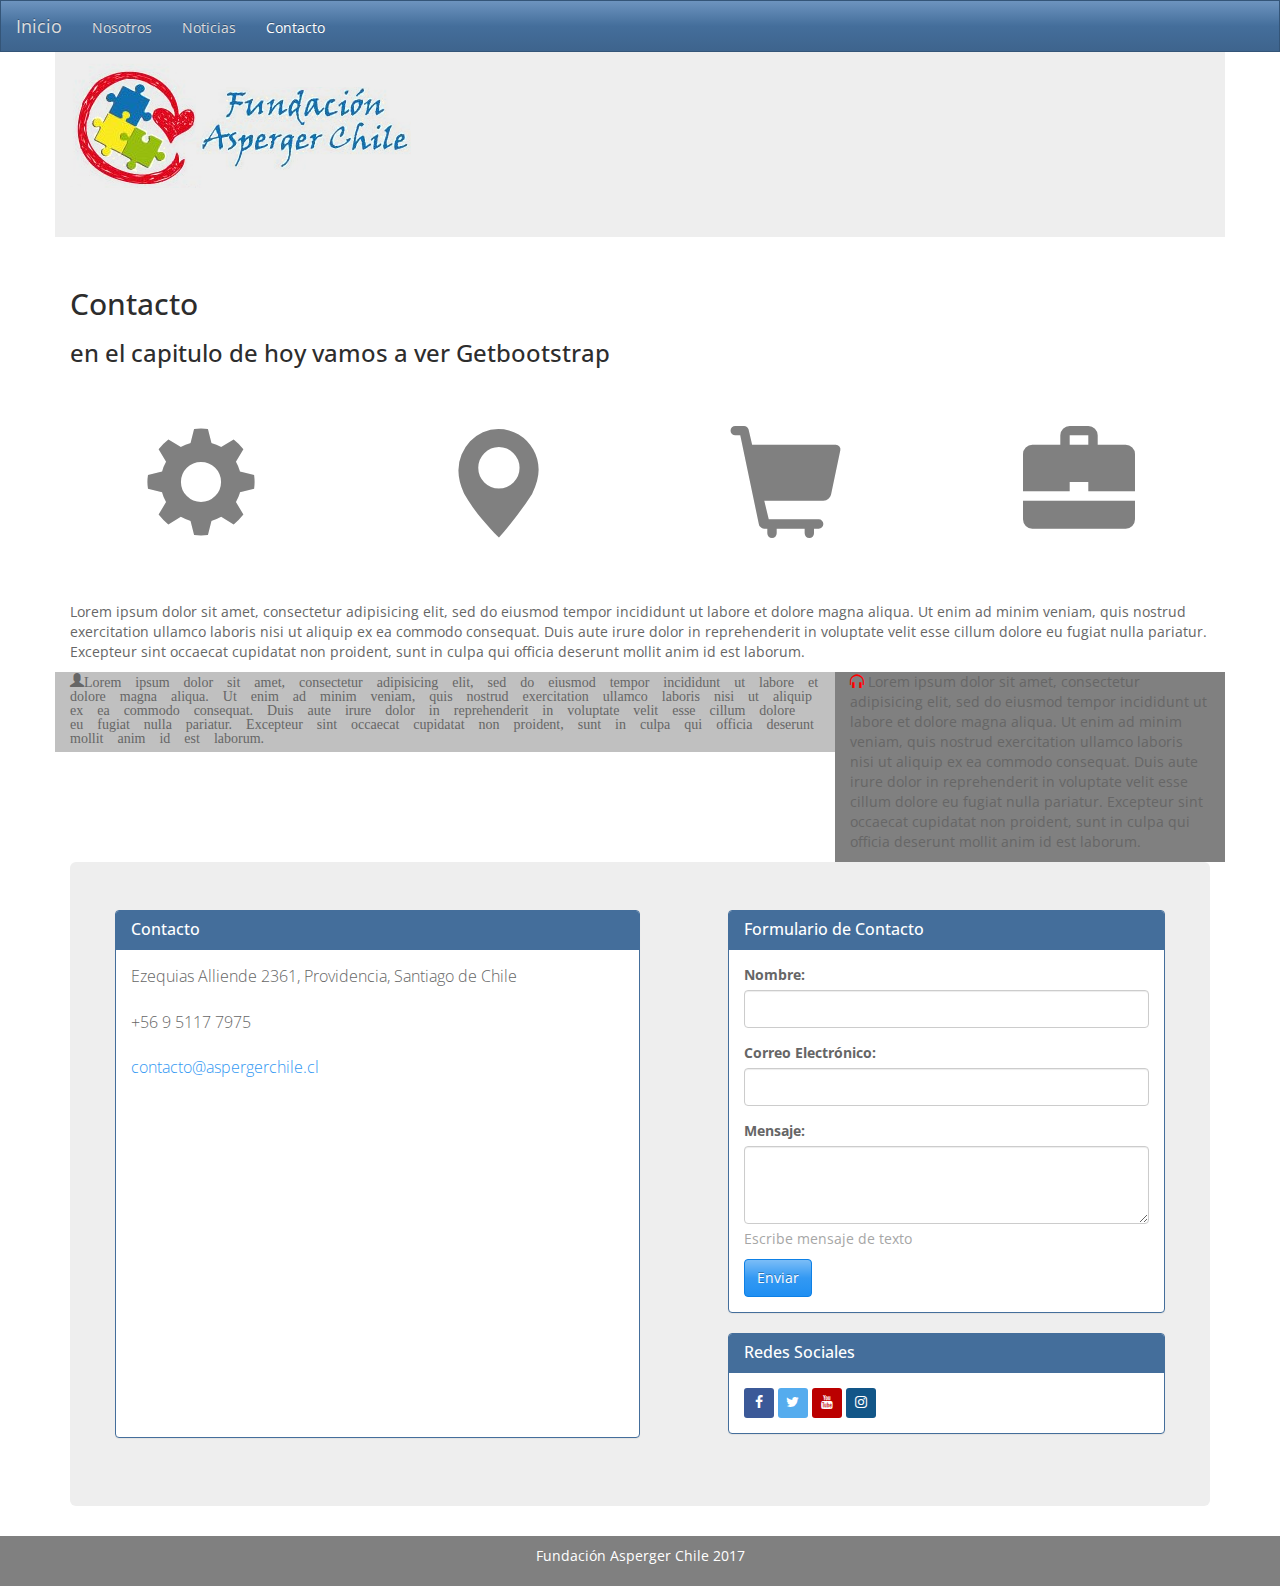
==== commit 42510fdb: "parte 3, optimizando el codigo" ====
--- a/contacto.html
+++ b/contacto.html
@@ -2,6 +2,8 @@
 <html>
 <head>
 	<meta charset="utf-8">
+	<meta name="viewport" content="initial-scale=1 width=device-width">
+
 	<title>Fundación Asperger Chile</title>
 	<!-- Latest compiled and minified CSS -->
 	<link rel="stylesheet" href="http://maxcdn.bootstrapcdn.com/bootstrap/3.3.7/css/bootstrap.min.css" integrity="sha384-BVYiiSIFeK1dGmJRAkycuHAHRg32OmUcww7on3RYdg4Va+PmSTsz/K68vbdEjh4u" crossorigin="anonymous">
@@ -204,15 +206,15 @@
   					</div>
 				</div><!--Fin Redes Sociales-->
 
-				<!-- Footer -->
-				<div class="col-md-12 footer">
-					<p>Fundación Asperger Chile 2017</p>
-				</div><!--Footer-->
-
 			</div><!--Fin Filas Rows-->
 
 		</div><!--Fin JumboTron Footer-->
 	</div><!--Fin contenedor Footer Contacto-->
 
+	<!-- Footer -->
+	<div class="footer">
+		<p>Fundación Asperger Chile 2017</p>
+	</div><!--Footer-->
+
 </body>
 </html>--- a/myestilo.css
+++ b/myestilo.css
@@ -1,17 +1,22 @@
 .mySlides {
 	display:block;
+}
+.header {
+    padding-top: 15px ;
+    padding-bottom: 15px ;
 }
 .jumboheader{
 	height: 30%;
     margin-top: 10px;
     margin-bottom: 0px
     padding: 0px ;
-    box-sizing: border-box;
 }
-.img_jheader{
-	max-height: 100% ; 
+.img_header{
+	min-height: 200px
+	max-height: 300px ; 
 	width: 100% ; 
-	margin: 0;
+	margin: 30px 0px 0px 0px;
+    box-sizing: border-box ;
 }
 .seccion_iconos{
 	color: gray;
@@ -24,12 +29,11 @@
 }
 .footer{
 	background-color: gray ; 
-	width: 100%; 
 	height: 50px; 
 	padding-bottom: 0px ; 
 	padding-top: 10px; 
 	text-align: center; 
-	color: white ;"
+	color: white ;
 }
 .panelcontacto {
 	padding-left: 0px;
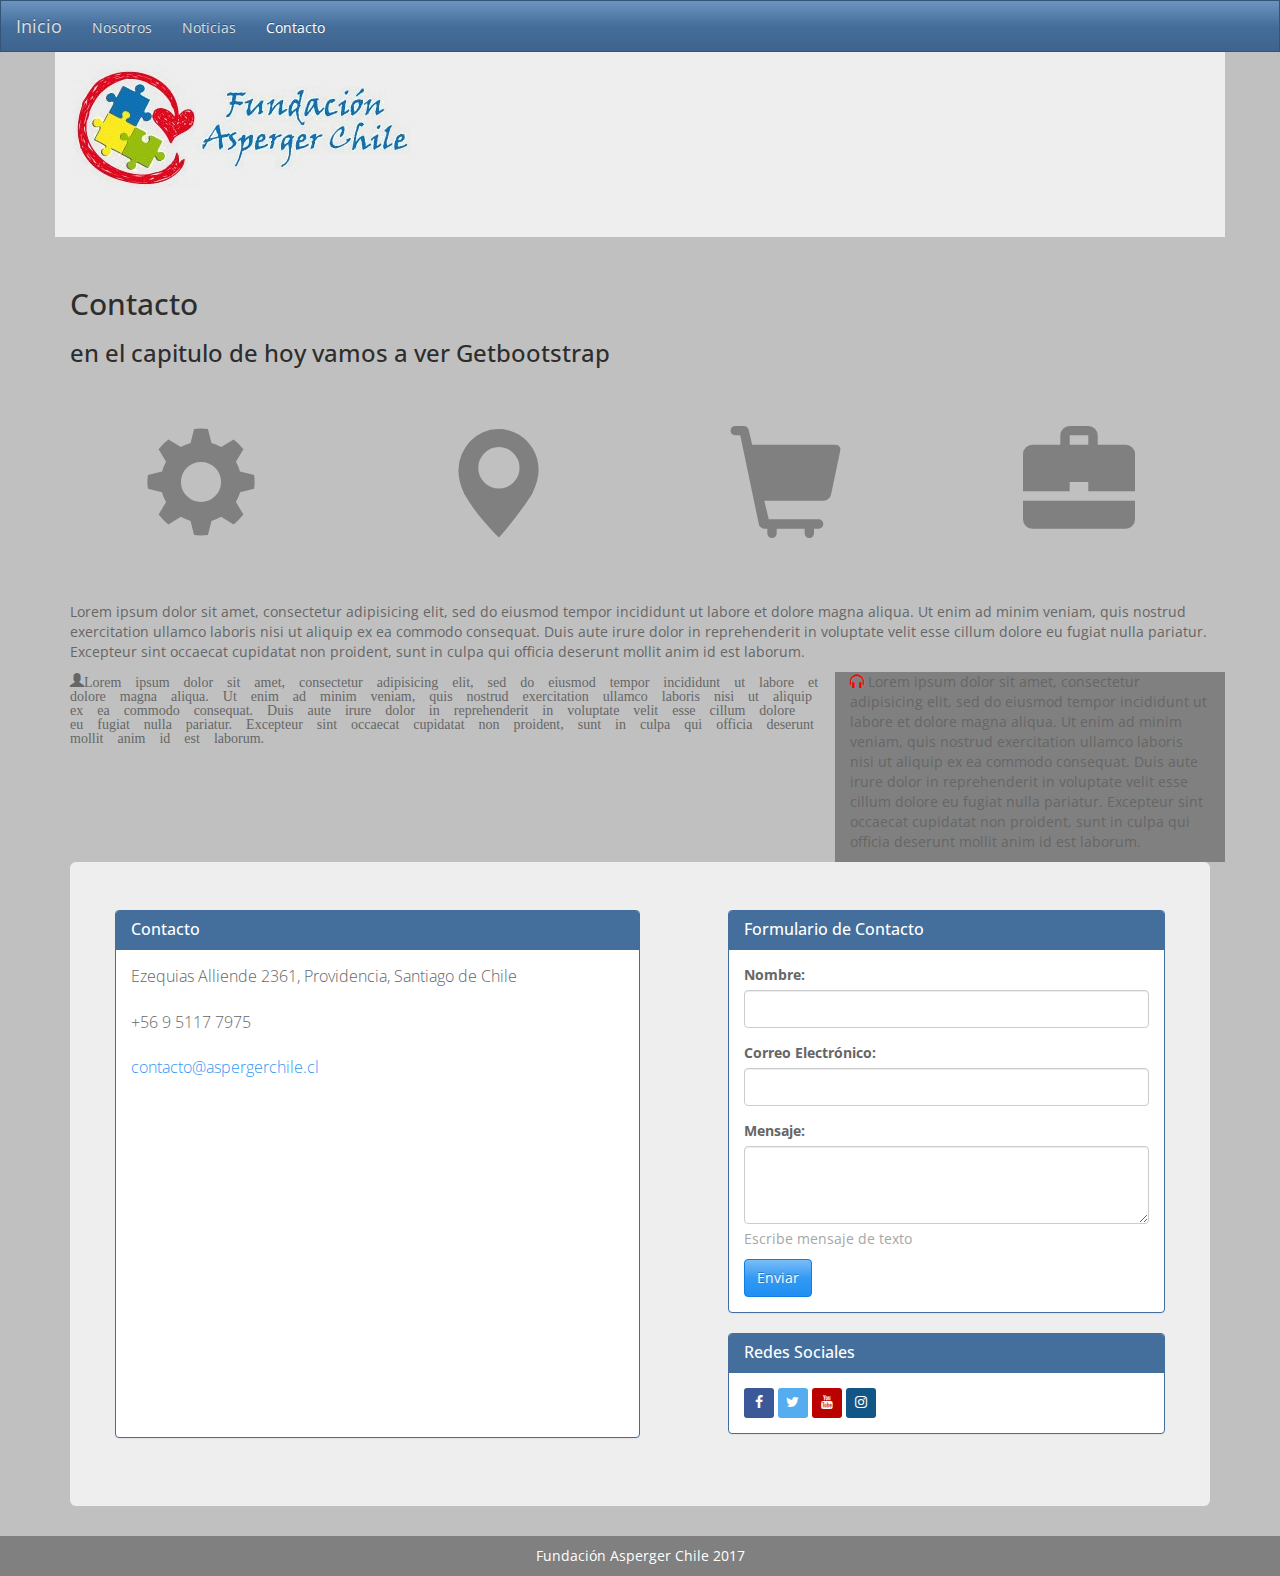
==== commit 89af87d0: "mejorado los imagen header footer linkeados a noticias" ====
--- a/contacto.html
+++ b/contacto.html
@@ -26,11 +26,8 @@
 	<!-- Latest compiled and minified JavaScript -->
 	<script src="http://maxcdn.bootstrapcdn.com/bootstrap/3.3.7/js/bootstrap.min.js" integrity="sha384-Tc5IQib027qvyjSMfHjOMaLkfuWVxZxUPnCJA7l2mCWNIpG9mGCD8wGNIcPD7Txa" crossorigin="anonymous"></script>
 
-	<style type="text/css">
-		
-	</style>
 </head>
-<body style="padding-top: 5px ;">
+<body>
 	<nav class="navbar navbar-inverse navbar-fixed-top" role="navigation">
 	  <div class="container-fluid">
 	    <!-- Brand and toggle get grouped for better mobile display -->
@@ -141,10 +138,11 @@
 	<!-- Para poder llegar a seccion contacto en Footer de la pagina -->
 	<a name="seccion_contacto"></a>
 
-	<!-- Footer Contacto Redes Sociales, ubicacion, mapa -->
-	<div class="container">
-		<!--Contenedor de Contacto-->
-		<div class="jumbotron jumboFooter"> <!--mantenga en mismo ancho..jumbotron-->
+	<!-- Footer Contacto ubicacion, mapa, formulario, Redes Sociales-->
+	<!--Contenedor de Contacto-->
+	<div class="container">
+		<!--Contenedor jumbotron-->
+		<div class="jumbotron">
 
 			<!--3 columnas -->
 			<div class="row">
@@ -164,9 +162,7 @@
   					<iframe class="embed-responsive-item" src="https://www.google.com/maps/embed?pb=!1m18!1m12!1m3!1d3329.7810960435622!2d-70.60600634946208!3d-33.42895100370045!2m3!1f0!2f0!3f0!3m2!1i1024!2i768!4f13.1!3m3!1m2!1s0x9662cf718b243cab%3A0xf8d26c9b4931771c!2sEzequ%C3%ADas+Alliende+2361%2C+Providencia%2C+Regi%C3%B3n+Metropolitana%2C+Chile!5e0!3m2!1ses!2s!4v1495923332959" width="100%" height="300" frameborder="0" allowfullscreen></iframe>
 				</div><!--Fin contacto-->
 				
-				<!-- fila fomulario contacto
-				<div class="col-lg-offset-1 col-lg-5">
-				-->
+				<!-- fila fomulario contacto-->
 				<div class="col-lg-offset-1 col-lg-5 panel panel-primary panelcontacto">
   					<div class="panel-heading">
     					<h3 class="panel-title">Formulario de Contacto</h3>
@@ -203,13 +199,13 @@
 						<a href="http://twitter.com/Aspergerchile_F" target="_blank" class="fa fa-twitter"></a>
 						<a href="http://www.youtube.com/channel/UCv927I1W_spt4eVdrYUSlqw" target="_blank" class="fa fa-youtube"></a>
 						<a href="http://www.instagram.com/aspergerchile_F" target="_blank" class="fa fa-instagram"></a>
-  					</div>
+					</div>
 				</div><!--Fin Redes Sociales-->
 
 			</div><!--Fin Filas Rows-->
 
 		</div><!--Fin JumboTron Footer-->
-	</div><!--Fin contenedor Footer Contacto-->
+	</div><!--Fin JumboTroncontenedor Footer Contacto-->
 
 	<!-- Footer -->
 	<div class="footer">
--- a/myestilo.css
+++ b/myestilo.css
@@ -1,9 +1,15 @@
+body {
+	/* background-color: gray ; */
+	padding-top: 5px ;
+	background-color: silver ;
+}
 .mySlides {
 	display:block;
 }
 .header {
     padding-top: 15px ;
-    padding-bottom: 15px ;
+    padding-bottom: 0px ;
+    border-bottom: solid 1px silver ;
 }
 .jumboheader{
 	height: 30%;
@@ -12,9 +18,10 @@
     padding: 0px ;
 }
 .img_header{
-	min-height: 200px
+	min-height: 100px
 	max-height: 300px ; 
 	width: 100% ; 
+	height: 300px ;
 	margin: 30px 0px 0px 0px;
     box-sizing: border-box ;
 }
@@ -22,14 +29,16 @@
 	color: gray;
 	text-align: center ;
 	font-size: 800% ;
+
 }
 .jumbofooter {
 	height: 500px;
-	padding-bottom: 0;
+	padding-bottom: 0px;
+	margin-bottom: 0px; "
 }
 .footer{
 	background-color: gray ; 
-	height: 50px; 
+	height: 40px; 
 	padding-bottom: 0px ; 
 	padding-top: 10px; 
 	text-align: center; 
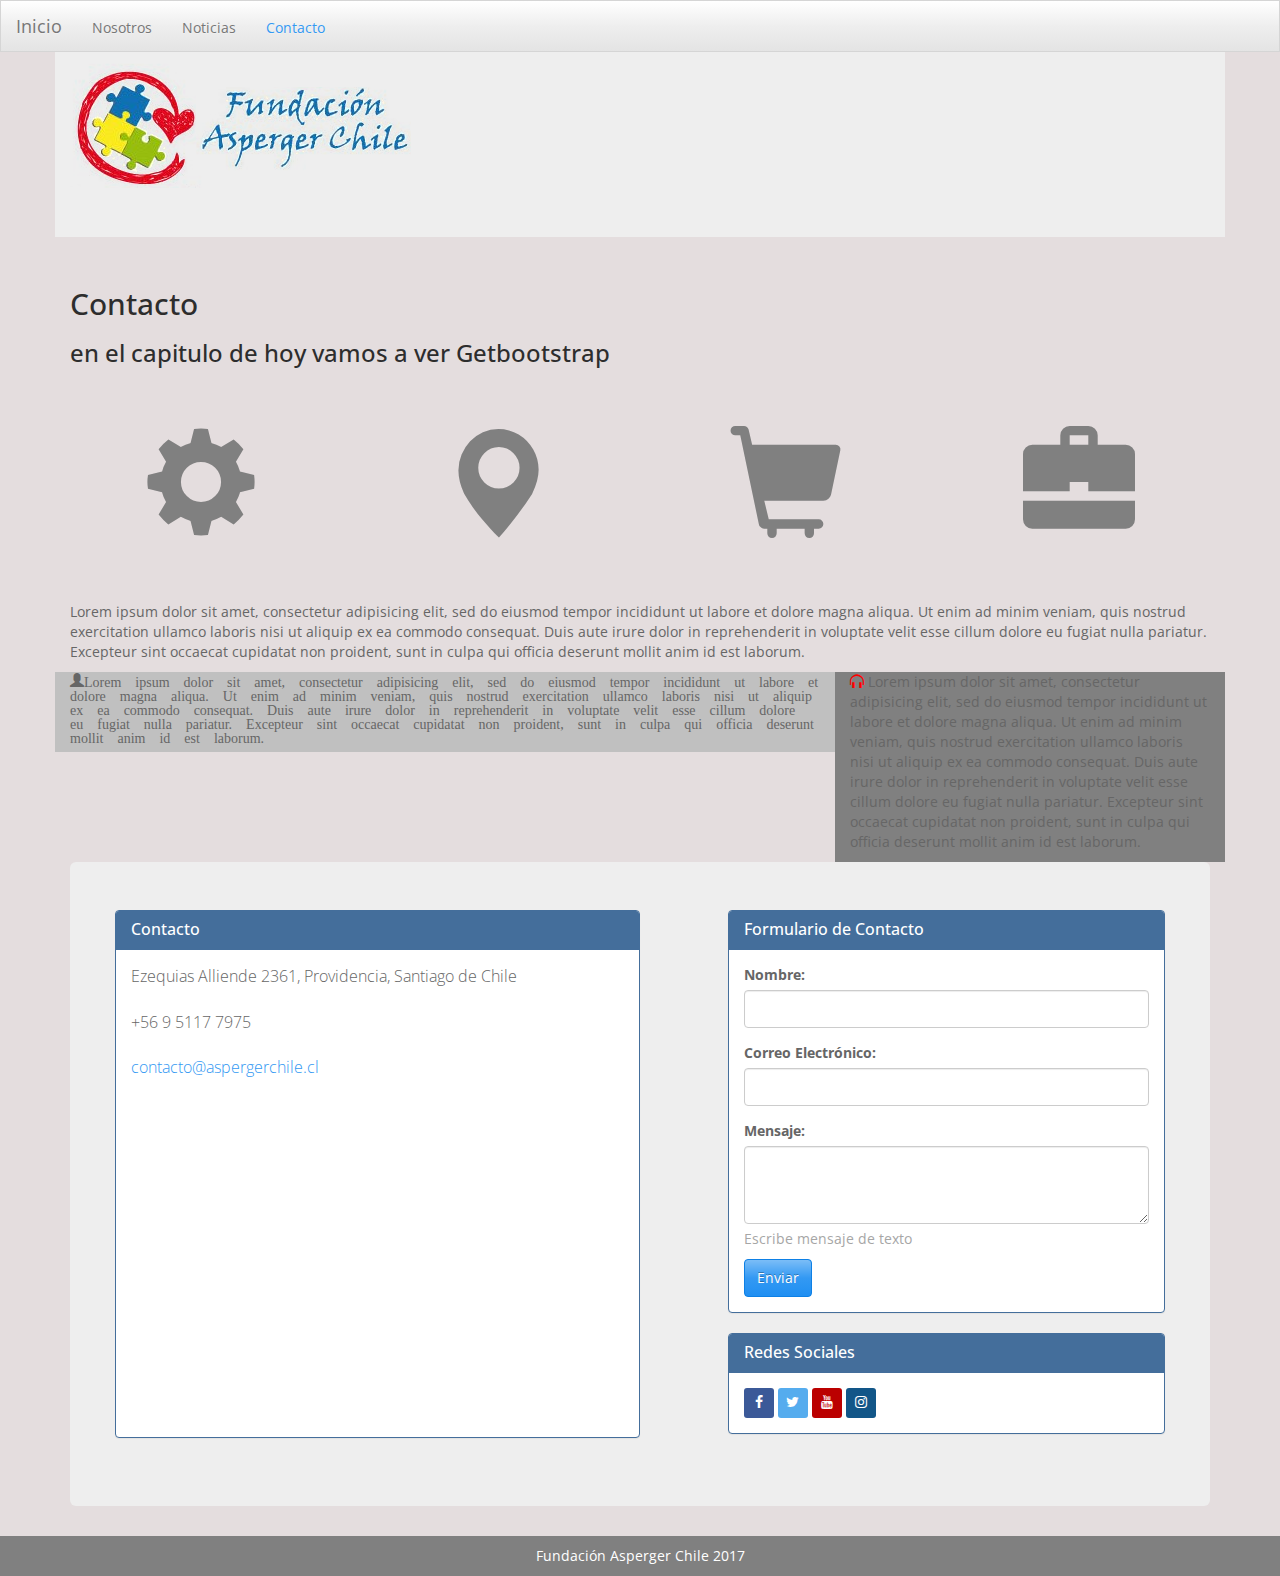
==== commit e8437b4f: "final ...suerte..." ====
--- a/contacto.html
+++ b/contacto.html
@@ -28,7 +28,7 @@
 
 </head>
 <body>
-	<nav class="navbar navbar-inverse navbar-fixed-top" role="navigation">
+	<nav class="navbar navbar-default navbar-fixed-top" role="navigation">
 	  <div class="container-fluid">
 	    <!-- Brand and toggle get grouped for better mobile display -->
 	    <div class="navbar-header">
--- a/myestilo.css
+++ b/myestilo.css
@@ -1,13 +1,13 @@
 body {
 	/* background-color: gray ; */
 	padding-top: 5px ;
-	background-color: silver ;
+	background-color: #E4DDDE ;
 }
 .mySlides {
 	display:block;
 }
 .header {
-    padding-top: 15px ;
+    padding-top: 45px ;
     padding-bottom: 0px ;
     border-bottom: solid 1px silver ;
 }
@@ -22,7 +22,6 @@
 	max-height: 300px ; 
 	width: 100% ; 
 	height: 300px ;
-	margin: 30px 0px 0px 0px;
     box-sizing: border-box ;
 }
 .seccion_iconos{
@@ -32,9 +31,7 @@
 
 }
 .jumbofooter {
-	height: 500px;
-	padding-bottom: 0px;
-	margin-bottom: 0px; "
+	background-color: white ;
 }
 .footer{
 	background-color: gray ; 
@@ -44,11 +41,28 @@
 	text-align: center; 
 	color: white ;
 }
+.SinPading{
+	 padding: 0px;
+}
+.pdg20{
+	padding: 20px;
+}	
+.pdgb20{
+	padding-bottom: 20px ;		
+}
 .panelcontacto {
 	padding-left: 0px;
 	padding-right: 0px;
 }
 
+.btn-social-media {
+    padding: 7px;
+    width: 30px;
+    height: 30px;
+    text-align: center;
+    text-decoration: none;
+    border-radius: 10%;	
+}
 .fa {
     padding: 7px;
     width: 30px;
@@ -98,4 +112,27 @@
 .fa-instagram {
   background: #125688;
   color: white;
-}+}
+.panel-heading.barra-n1{
+	background-color: #6d94bf;
+}
+.panel-heading.barra-n2{
+	background-color: #61dd45;;
+}
+.panel-heading.barra-n3{
+	background-color: #ff2205;
+}
+.panel-heading.barra-n4{
+	background-color: #ff9c21;
+}
+.img_fmtnoticia_3x2{
+	box-sizing: border-box; 
+	width: 300px ; 
+	height: 200px;"
+}
+.img_fmtnoticia_3x5{
+	box-sizing: border-box; 
+	width: 300px ; 
+	height: 500px;"
+}
+.pad_botton